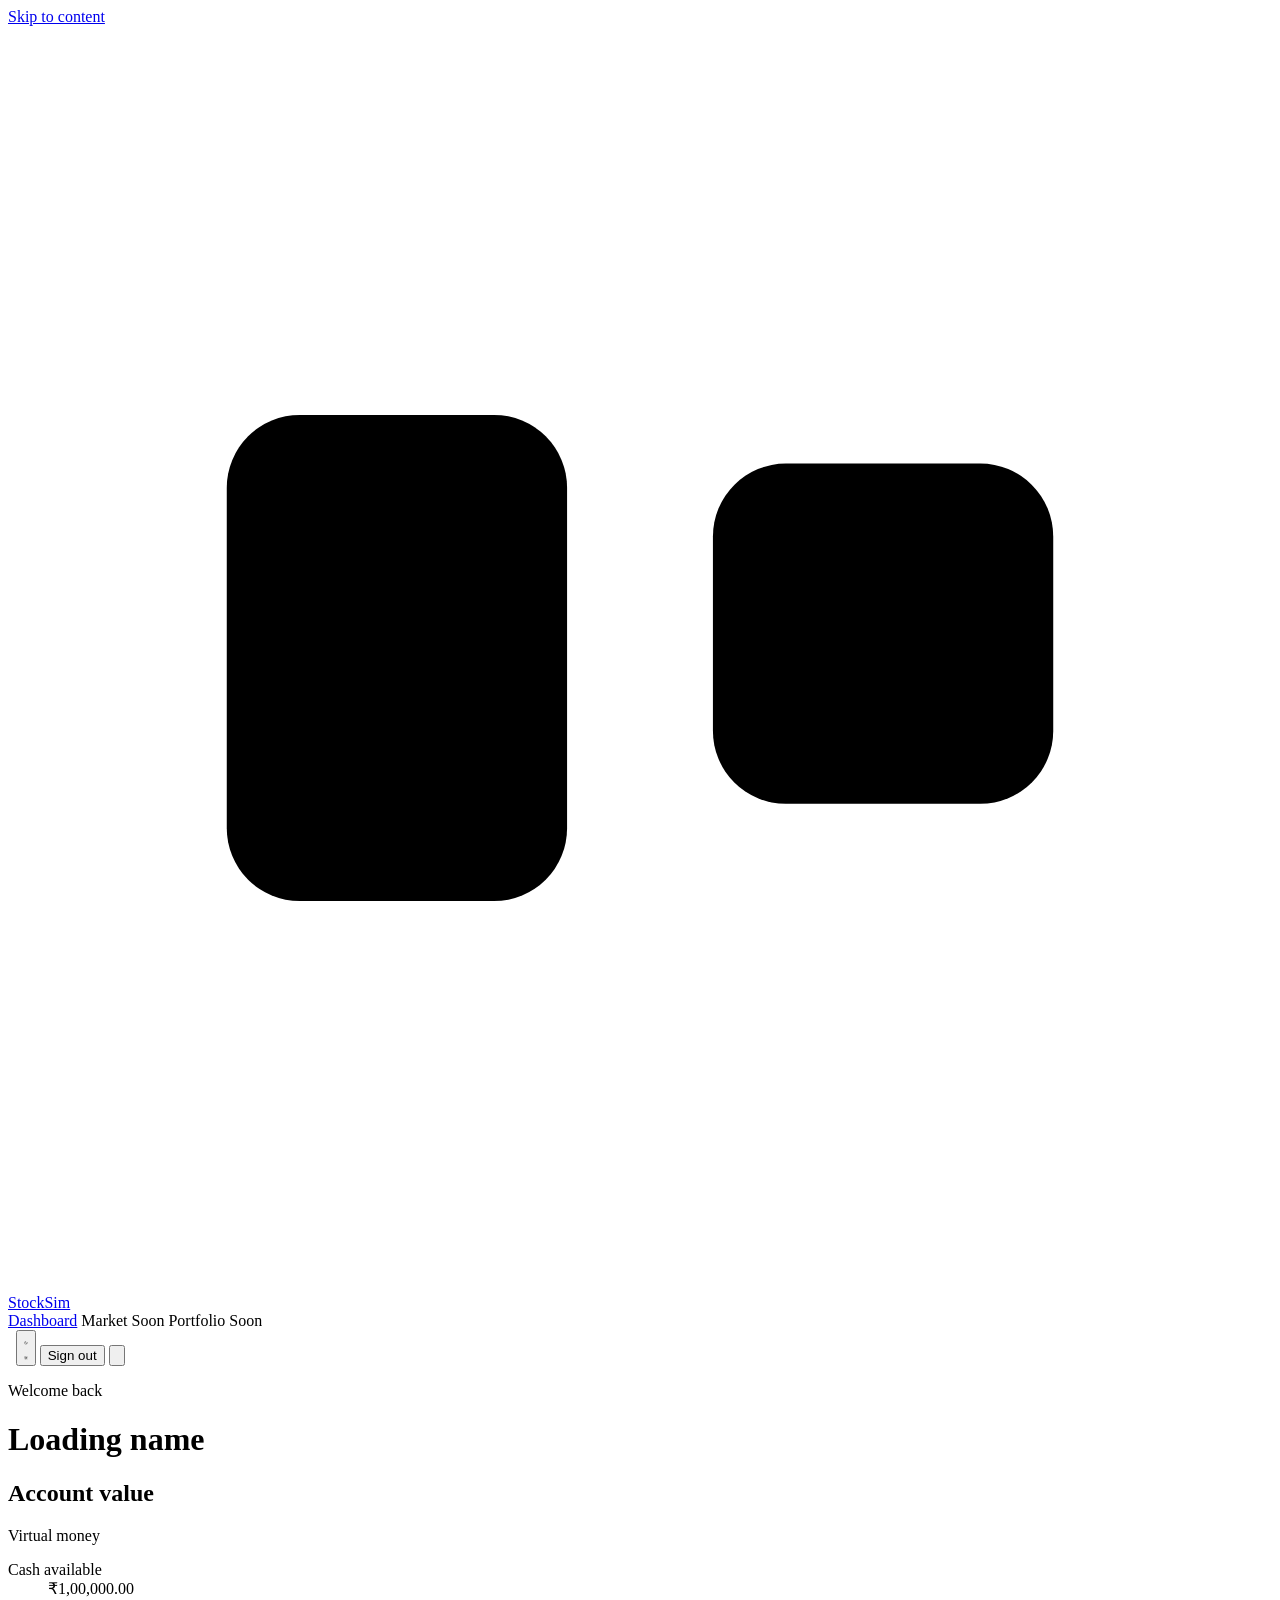
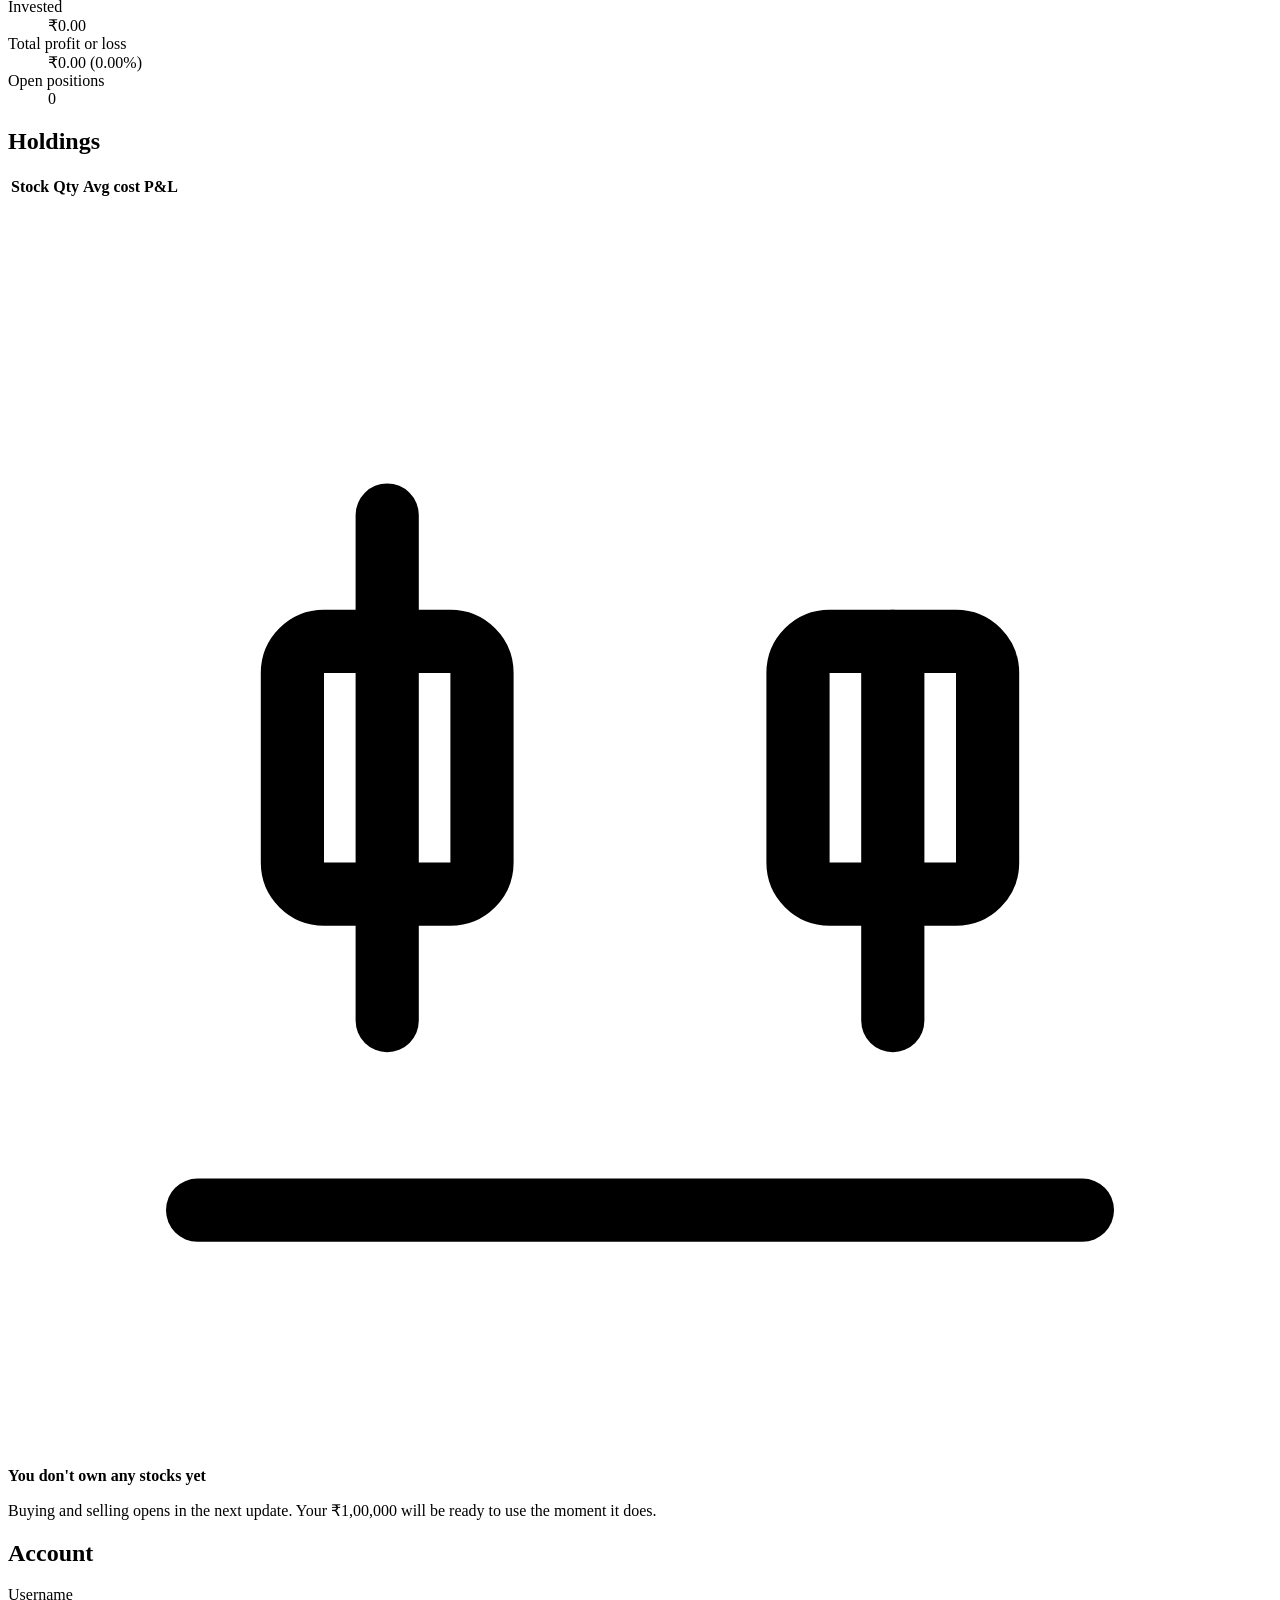
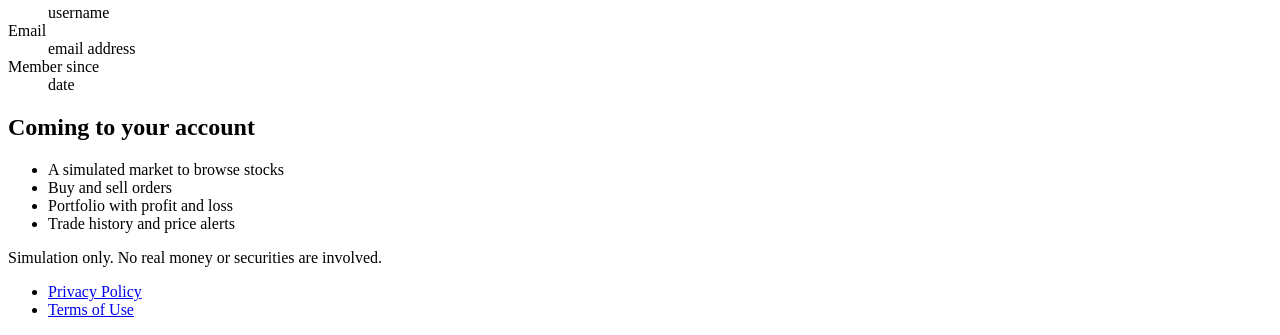
==== src/main/resources/static/dashboard.html @ 89f1765b "Your descriptive commit message here" ====
<!DOCTYPE html>
<html lang="en">
<head>
    <meta charset="UTF-8">
    <meta name="viewport" content="width=device-width, initial-scale=1.0">
    <title>Dashboard | StockSim</title>
    <link rel="icon" href="/favicon.svg" type="image/svg+xml">
    <link rel="preconnect" href="https://fonts.googleapis.com">
    <link rel="preconnect" href="https://fonts.gstatic.com" crossorigin>
    <link href="https://fonts.googleapis.com/css2?family=Schibsted+Grotesk:wght@400;500;600;700;800&display=swap" rel="stylesheet">
    <link rel="stylesheet" href="/css/style.css">
    <script src="/js/theme.js"></script>
</head>
<body>
<a class="skip-link" href="#main">Skip to content</a>

<header class="site-header">
    <div class="wrap header-row">
        <a href="/dashboard.html" class="brand" aria-label="StockSim dashboard">
            <svg class="brand-mark" viewBox="0 0 26 26" aria-hidden="true"><path class="wick" d="M8 3v20M18 6v14" stroke-width="2" stroke-linecap="round"/><rect class="body-up" x="4.5" y="8" width="7" height="10" rx="1.5"/><rect class="body-hi" x="14.5" y="9" width="7" height="7" rx="1.5"/></svg>
            StockSim
        </a>
        <nav class="nav" id="site-nav" aria-label="Main">
            <a href="/dashboard.html" aria-current="page">Dashboard</a>
            <span class="nav-soon" aria-disabled="true">Market <span class="tag-soon">Soon</span></span>
            <span class="nav-soon" aria-disabled="true">Portfolio <span class="tag-soon">Soon</span></span>
        </nav>
        <div class="header-actions">
            <span class="user-chip"><span class="avatar" id="user-initials" aria-hidden="true">&nbsp;</span><span class="user-name" id="user-chip-name"></span></span>
            <button class="icon-btn theme-toggle" type="button" data-theme-toggle>
                <svg class="i-moon" viewBox="0 0 24 24" fill="none" stroke="currentColor" stroke-width="2" stroke-linecap="round" stroke-linejoin="round" aria-hidden="true"><path d="M21 12.8A9 9 0 1 1 11.2 3a7 7 0 0 0 9.8 9.8z"/></svg>
                <svg class="i-sun" viewBox="0 0 24 24" fill="none" stroke="currentColor" stroke-width="2" stroke-linecap="round" aria-hidden="true"><circle cx="12" cy="12" r="4"/><path d="M12 2v2M12 20v2M4.9 4.9l1.4 1.4M17.7 17.7l1.4 1.4M2 12h2M20 12h2M4.9 19.1l1.4-1.4M17.7 6.3l1.4-1.4"/></svg>
            </button>
            <button type="button" id="logout-btn" class="btn btn-secondary hide-sm">Sign out</button>
            <button class="icon-btn menu-btn" type="button" aria-controls="site-nav" aria-expanded="false" aria-label="Open menu">
                <svg viewBox="0 0 24 24" fill="none" stroke="currentColor" stroke-width="2" stroke-linecap="round" aria-hidden="true"><path d="M4 7h16M4 12h16M4 17h16"/></svg>
            </button>
        </div>
    </div>
</header>

<main class="dash" id="main">
    <div class="wrap" id="dashboard-profile">
        <div class="dash-head">
            <div>
                <p id="greeting">Welcome back</p>
                <h1 id="user-name"><span class="skeleton">Loading name</span></h1>
            </div>
            <button type="button" class="btn btn-quiet" id="logout-btn-sm" hidden>Sign out</button>
        </div>

        <div class="dash-grid">
            <div>
                <section class="panel" aria-labelledby="balance-title">
                    <div class="panel-head"><h2 id="balance-title">Account value</h2><span class="tag-soon">Virtual money</span></div>
                    <dl class="balance">
                        <div class="balance-main">
                            <dt>Cash available</dt>
                            <dd id="user-balance"><span class="skeleton">₹1,00,000.00</span></dd>
                        </div>
                        <div class="balance-sub">
                            <div><dt>Invested</dt><dd>₹0.00</dd></div>
                            <div><dt>Total profit or loss</dt><dd>₹0.00 (0.00%)</dd></div>
                            <div><dt>Open positions</dt><dd>0</dd></div>
                        </div>
                    </dl>
                </section>

                <section class="panel holdings" aria-labelledby="holdings-title">
                    <div class="panel-head"><h2 id="holdings-title">Holdings</h2></div>
                    <table class="table">
                        <thead>
                            <tr><th scope="col">Stock</th><th scope="col" class="r">Qty</th><th scope="col" class="r">Avg cost</th><th scope="col" class="r">P&amp;L</th></tr>
                        </thead>
                    </table>
                    <div class="empty">
                        <svg viewBox="0 0 40 40" fill="none" stroke="currentColor" stroke-width="2" stroke-linecap="round" stroke-linejoin="round" aria-hidden="true"><path d="M6 32h28"/><path d="M12 26V14M12 10v4M28 22v-8M28 26v-4"/><rect x="9" y="14" width="6" height="8" rx="1"/><rect x="25" y="14" width="6" height="8" rx="1"/></svg>
                        <strong>You don't own any stocks yet</strong>
                        <p>Buying and selling opens in the next update. Your ₹1,00,000 will be ready to use the moment it does.</p>
                    </div>
                </section>
            </div>

            <div class="side-stack">
                <section class="panel" aria-labelledby="account-title">
                    <div class="panel-head"><h2 id="account-title">Account</h2></div>
                    <dl class="panel-body kv">
                        <div><dt>Username</dt><dd id="user-username"><span class="skeleton">username</span></dd></div>
                        <div><dt>Email</dt><dd id="user-email"><span class="skeleton">email address</span></dd></div>
                        <div><dt>Member since</dt><dd id="user-since"><span class="skeleton">date</span></dd></div>
                    </dl>
                </section>

                <section class="panel" aria-labelledby="next-title">
                    <div class="panel-head"><h2 id="next-title">Coming to your account</h2></div>
                    <ul class="panel-body next-list">
                        <li><span class="status status-build" aria-hidden="true"></span>A simulated market to browse stocks</li>
                        <li><span class="status status-build" aria-hidden="true"></span>Buy and sell orders</li>
                        <li><span class="status status-build" aria-hidden="true"></span>Portfolio with profit and loss</li>
                        <li><span class="status status-plan" aria-hidden="true"></span>Trade history and price alerts</li>
                    </ul>
                </section>
            </div>
        </div>
    </div>
</main>

<footer class="site-footer">
    <div class="wrap footer-row">
        <p style="margin:0">Simulation only. No real money or securities are involved.</p>
        <ul class="footer-links">
            <li><a href="/privacy.html">Privacy Policy</a></li>
            <li><a href="/terms.html">Terms of Use</a></li>
        </ul>
    </div>
</footer>

<script src="/js/app.js"></script>
<script src="/js/auth.js"></script>
</body>
</html>
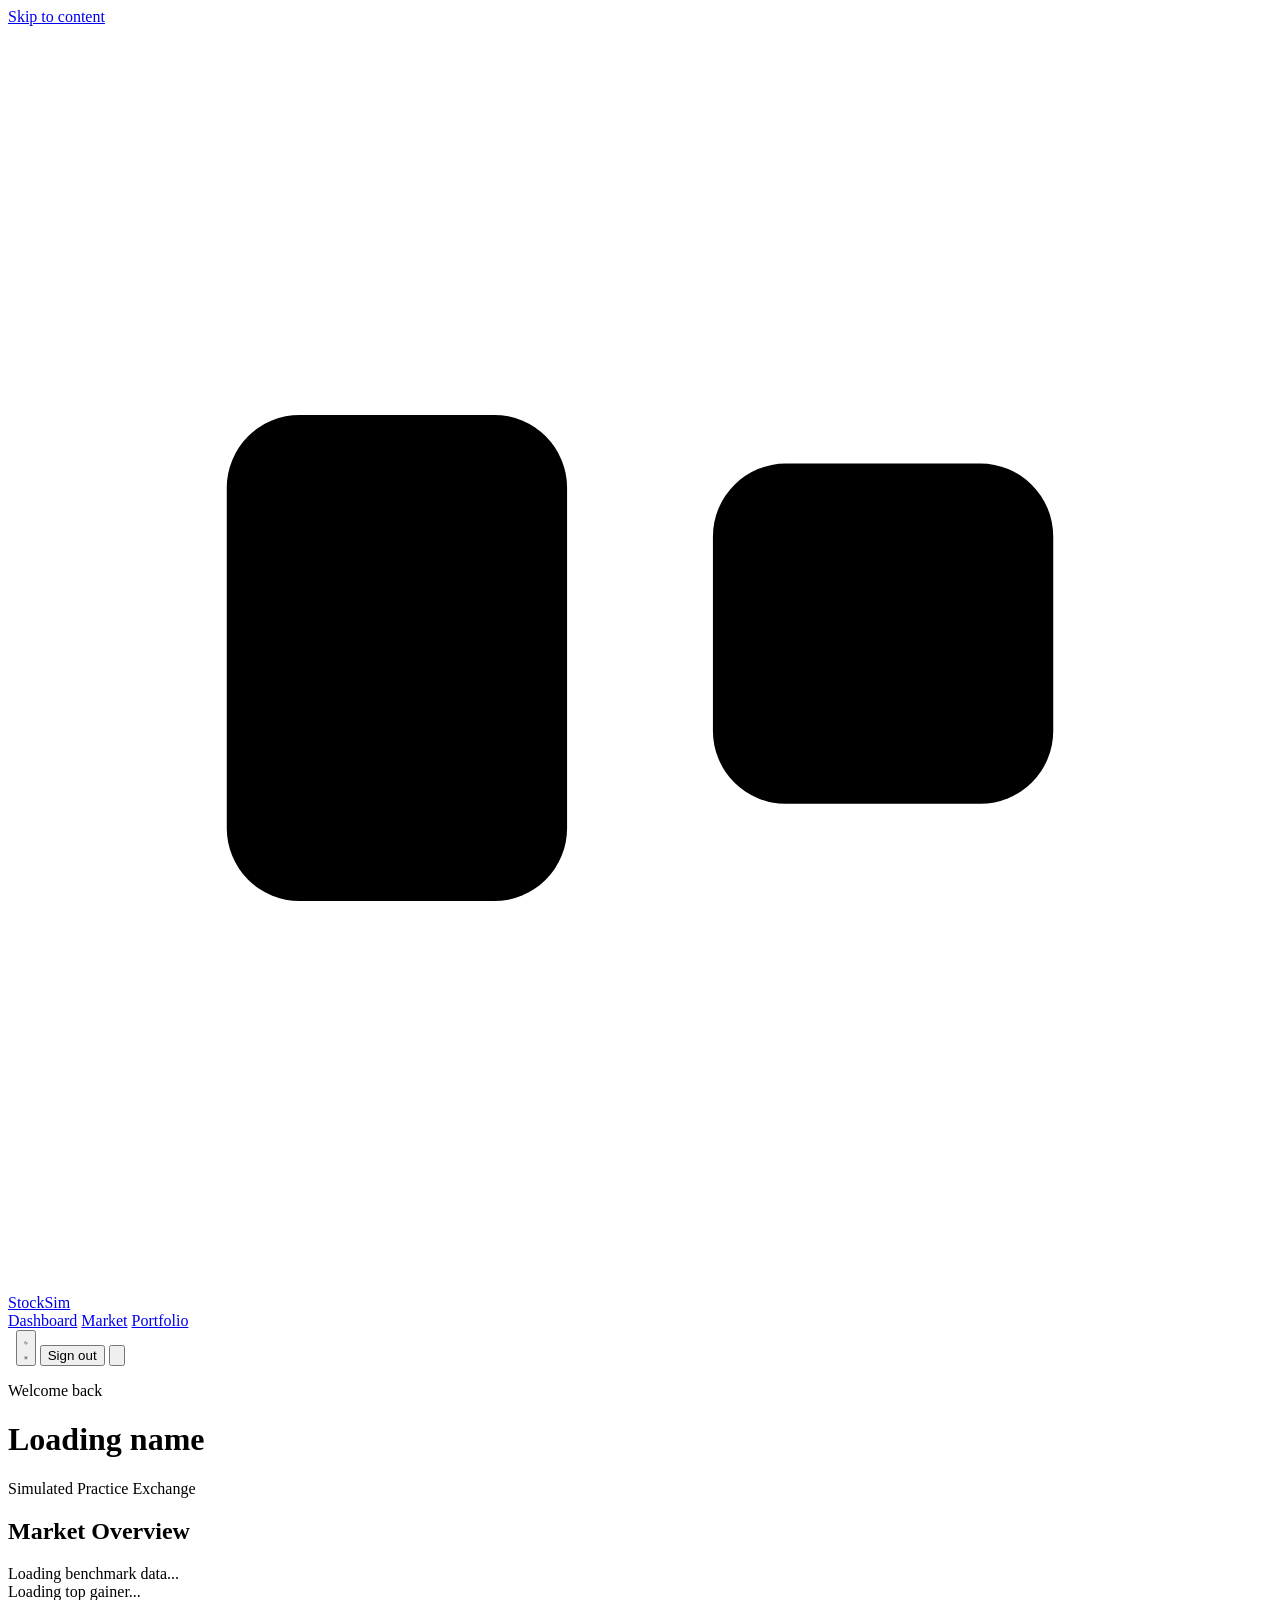
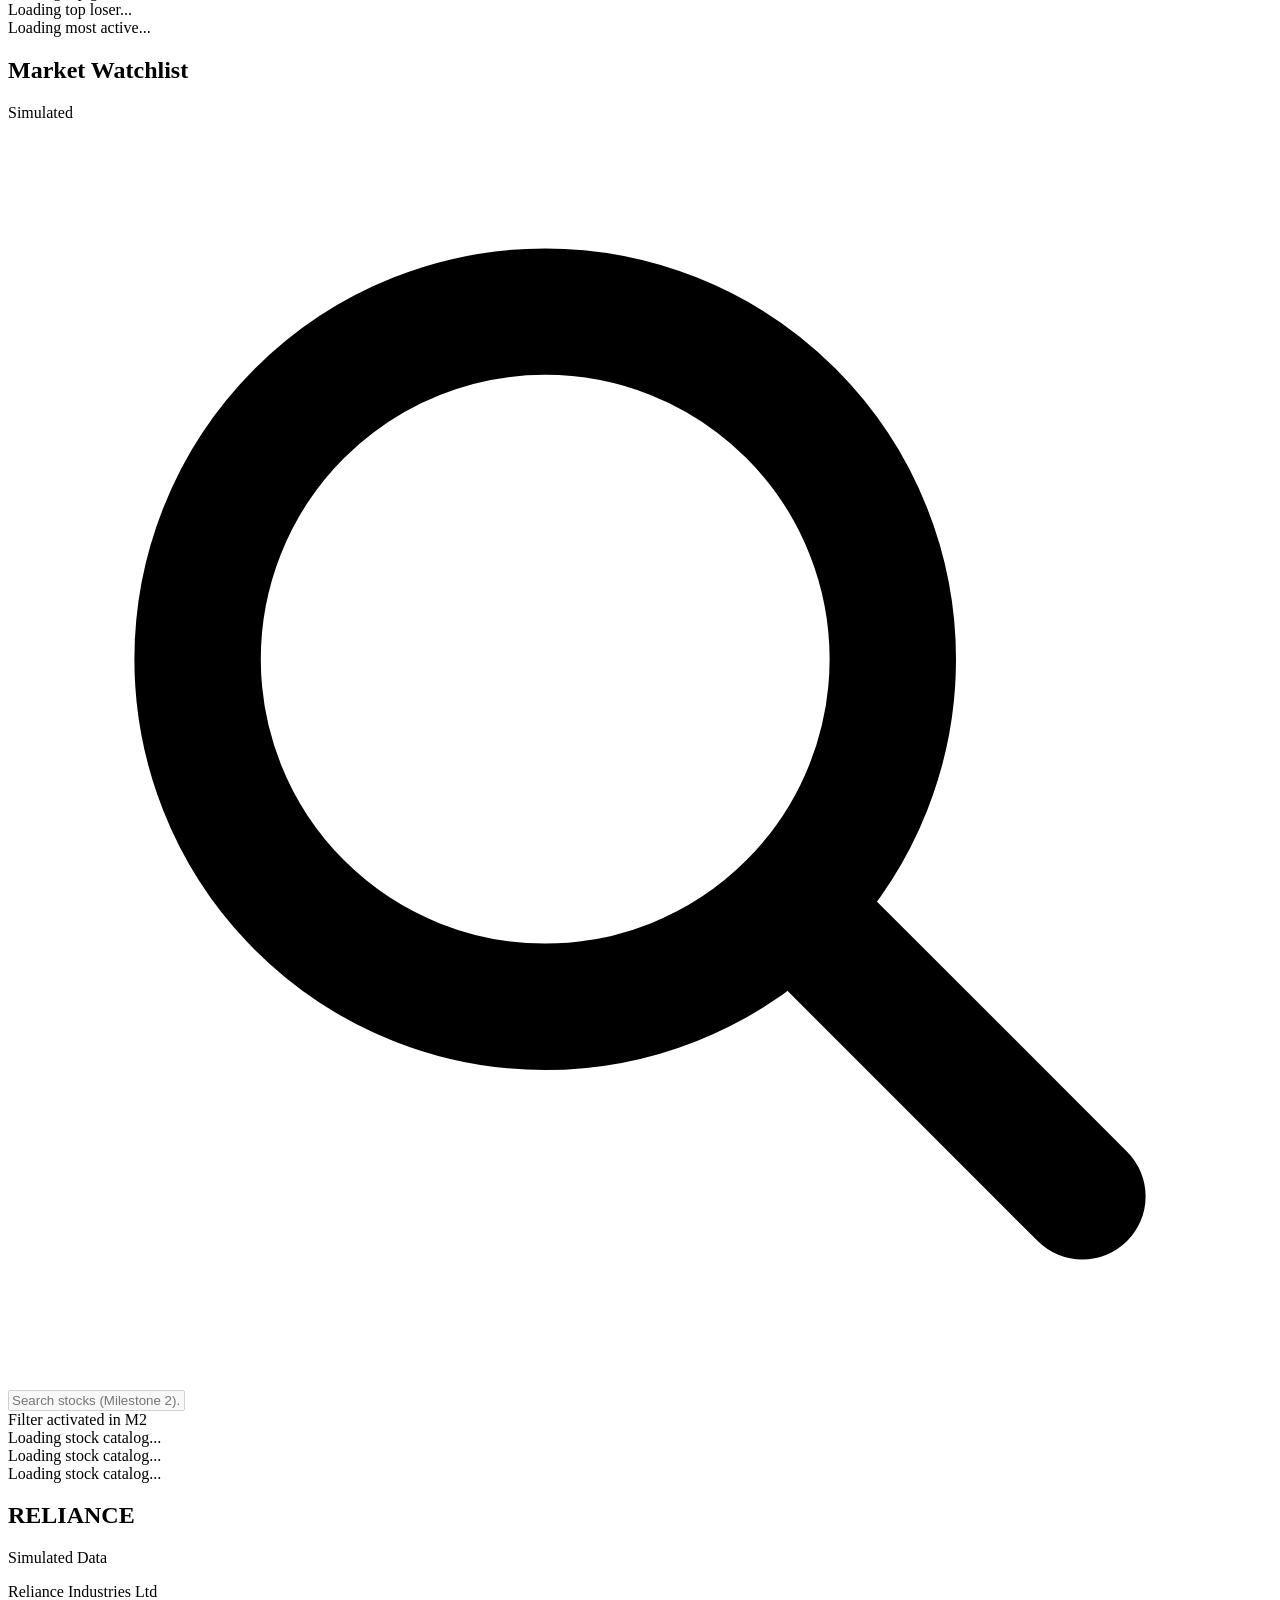
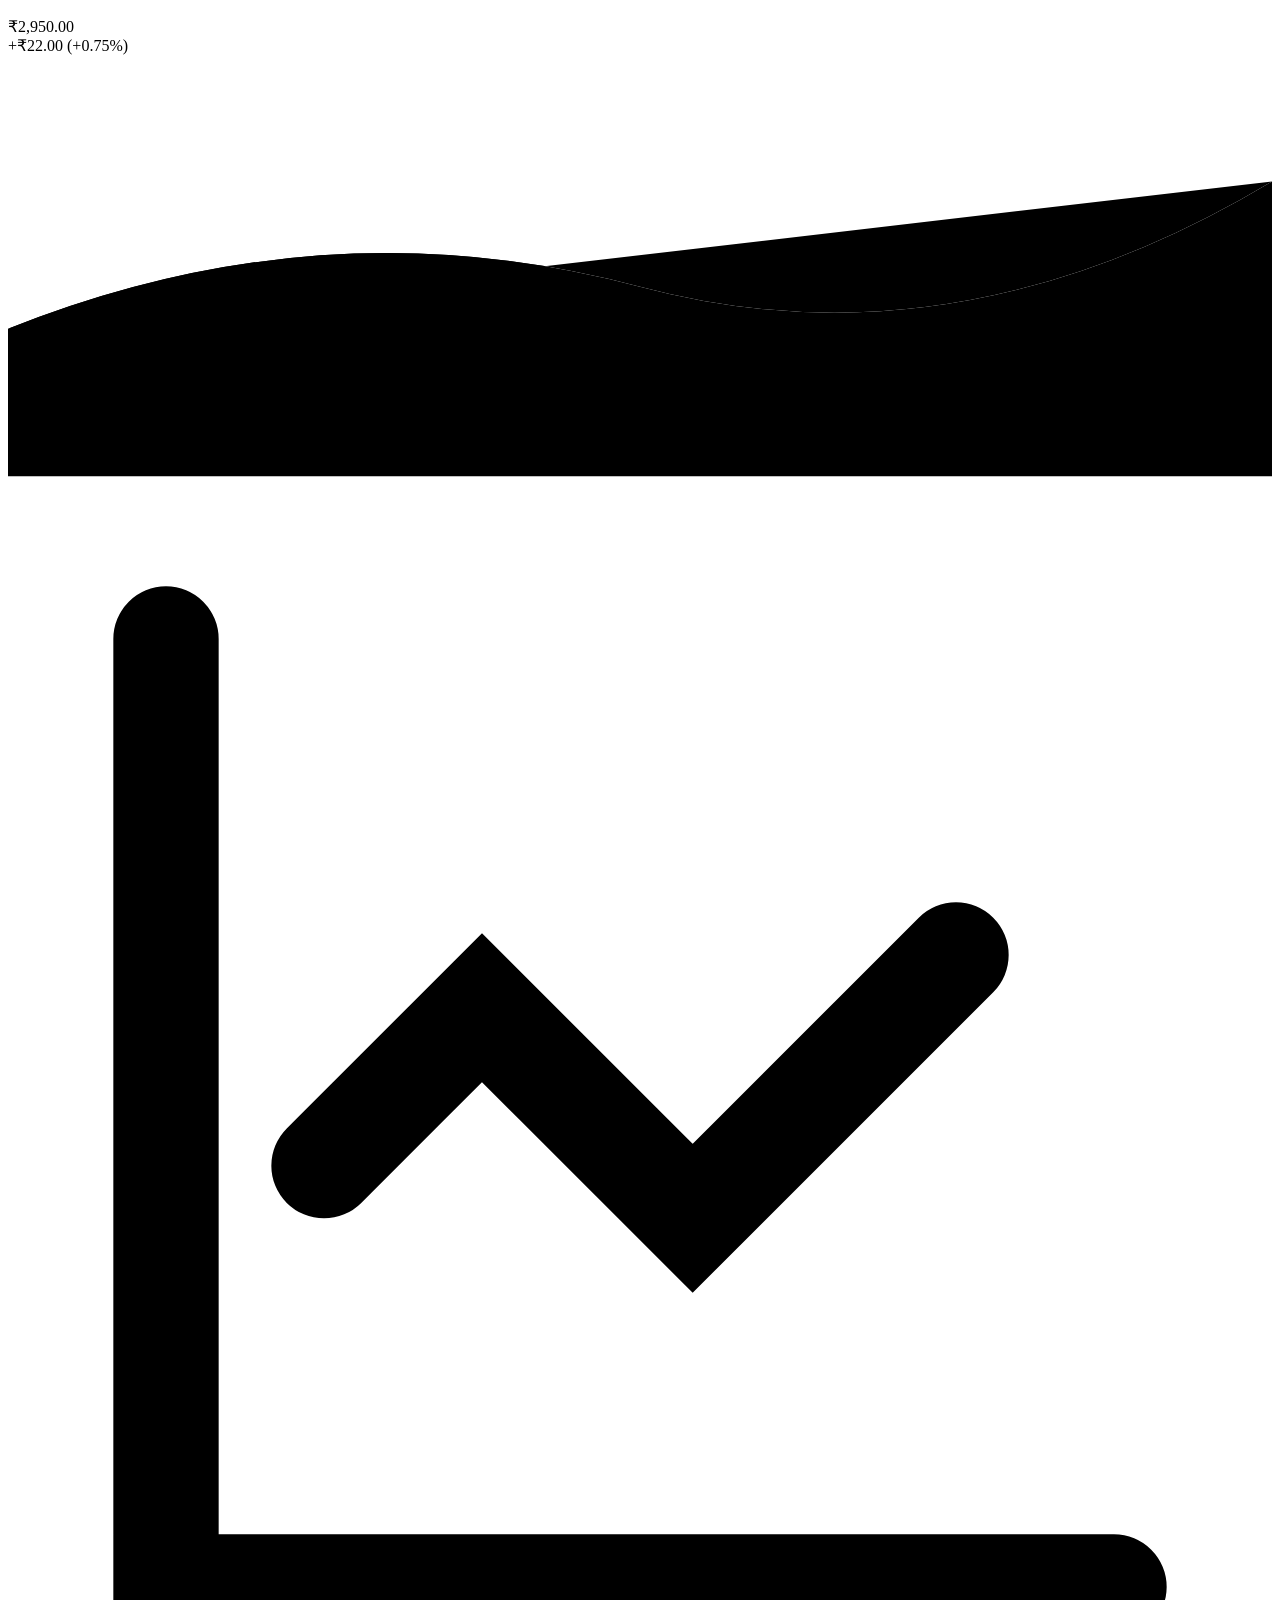
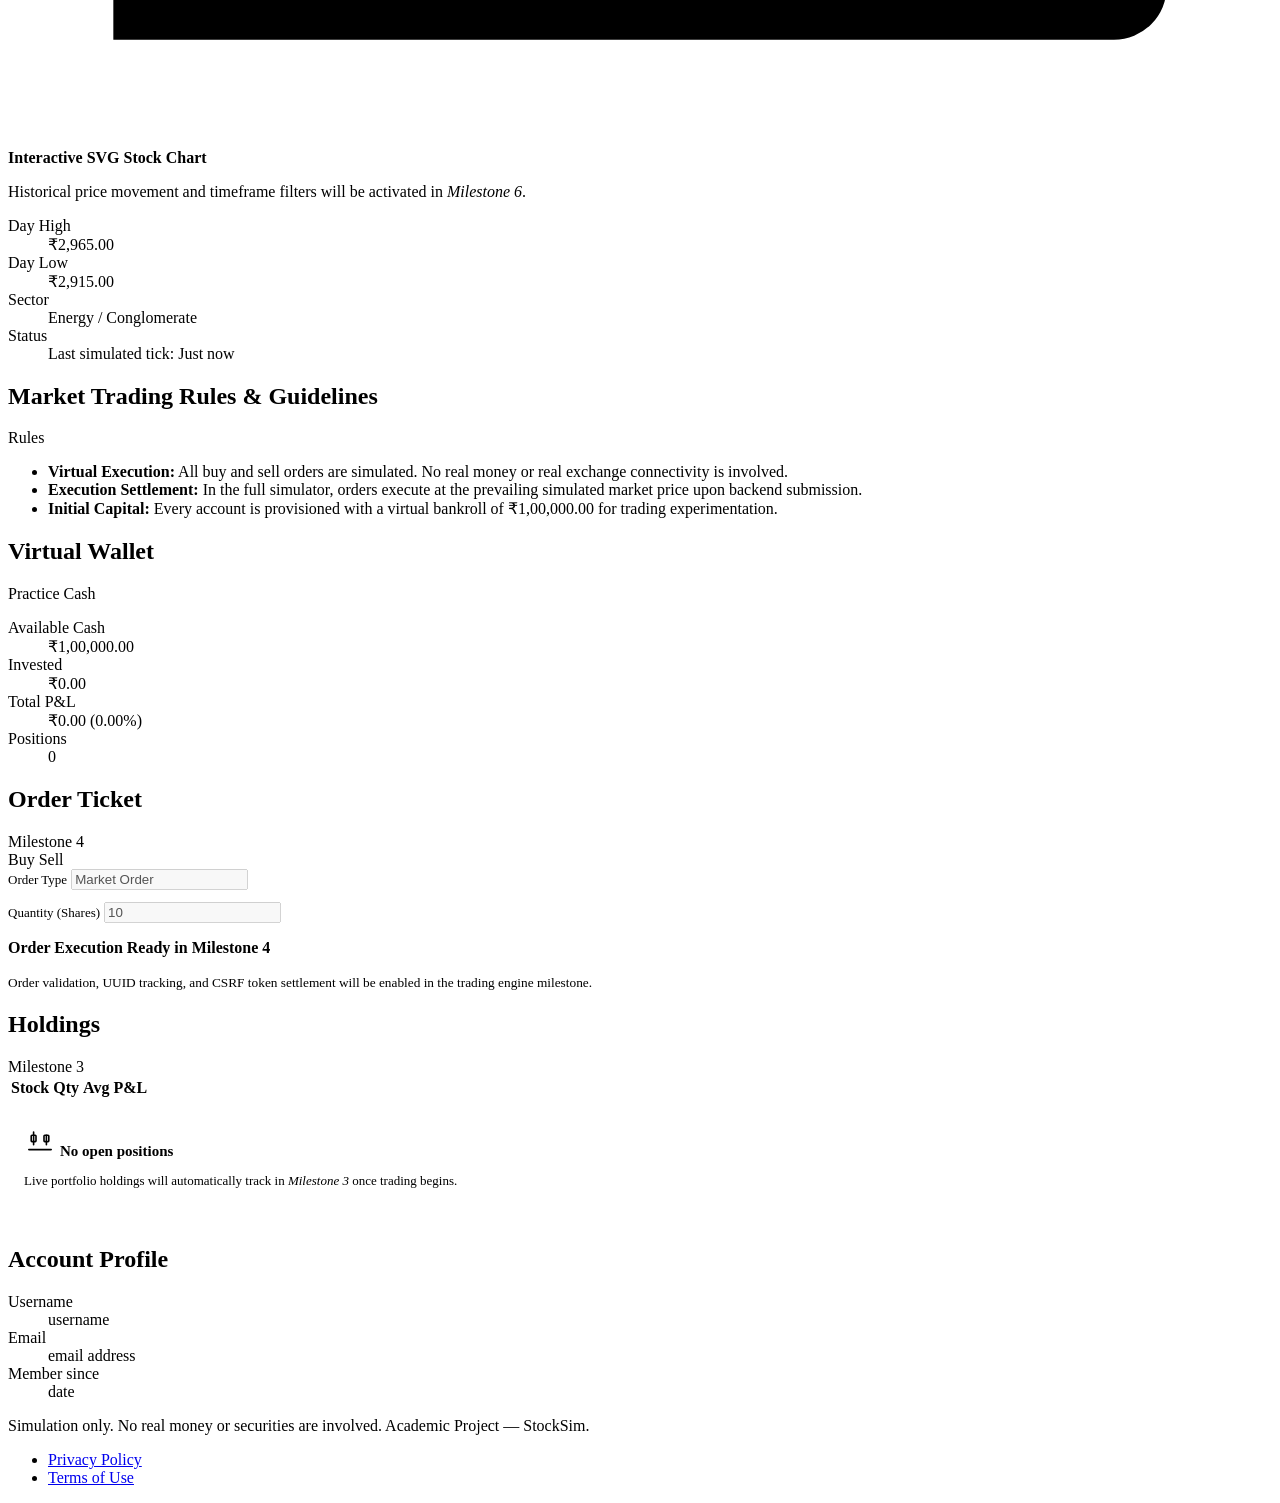
==== commit ec8e4f23: "feat(frontend): implement dashboard layout and market overview" ====
--- a/src/main/resources/static/dashboard.html
+++ b/src/main/resources/static/dashboard.html
@@ -3,7 +3,7 @@
 <head>
     <meta charset="UTF-8">
     <meta name="viewport" content="width=device-width, initial-scale=1.0">
-    <title>Dashboard | StockSim</title>
+    <title>Trading Dashboard | StockSim</title>
     <link rel="icon" href="/favicon.svg" type="image/svg+xml">
     <link rel="preconnect" href="https://fonts.googleapis.com">
     <link rel="preconnect" href="https://fonts.gstatic.com" crossorigin>
@@ -22,8 +22,8 @@
         </a>
         <nav class="nav" id="site-nav" aria-label="Main">
             <a href="/dashboard.html" aria-current="page">Dashboard</a>
-            <span class="nav-soon" aria-disabled="true">Market <span class="tag-soon">Soon</span></span>
-            <span class="nav-soon" aria-disabled="true">Portfolio <span class="tag-soon">Soon</span></span>
+            <a href="#market-overview" class="nav-link">Market</a>
+            <a href="#portfolio-section" class="nav-link">Portfolio</a>
         </nav>
         <div class="header-actions">
             <span class="user-chip"><span class="avatar" id="user-initials" aria-hidden="true">&nbsp;</span><span class="user-name" id="user-chip-name"></span></span>
@@ -41,65 +41,202 @@
 
 <main class="dash" id="main">
     <div class="wrap" id="dashboard-profile">
+        <!-- Top Greeting Bar -->
         <div class="dash-head">
             <div>
                 <p id="greeting">Welcome back</p>
                 <h1 id="user-name"><span class="skeleton">Loading name</span></h1>
             </div>
-            <button type="button" class="btn btn-quiet" id="logout-btn-sm" hidden>Sign out</button>
-        </div>
-
-        <div class="dash-grid">
-            <div>
+            <div class="dash-head-actions">
+                <span class="tag-status-live"><span class="live-dot" aria-hidden="true"></span>Simulated Practice Exchange</span>
+                <button type="button" class="btn btn-quiet" id="logout-btn-sm" hidden>Sign out</button>
+            </div>
+        </div>
+
+        <!-- Simulated Data Notice Bar -->
+        <div id="market-feed-notice" class="market-notice-bar" role="status" hidden>
+            <span class="status status-build" aria-hidden="true"></span>
+            Illustrative simulated market data — backend market feed unavailable.
+        </div>
+
+        <!-- Market Overview Section -->
+        <section class="market-overview-section" id="market-overview" aria-labelledby="market-overview-heading">
+            <h2 id="market-overview-heading" class="sr-only">Market Overview</h2>
+            <div class="dash-overview-grid" id="market-overview-grid">
+                <!-- Skeletons for Overview Cards -->
+                <div class="panel overview-card"><span class="skeleton">Loading benchmark data...</span></div>
+                <div class="panel overview-card"><span class="skeleton">Loading top gainer...</span></div>
+                <div class="panel overview-card"><span class="skeleton">Loading top loser...</span></div>
+                <div class="panel overview-card"><span class="skeleton">Loading most active...</span></div>
+            </div>
+        </section>
+
+        <!-- Main Trading Workspace: 3 Columns -->
+        <div class="dash-workspace" id="trading-workspace">
+            <!-- LEFT COLUMN: Market Watchlist -->
+            <aside class="workspace-col-left" aria-label="Stock Market Watchlist">
+                <section class="panel watchlist-panel">
+                    <div class="panel-head">
+                        <h2>Market Watchlist</h2>
+                        <span class="tag-sim">Simulated</span>
+                    </div>
+                    <!-- Search placeholder for Milestone 2 -->
+                    <div class="watchlist-search-box">
+                        <div class="search-input-wrap">
+                            <svg class="search-icon" viewBox="0 0 20 20" fill="none" stroke="currentColor" stroke-width="2" stroke-linecap="round" aria-hidden="true"><circle cx="8.5" cy="8.5" r="5.5"/><path d="M13 13l4 4"/></svg>
+                            <input type="text" class="input input-sm" id="watchlist-search-placeholder" placeholder="Search stocks (Milestone 2)..." disabled aria-label="Search stocks">
+                        </div>
+                        <span class="tag-milestone">Filter activated in M2</span>
+                    </div>
+
+                    <!-- Stock List Items -->
+                    <div class="stock-list" id="watchlist-items" role="region" aria-label="Stock list">
+                        <div class="stock-item-skeleton"><span class="skeleton">Loading stock catalog...</span></div>
+                        <div class="stock-item-skeleton"><span class="skeleton">Loading stock catalog...</span></div>
+                        <div class="stock-item-skeleton"><span class="skeleton">Loading stock catalog...</span></div>
+                    </div>
+                </section>
+            </aside>
+
+            <!-- CENTER COLUMN: Selected Stock & Chart Workspace -->
+            <div class="workspace-col-center">
+                <!-- Selected Stock Detail Header -->
+                <section class="panel stock-detail-panel" aria-labelledby="selected-stock-symbol">
+                    <div class="stock-detail-head">
+                        <div>
+                            <div class="stock-title-row">
+                                <h2 class="stock-symbol" id="selected-stock-symbol">RELIANCE</h2>
+                                <span class="tag-sim">Simulated Data</span>
+                            </div>
+                            <p class="stock-company" id="selected-stock-name">Reliance Industries Ltd</p>
+                        </div>
+                        <div class="stock-detail-quote r">
+                            <div class="stock-detail-price num" id="selected-stock-price">₹2,950.00</div>
+                            <div class="stock-detail-change num is-gain" id="selected-stock-change">+₹22.00 (+0.75%)</div>
+                        </div>
+                    </div>
+
+                    <!-- Price Chart Placeholder (Milestone 6) -->
+                    <div class="chart-placeholder-box" id="chart-placeholder">
+                        <div class="chart-preview-overlay">
+                            <svg class="chart-preview-svg" viewBox="0 0 600 200" aria-hidden="true">
+                                <g class="chart-grid">
+                                    <line x1="0" x2="600" y1="50" y2="50"/>
+                                    <line x1="0" x2="600" y1="100" y2="100"/>
+                                    <line x1="0" x2="600" y1="150" y2="150"/>
+                                </g>
+                                <path class="preview-area" d="M0 130 Q 150 70, 300 110 T 600 60 L 600 200 L 0 200 Z"/>
+                                <path class="preview-line" d="M0 130 Q 150 70, 300 110 T 600 60"/>
+                            </svg>
+                            <div class="chart-milestone-banner">
+                                <svg viewBox="0 0 24 24" fill="none" stroke="currentColor" stroke-width="2" stroke-linecap="round" aria-hidden="true"><path d="M3 3v18h18"/><path d="M18 9l-5 5-4-4-3 3"/></svg>
+                                <strong>Interactive SVG Stock Chart</strong>
+                                <p>Historical price movement and timeframe filters will be activated in <em>Milestone 6</em>.</p>
+                            </div>
+                        </div>
+                    </div>
+
+                    <!-- Key Market Stats -->
+                    <div class="stock-stats-strip">
+                        <div><dt>Day High</dt><dd class="num" id="selected-stock-high">₹2,965.00</dd></div>
+                        <div><dt>Day Low</dt><dd class="num" id="selected-stock-low">₹2,915.00</dd></div>
+                        <div><dt>Sector</dt><dd id="selected-stock-sector">Energy / Conglomerate</dd></div>
+                        <div><dt>Status</dt><dd id="selected-stock-updated">Last simulated tick: Just now</dd></div>
+                    </div>
+                </section>
+
+                <!-- Market Information Section -->
+                <section class="panel market-info-panel" aria-labelledby="market-info-title">
+                    <div class="panel-head">
+                        <h2 id="market-info-title">Market Trading Rules & Guidelines</h2>
+                        <span class="tag-soon">Rules</span>
+                    </div>
+                    <div class="panel-body">
+                        <ul class="trading-rules-list">
+                            <li><strong>Virtual Execution:</strong> All buy and sell orders are simulated. No real money or real exchange connectivity is involved.</li>
+                            <li><strong>Execution Settlement:</strong> In the full simulator, orders execute at the prevailing simulated market price upon backend submission.</li>
+                            <li><strong>Initial Capital:</strong> Every account is provisioned with a virtual bankroll of ₹1,00,000.00 for trading experimentation.</li>
+                        </ul>
+                    </div>
+                </section>
+            </div>
+
+            <!-- RIGHT COLUMN: Wallet, Ticket & Portfolio -->
+            <div class="workspace-col-right" id="portfolio-section">
+                <!-- Virtual Wallet Balance Panel -->
                 <section class="panel" aria-labelledby="balance-title">
-                    <div class="panel-head"><h2 id="balance-title">Account value</h2><span class="tag-soon">Virtual money</span></div>
+                    <div class="panel-head">
+                        <h2 id="balance-title">Virtual Wallet</h2>
+                        <span class="tag-soon">Practice Cash</span>
+                    </div>
                     <dl class="balance">
                         <div class="balance-main">
-                            <dt>Cash available</dt>
+                            <dt>Available Cash</dt>
                             <dd id="user-balance"><span class="skeleton">₹1,00,000.00</span></dd>
                         </div>
                         <div class="balance-sub">
                             <div><dt>Invested</dt><dd>₹0.00</dd></div>
-                            <div><dt>Total profit or loss</dt><dd>₹0.00 (0.00%)</dd></div>
-                            <div><dt>Open positions</dt><dd>0</dd></div>
+                            <div><dt>Total P&amp;L</dt><dd>₹0.00 (0.00%)</dd></div>
+                            <div><dt>Positions</dt><dd>0</dd></div>
                         </div>
                     </dl>
                 </section>
 
-                <section class="panel holdings" aria-labelledby="holdings-title">
-                    <div class="panel-head"><h2 id="holdings-title">Holdings</h2></div>
+                <!-- Trading Ticket Placeholder (Milestone 4) -->
+                <section class="panel ticket-placeholder-panel" aria-labelledby="ticket-title">
+                    <div class="panel-head">
+                        <h2 id="ticket-title">Order Ticket</h2>
+                        <span class="tag-milestone">Milestone 4</span>
+                    </div>
+                    <div class="panel-body">
+                        <div class="ticket-tab-preview">
+                            <span class="tab-preview tab-preview-buy">Buy</span>
+                            <span class="tab-preview">Sell</span>
+                        </div>
+                        <div class="ticket-form-preview">
+                            <div class="field" style="margin-bottom:12px;">
+                                <label style="font-size:0.8125rem;color:var(--ink-3);">Order Type</label>
+                                <input type="text" class="input input-sm" value="Market Order" disabled>
+                            </div>
+                            <div class="field" style="margin-bottom:12px;">
+                                <label style="font-size:0.8125rem;color:var(--ink-3);">Quantity (Shares)</label>
+                                <input type="number" class="input input-sm" value="10" disabled>
+                            </div>
+                        </div>
+                        <div class="ticket-placeholder-notice">
+                            <p><strong>Order Execution Ready in Milestone 4</strong></p>
+                            <small>Order validation, UUID tracking, and CSRF token settlement will be enabled in the trading engine milestone.</small>
+                        </div>
+                    </div>
+                </section>
+
+                <!-- Portfolio Holdings Placeholder (Milestone 3) -->
+                <section class="panel holdings-placeholder-panel" aria-labelledby="holdings-title">
+                    <div class="panel-head">
+                        <h2 id="holdings-title">Holdings</h2>
+                        <span class="tag-milestone">Milestone 3</span>
+                    </div>
                     <table class="table">
                         <thead>
-                            <tr><th scope="col">Stock</th><th scope="col" class="r">Qty</th><th scope="col" class="r">Avg cost</th><th scope="col" class="r">P&amp;L</th></tr>
+                            <tr><th scope="col">Stock</th><th scope="col" class="r">Qty</th><th scope="col" class="r">Avg</th><th scope="col" class="r">P&amp;L</th></tr>
                         </thead>
                     </table>
-                    <div class="empty">
-                        <svg viewBox="0 0 40 40" fill="none" stroke="currentColor" stroke-width="2" stroke-linecap="round" stroke-linejoin="round" aria-hidden="true"><path d="M6 32h28"/><path d="M12 26V14M12 10v4M28 22v-8M28 26v-4"/><rect x="9" y="14" width="6" height="8" rx="1"/><rect x="25" y="14" width="6" height="8" rx="1"/></svg>
-                        <strong>You don't own any stocks yet</strong>
-                        <p>Buying and selling opens in the next update. Your ₹1,00,000 will be ready to use the moment it does.</p>
-                    </div>
-                </section>
-            </div>
-
-            <div class="side-stack">
+                    <div class="empty" style="padding: 24px 16px;">
+                        <svg viewBox="0 0 40 40" fill="none" stroke="currentColor" stroke-width="2" stroke-linecap="round" stroke-linejoin="round" aria-hidden="true" style="width:32px;height:32px;"><path d="M6 32h28"/><path d="M12 26V14M12 10v4M28 22v-8M28 26v-4"/><rect x="9" y="14" width="6" height="8" rx="1"/><rect x="25" y="14" width="6" height="8" rx="1"/></svg>
+                        <strong style="font-size:0.9375rem;">No open positions</strong>
+                        <p style="font-size:0.8125rem;">Live portfolio holdings will automatically track in <em>Milestone 3</em> once trading begins.</p>
+                    </div>
+                </section>
+
+                <!-- Account Identity Summary Card -->
                 <section class="panel" aria-labelledby="account-title">
-                    <div class="panel-head"><h2 id="account-title">Account</h2></div>
+                    <div class="panel-head"><h2 id="account-title">Account Profile</h2></div>
                     <dl class="panel-body kv">
                         <div><dt>Username</dt><dd id="user-username"><span class="skeleton">username</span></dd></div>
                         <div><dt>Email</dt><dd id="user-email"><span class="skeleton">email address</span></dd></div>
                         <div><dt>Member since</dt><dd id="user-since"><span class="skeleton">date</span></dd></div>
                     </dl>
                 </section>
-
-                <section class="panel" aria-labelledby="next-title">
-                    <div class="panel-head"><h2 id="next-title">Coming to your account</h2></div>
-                    <ul class="panel-body next-list">
-                        <li><span class="status status-build" aria-hidden="true"></span>A simulated market to browse stocks</li>
-                        <li><span class="status status-build" aria-hidden="true"></span>Buy and sell orders</li>
-                        <li><span class="status status-build" aria-hidden="true"></span>Portfolio with profit and loss</li>
-                        <li><span class="status status-plan" aria-hidden="true"></span>Trade history and price alerts</li>
-                    </ul>
-                </section>
             </div>
         </div>
     </div>
@@ -107,7 +244,7 @@
 
 <footer class="site-footer">
     <div class="wrap footer-row">
-        <p style="margin:0">Simulation only. No real money or securities are involved.</p>
+        <p style="margin:0">Simulation only. No real money or securities are involved. Academic Project — StockSim.</p>
         <ul class="footer-links">
             <li><a href="/privacy.html">Privacy Policy</a></li>
             <li><a href="/terms.html">Terms of Use</a></li>
@@ -116,6 +253,9 @@
 </footer>
 
 <script src="/js/app.js"></script>
+<script src="/js/mock-data.js"></script>
+<script src="/js/api.js"></script>
 <script src="/js/auth.js"></script>
+<script src="/js/dashboard.js"></script>
 </body>
 </html>
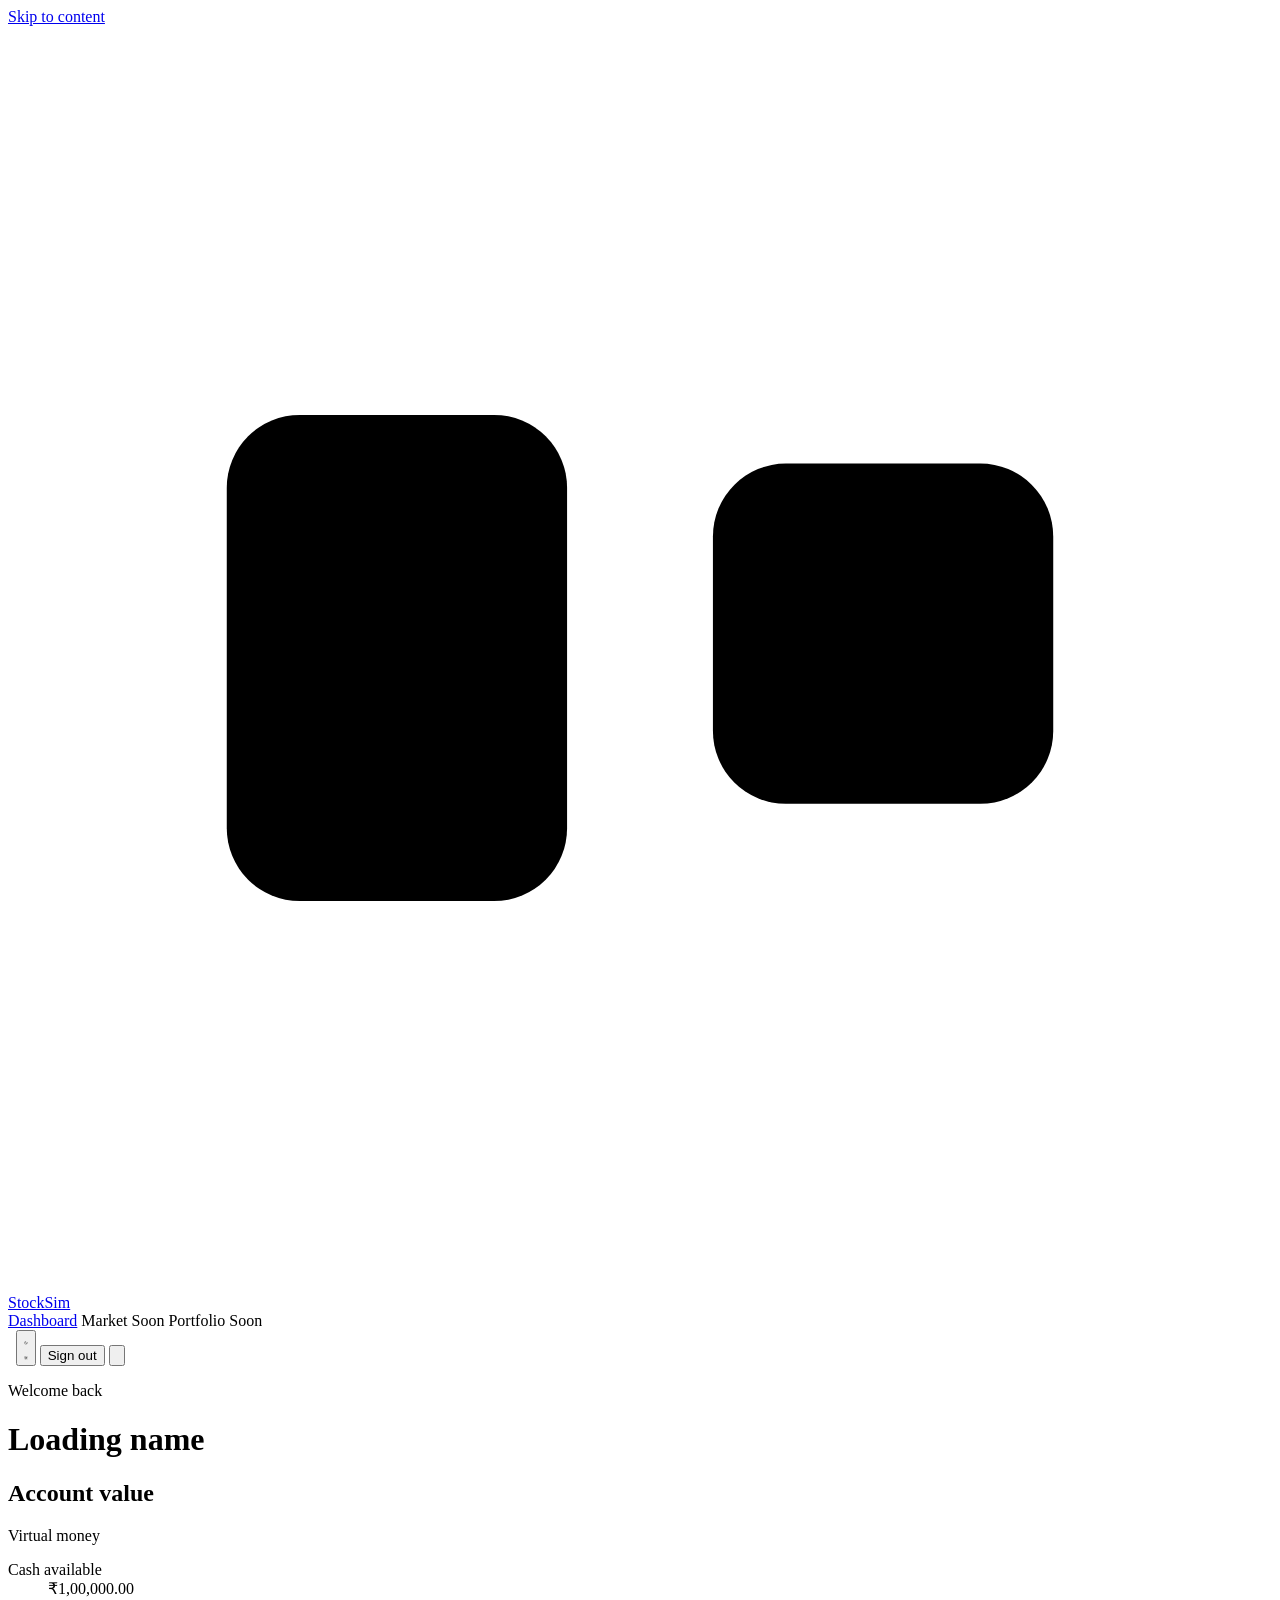
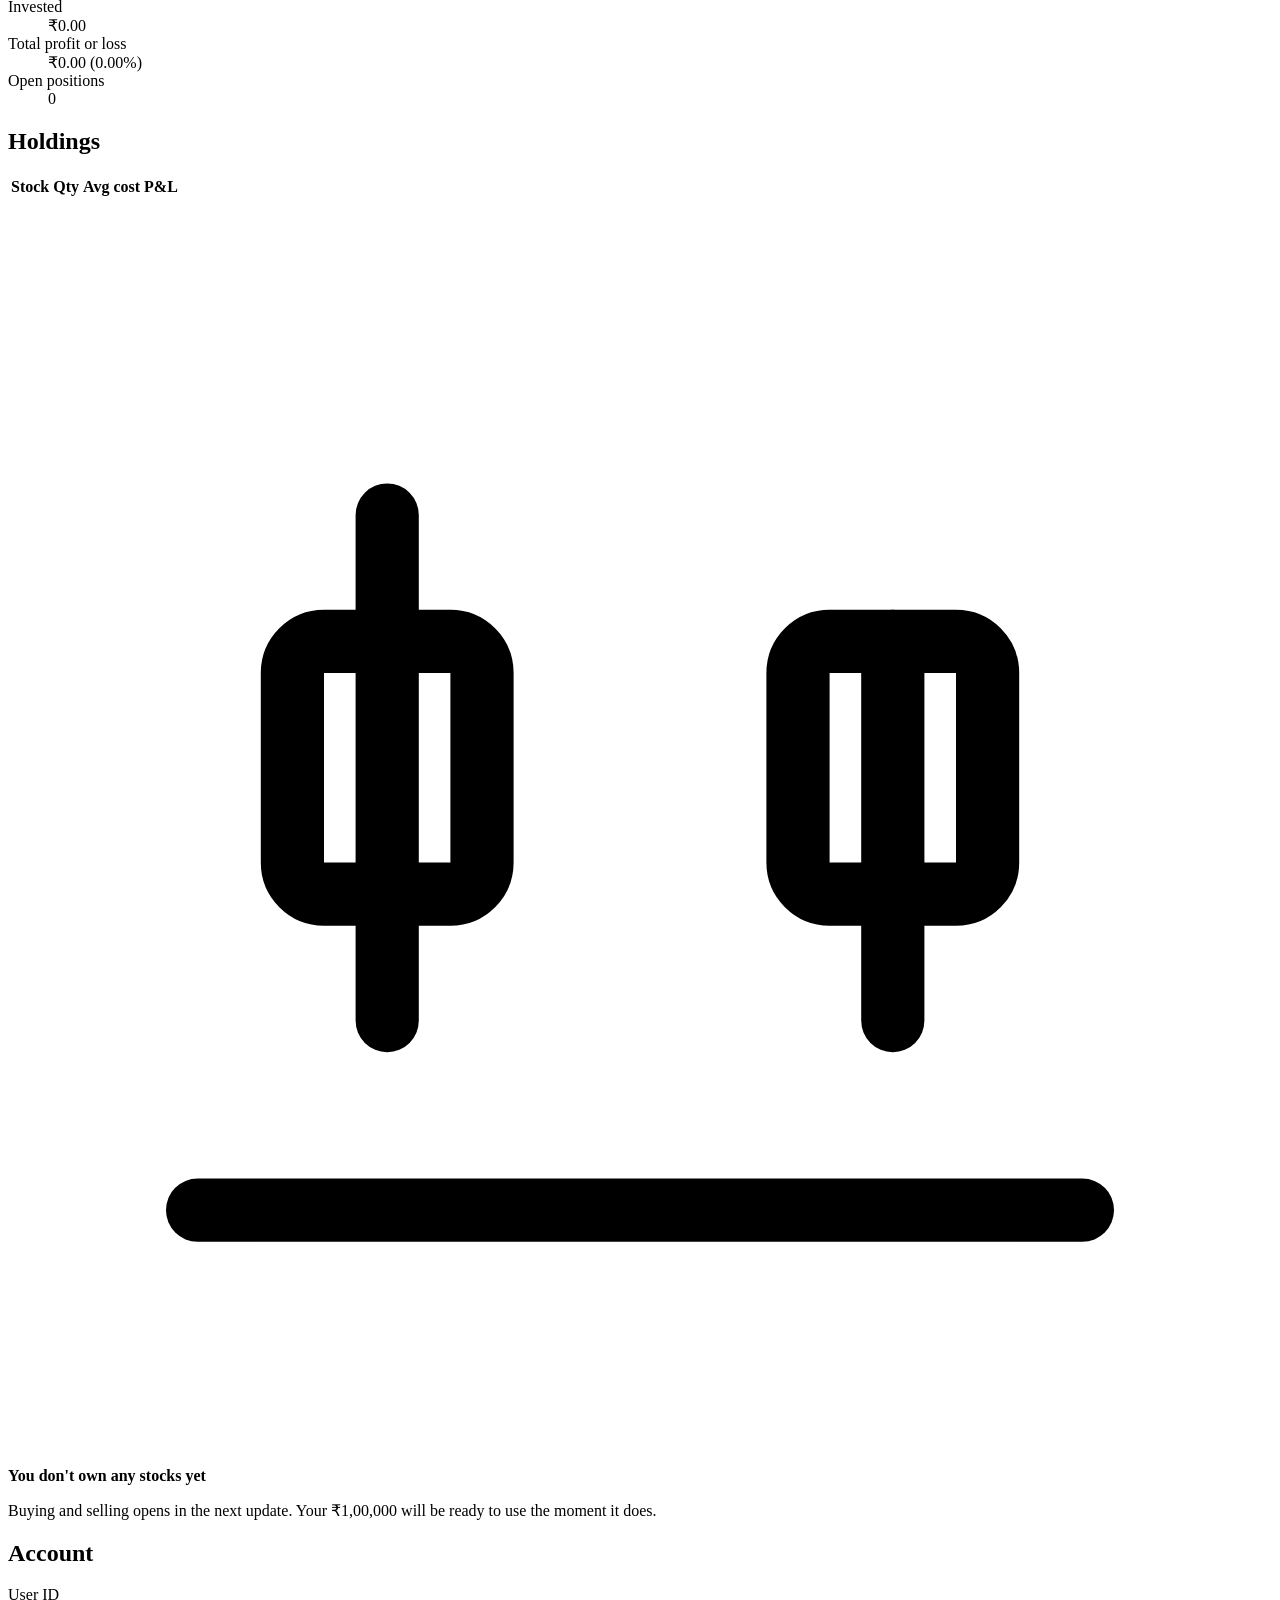
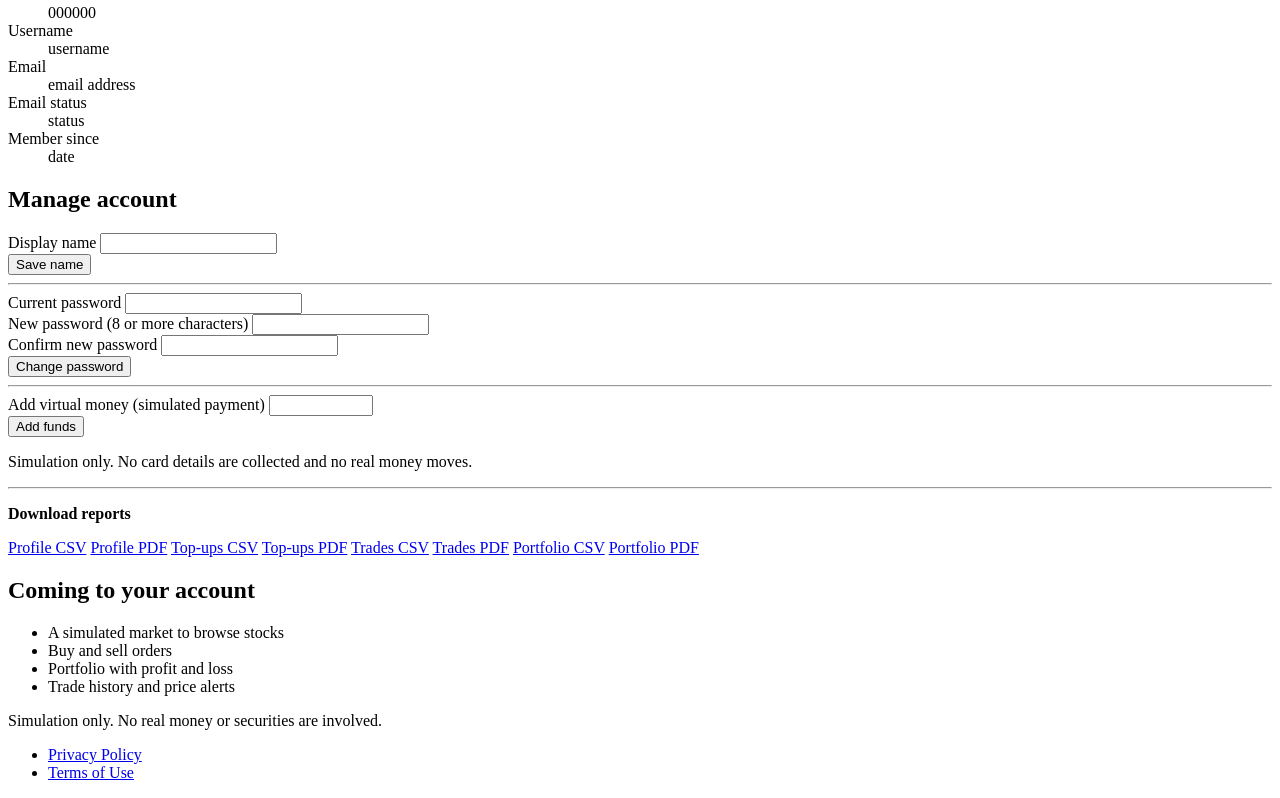
==== commit 912a56d0: "feat: integrate user profiles payments reports and email recovery" ====
--- a/src/main/resources/static/dashboard.html
+++ b/src/main/resources/static/dashboard.html
@@ -3,7 +3,7 @@
 <head>
     <meta charset="UTF-8">
     <meta name="viewport" content="width=device-width, initial-scale=1.0">
-    <title>Trading Dashboard | StockSim</title>
+    <title>Dashboard | StockSim</title>
     <link rel="icon" href="/favicon.svg" type="image/svg+xml">
     <link rel="preconnect" href="https://fonts.googleapis.com">
     <link rel="preconnect" href="https://fonts.gstatic.com" crossorigin>
@@ -22,8 +22,8 @@
         </a>
         <nav class="nav" id="site-nav" aria-label="Main">
             <a href="/dashboard.html" aria-current="page">Dashboard</a>
-            <a href="#market-overview" class="nav-link">Market</a>
-            <a href="#portfolio-section" class="nav-link">Portfolio</a>
+            <span class="nav-soon" aria-disabled="true">Market <span class="tag-soon">Soon</span></span>
+            <span class="nav-soon" aria-disabled="true">Portfolio <span class="tag-soon">Soon</span></span>
         </nav>
         <div class="header-actions">
             <span class="user-chip"><span class="avatar" id="user-initials" aria-hidden="true">&nbsp;</span><span class="user-name" id="user-chip-name"></span></span>
@@ -41,201 +41,113 @@
 
 <main class="dash" id="main">
     <div class="wrap" id="dashboard-profile">
-        <!-- Top Greeting Bar -->
         <div class="dash-head">
             <div>
                 <p id="greeting">Welcome back</p>
                 <h1 id="user-name"><span class="skeleton">Loading name</span></h1>
             </div>
-            <div class="dash-head-actions">
-                <span class="tag-status-live"><span class="live-dot" aria-hidden="true"></span>Simulated Practice Exchange</span>
-                <button type="button" class="btn btn-quiet" id="logout-btn-sm" hidden>Sign out</button>
-            </div>
+            <button type="button" class="btn btn-quiet" id="logout-btn-sm" hidden>Sign out</button>
         </div>
 
-        <!-- Simulated Data Notice Bar -->
-        <div id="market-feed-notice" class="market-notice-bar" role="status" hidden>
-            <span class="status status-build" aria-hidden="true"></span>
-            Illustrative simulated market data — backend market feed unavailable.
-        </div>
-
-        <!-- Market Overview Section -->
-        <section class="market-overview-section" id="market-overview" aria-labelledby="market-overview-heading">
-            <h2 id="market-overview-heading" class="sr-only">Market Overview</h2>
-            <div class="dash-overview-grid" id="market-overview-grid">
-                <!-- Skeletons for Overview Cards -->
-                <div class="panel overview-card"><span class="skeleton">Loading benchmark data...</span></div>
-                <div class="panel overview-card"><span class="skeleton">Loading top gainer...</span></div>
-                <div class="panel overview-card"><span class="skeleton">Loading top loser...</span></div>
-                <div class="panel overview-card"><span class="skeleton">Loading most active...</span></div>
-            </div>
-        </section>
-
-        <!-- Main Trading Workspace: 3 Columns -->
-        <div class="dash-workspace" id="trading-workspace">
-            <!-- LEFT COLUMN: Market Watchlist -->
-            <aside class="workspace-col-left" aria-label="Stock Market Watchlist">
-                <section class="panel watchlist-panel">
-                    <div class="panel-head">
-                        <h2>Market Watchlist</h2>
-                        <span class="tag-sim">Simulated</span>
-                    </div>
-                    <!-- Search placeholder for Milestone 2 -->
-                    <div class="watchlist-search-box">
-                        <div class="search-input-wrap">
-                            <svg class="search-icon" viewBox="0 0 20 20" fill="none" stroke="currentColor" stroke-width="2" stroke-linecap="round" aria-hidden="true"><circle cx="8.5" cy="8.5" r="5.5"/><path d="M13 13l4 4"/></svg>
-                            <input type="text" class="input input-sm" id="watchlist-search-placeholder" placeholder="Search stocks (Milestone 2)..." disabled aria-label="Search stocks">
+        <div class="dash-grid">
+            <div>
+                <section class="panel" aria-labelledby="balance-title">
+                    <div class="panel-head"><h2 id="balance-title">Account value</h2><span class="tag-soon">Virtual money</span></div>
+                    <dl class="balance">
+                        <div class="balance-main">
+                            <dt>Cash available</dt>
+                            <dd id="user-balance"><span class="skeleton">₹1,00,000.00</span></dd>
                         </div>
-                        <span class="tag-milestone">Filter activated in M2</span>
-                    </div>
-
-                    <!-- Stock List Items -->
-                    <div class="stock-list" id="watchlist-items" role="region" aria-label="Stock list">
-                        <div class="stock-item-skeleton"><span class="skeleton">Loading stock catalog...</span></div>
-                        <div class="stock-item-skeleton"><span class="skeleton">Loading stock catalog...</span></div>
-                        <div class="stock-item-skeleton"><span class="skeleton">Loading stock catalog...</span></div>
-                    </div>
-                </section>
-            </aside>
-
-            <!-- CENTER COLUMN: Selected Stock & Chart Workspace -->
-            <div class="workspace-col-center">
-                <!-- Selected Stock Detail Header -->
-                <section class="panel stock-detail-panel" aria-labelledby="selected-stock-symbol">
-                    <div class="stock-detail-head">
-                        <div>
-                            <div class="stock-title-row">
-                                <h2 class="stock-symbol" id="selected-stock-symbol">RELIANCE</h2>
-                                <span class="tag-sim">Simulated Data</span>
-                            </div>
-                            <p class="stock-company" id="selected-stock-name">Reliance Industries Ltd</p>
+                        <div class="balance-sub">
+                            <div><dt>Invested</dt><dd>₹0.00</dd></div>
+                            <div><dt>Total profit or loss</dt><dd>₹0.00 (0.00%)</dd></div>
+                            <div><dt>Open positions</dt><dd>0</dd></div>
                         </div>
-                        <div class="stock-detail-quote r">
-                            <div class="stock-detail-price num" id="selected-stock-price">₹2,950.00</div>
-                            <div class="stock-detail-change num is-gain" id="selected-stock-change">+₹22.00 (+0.75%)</div>
-                        </div>
-                    </div>
-
-                    <!-- Price Chart Placeholder (Milestone 6) -->
-                    <div class="chart-placeholder-box" id="chart-placeholder">
-                        <div class="chart-preview-overlay">
-                            <svg class="chart-preview-svg" viewBox="0 0 600 200" aria-hidden="true">
-                                <g class="chart-grid">
-                                    <line x1="0" x2="600" y1="50" y2="50"/>
-                                    <line x1="0" x2="600" y1="100" y2="100"/>
-                                    <line x1="0" x2="600" y1="150" y2="150"/>
-                                </g>
-                                <path class="preview-area" d="M0 130 Q 150 70, 300 110 T 600 60 L 600 200 L 0 200 Z"/>
-                                <path class="preview-line" d="M0 130 Q 150 70, 300 110 T 600 60"/>
-                            </svg>
-                            <div class="chart-milestone-banner">
-                                <svg viewBox="0 0 24 24" fill="none" stroke="currentColor" stroke-width="2" stroke-linecap="round" aria-hidden="true"><path d="M3 3v18h18"/><path d="M18 9l-5 5-4-4-3 3"/></svg>
-                                <strong>Interactive SVG Stock Chart</strong>
-                                <p>Historical price movement and timeframe filters will be activated in <em>Milestone 6</em>.</p>
-                            </div>
-                        </div>
-                    </div>
-
-                    <!-- Key Market Stats -->
-                    <div class="stock-stats-strip">
-                        <div><dt>Day High</dt><dd class="num" id="selected-stock-high">₹2,965.00</dd></div>
-                        <div><dt>Day Low</dt><dd class="num" id="selected-stock-low">₹2,915.00</dd></div>
-                        <div><dt>Sector</dt><dd id="selected-stock-sector">Energy / Conglomerate</dd></div>
-                        <div><dt>Status</dt><dd id="selected-stock-updated">Last simulated tick: Just now</dd></div>
-                    </div>
+                    </dl>
                 </section>
 
-                <!-- Market Information Section -->
-                <section class="panel market-info-panel" aria-labelledby="market-info-title">
-                    <div class="panel-head">
-                        <h2 id="market-info-title">Market Trading Rules & Guidelines</h2>
-                        <span class="tag-soon">Rules</span>
-                    </div>
-                    <div class="panel-body">
-                        <ul class="trading-rules-list">
-                            <li><strong>Virtual Execution:</strong> All buy and sell orders are simulated. No real money or real exchange connectivity is involved.</li>
-                            <li><strong>Execution Settlement:</strong> In the full simulator, orders execute at the prevailing simulated market price upon backend submission.</li>
-                            <li><strong>Initial Capital:</strong> Every account is provisioned with a virtual bankroll of ₹1,00,000.00 for trading experimentation.</li>
-                        </ul>
+                <section class="panel holdings" aria-labelledby="holdings-title">
+                    <div class="panel-head"><h2 id="holdings-title">Holdings</h2></div>
+                    <table class="table">
+                        <thead>
+                            <tr><th scope="col">Stock</th><th scope="col" class="r">Qty</th><th scope="col" class="r">Avg cost</th><th scope="col" class="r">P&amp;L</th></tr>
+                        </thead>
+                    </table>
+                    <div class="empty">
+                        <svg viewBox="0 0 40 40" fill="none" stroke="currentColor" stroke-width="2" stroke-linecap="round" stroke-linejoin="round" aria-hidden="true"><path d="M6 32h28"/><path d="M12 26V14M12 10v4M28 22v-8M28 26v-4"/><rect x="9" y="14" width="6" height="8" rx="1"/><rect x="25" y="14" width="6" height="8" rx="1"/></svg>
+                        <strong>You don't own any stocks yet</strong>
+                        <p>Buying and selling opens in the next update. Your ₹1,00,000 will be ready to use the moment it does.</p>
                     </div>
                 </section>
             </div>
 
-            <!-- RIGHT COLUMN: Wallet, Ticket & Portfolio -->
-            <div class="workspace-col-right" id="portfolio-section">
-                <!-- Virtual Wallet Balance Panel -->
-                <section class="panel" aria-labelledby="balance-title">
-                    <div class="panel-head">
-                        <h2 id="balance-title">Virtual Wallet</h2>
-                        <span class="tag-soon">Practice Cash</span>
-                    </div>
-                    <dl class="balance">
-                        <div class="balance-main">
-                            <dt>Available Cash</dt>
-                            <dd id="user-balance"><span class="skeleton">₹1,00,000.00</span></dd>
-                        </div>
-                        <div class="balance-sub">
-                            <div><dt>Invested</dt><dd>₹0.00</dd></div>
-                            <div><dt>Total P&amp;L</dt><dd>₹0.00 (0.00%)</dd></div>
-                            <div><dt>Positions</dt><dd>0</dd></div>
-                        </div>
+            <div class="side-stack">
+                <section class="panel" aria-labelledby="account-title">
+                    <div class="panel-head"><h2 id="account-title">Account</h2></div>
+                    <dl class="panel-body kv">
+                        <div><dt>User ID</dt><dd id="user-public-id"><span class="skeleton">000000</span></dd></div>
+                        <div><dt>Username</dt><dd id="user-username"><span class="skeleton">username</span></dd></div>
+                        <div><dt>Email</dt><dd id="user-email"><span class="skeleton">email address</span></dd></div>
+                        <div><dt>Email status</dt><dd id="user-email-status"><span class="skeleton">status</span></dd></div>
+                        <div><dt>Member since</dt><dd id="user-since"><span class="skeleton">date</span></dd></div>
                     </dl>
                 </section>
 
-                <!-- Trading Ticket Placeholder (Milestone 4) -->
-                <section class="panel ticket-placeholder-panel" aria-labelledby="ticket-title">
-                    <div class="panel-head">
-                        <h2 id="ticket-title">Order Ticket</h2>
-                        <span class="tag-milestone">Milestone 4</span>
-                    </div>
+                <section class="panel" aria-labelledby="tools-title" id="account-tools">
+                    <div class="panel-head"><h2 id="tools-title">Manage account</h2></div>
                     <div class="panel-body">
-                        <div class="ticket-tab-preview">
-                            <span class="tab-preview tab-preview-buy">Buy</span>
-                            <span class="tab-preview">Sell</span>
-                        </div>
-                        <div class="ticket-form-preview">
-                            <div class="field" style="margin-bottom:12px;">
-                                <label style="font-size:0.8125rem;color:var(--ink-3);">Order Type</label>
-                                <input type="text" class="input input-sm" value="Market Order" disabled>
+                        <div id="tools-alert" class="alert" role="status" hidden></div>
+
+                        <form id="profile-form" novalidate>
+                            <div class="field">
+                                <label for="profile-name">Display name</label>
+                                <input type="text" id="profile-name" class="input" maxlength="100" required>
                             </div>
-                            <div class="field" style="margin-bottom:12px;">
-                                <label style="font-size:0.8125rem;color:var(--ink-3);">Quantity (Shares)</label>
-                                <input type="number" class="input input-sm" value="10" disabled>
-                            </div>
-                        </div>
-                        <div class="ticket-placeholder-notice">
-                            <p><strong>Order Execution Ready in Milestone 4</strong></p>
-                            <small>Order validation, UUID tracking, and CSRF token settlement will be enabled in the trading engine milestone.</small>
-                        </div>
+                            <button type="submit" class="btn btn-secondary">Save name</button>
+                        </form>
+
+                        <hr>
+                        <form id="password-form" novalidate>
+                            <div class="field"><label for="pw-current">Current password</label>
+                                <input type="password" id="pw-current" class="input" autocomplete="current-password" required></div>
+                            <div class="field"><label for="pw-new">New password (8 or more characters)</label>
+                                <input type="password" id="pw-new" class="input" minlength="8" maxlength="72" autocomplete="new-password" required></div>
+                            <div class="field"><label for="pw-confirm">Confirm new password</label>
+                                <input type="password" id="pw-confirm" class="input" autocomplete="new-password" required></div>
+                            <button type="submit" class="btn btn-secondary">Change password</button>
+                        </form>
+
+                        <hr>
+                        <form id="topup-form" novalidate>
+                            <div class="field"><label for="topup-amount">Add virtual money (simulated payment)</label>
+                                <input type="number" id="topup-amount" class="input" min="100" max="500000" step="0.01" inputmode="decimal" required></div>
+                            <button type="submit" class="btn btn-primary">Add funds</button>
+                            <p class="field-hint">Simulation only. No card details are collected and no real money moves.</p>
+                        </form>
+
+                        <hr>
+                        <p><strong>Download reports</strong></p>
+                        <p>
+                            <a class="btn btn-quiet" href="/api/reports/profile?format=csv">Profile CSV</a>
+                            <a class="btn btn-quiet" href="/api/reports/profile?format=pdf">Profile PDF</a>
+                            <a class="btn btn-quiet" href="/api/reports/transactions?format=csv">Top-ups CSV</a>
+                            <a class="btn btn-quiet" href="/api/reports/transactions?format=pdf">Top-ups PDF</a>
+                            <a class="btn btn-quiet" href="/api/reports/trading-history?format=csv">Trades CSV</a>
+                            <a class="btn btn-quiet" href="/api/reports/trading-history?format=pdf">Trades PDF</a>
+                            <a class="btn btn-quiet" href="/api/reports/portfolio?format=csv">Portfolio CSV</a>
+                            <a class="btn btn-quiet" href="/api/reports/portfolio?format=pdf">Portfolio PDF</a>
+                        </p>
                     </div>
                 </section>
 
-                <!-- Portfolio Holdings Placeholder (Milestone 3) -->
-                <section class="panel holdings-placeholder-panel" aria-labelledby="holdings-title">
-                    <div class="panel-head">
-                        <h2 id="holdings-title">Holdings</h2>
-                        <span class="tag-milestone">Milestone 3</span>
-                    </div>
-                    <table class="table">
-                        <thead>
-                            <tr><th scope="col">Stock</th><th scope="col" class="r">Qty</th><th scope="col" class="r">Avg</th><th scope="col" class="r">P&amp;L</th></tr>
-                        </thead>
-                    </table>
-                    <div class="empty" style="padding: 24px 16px;">
-                        <svg viewBox="0 0 40 40" fill="none" stroke="currentColor" stroke-width="2" stroke-linecap="round" stroke-linejoin="round" aria-hidden="true" style="width:32px;height:32px;"><path d="M6 32h28"/><path d="M12 26V14M12 10v4M28 22v-8M28 26v-4"/><rect x="9" y="14" width="6" height="8" rx="1"/><rect x="25" y="14" width="6" height="8" rx="1"/></svg>
-                        <strong style="font-size:0.9375rem;">No open positions</strong>
-                        <p style="font-size:0.8125rem;">Live portfolio holdings will automatically track in <em>Milestone 3</em> once trading begins.</p>
-                    </div>
-                </section>
-
-                <!-- Account Identity Summary Card -->
-                <section class="panel" aria-labelledby="account-title">
-                    <div class="panel-head"><h2 id="account-title">Account Profile</h2></div>
-                    <dl class="panel-body kv">
-                        <div><dt>Username</dt><dd id="user-username"><span class="skeleton">username</span></dd></div>
-                        <div><dt>Email</dt><dd id="user-email"><span class="skeleton">email address</span></dd></div>
-                        <div><dt>Member since</dt><dd id="user-since"><span class="skeleton">date</span></dd></div>
-                    </dl>
+                <section class="panel" aria-labelledby="next-title">
+                    <div class="panel-head"><h2 id="next-title">Coming to your account</h2></div>
+                    <ul class="panel-body next-list">
+                        <li><span class="status status-build" aria-hidden="true"></span>A simulated market to browse stocks</li>
+                        <li><span class="status status-build" aria-hidden="true"></span>Buy and sell orders</li>
+                        <li><span class="status status-build" aria-hidden="true"></span>Portfolio with profit and loss</li>
+                        <li><span class="status status-plan" aria-hidden="true"></span>Trade history and price alerts</li>
+                    </ul>
                 </section>
             </div>
         </div>
@@ -244,7 +156,7 @@
 
 <footer class="site-footer">
     <div class="wrap footer-row">
-        <p style="margin:0">Simulation only. No real money or securities are involved. Academic Project — StockSim.</p>
+        <p style="margin:0">Simulation only. No real money or securities are involved.</p>
         <ul class="footer-links">
             <li><a href="/privacy.html">Privacy Policy</a></li>
             <li><a href="/terms.html">Terms of Use</a></li>
@@ -253,9 +165,7 @@
 </footer>
 
 <script src="/js/app.js"></script>
-<script src="/js/mock-data.js"></script>
-<script src="/js/api.js"></script>
 <script src="/js/auth.js"></script>
-<script src="/js/dashboard.js"></script>
+<script src="/js/profile.js"></script>
 </body>
 </html>
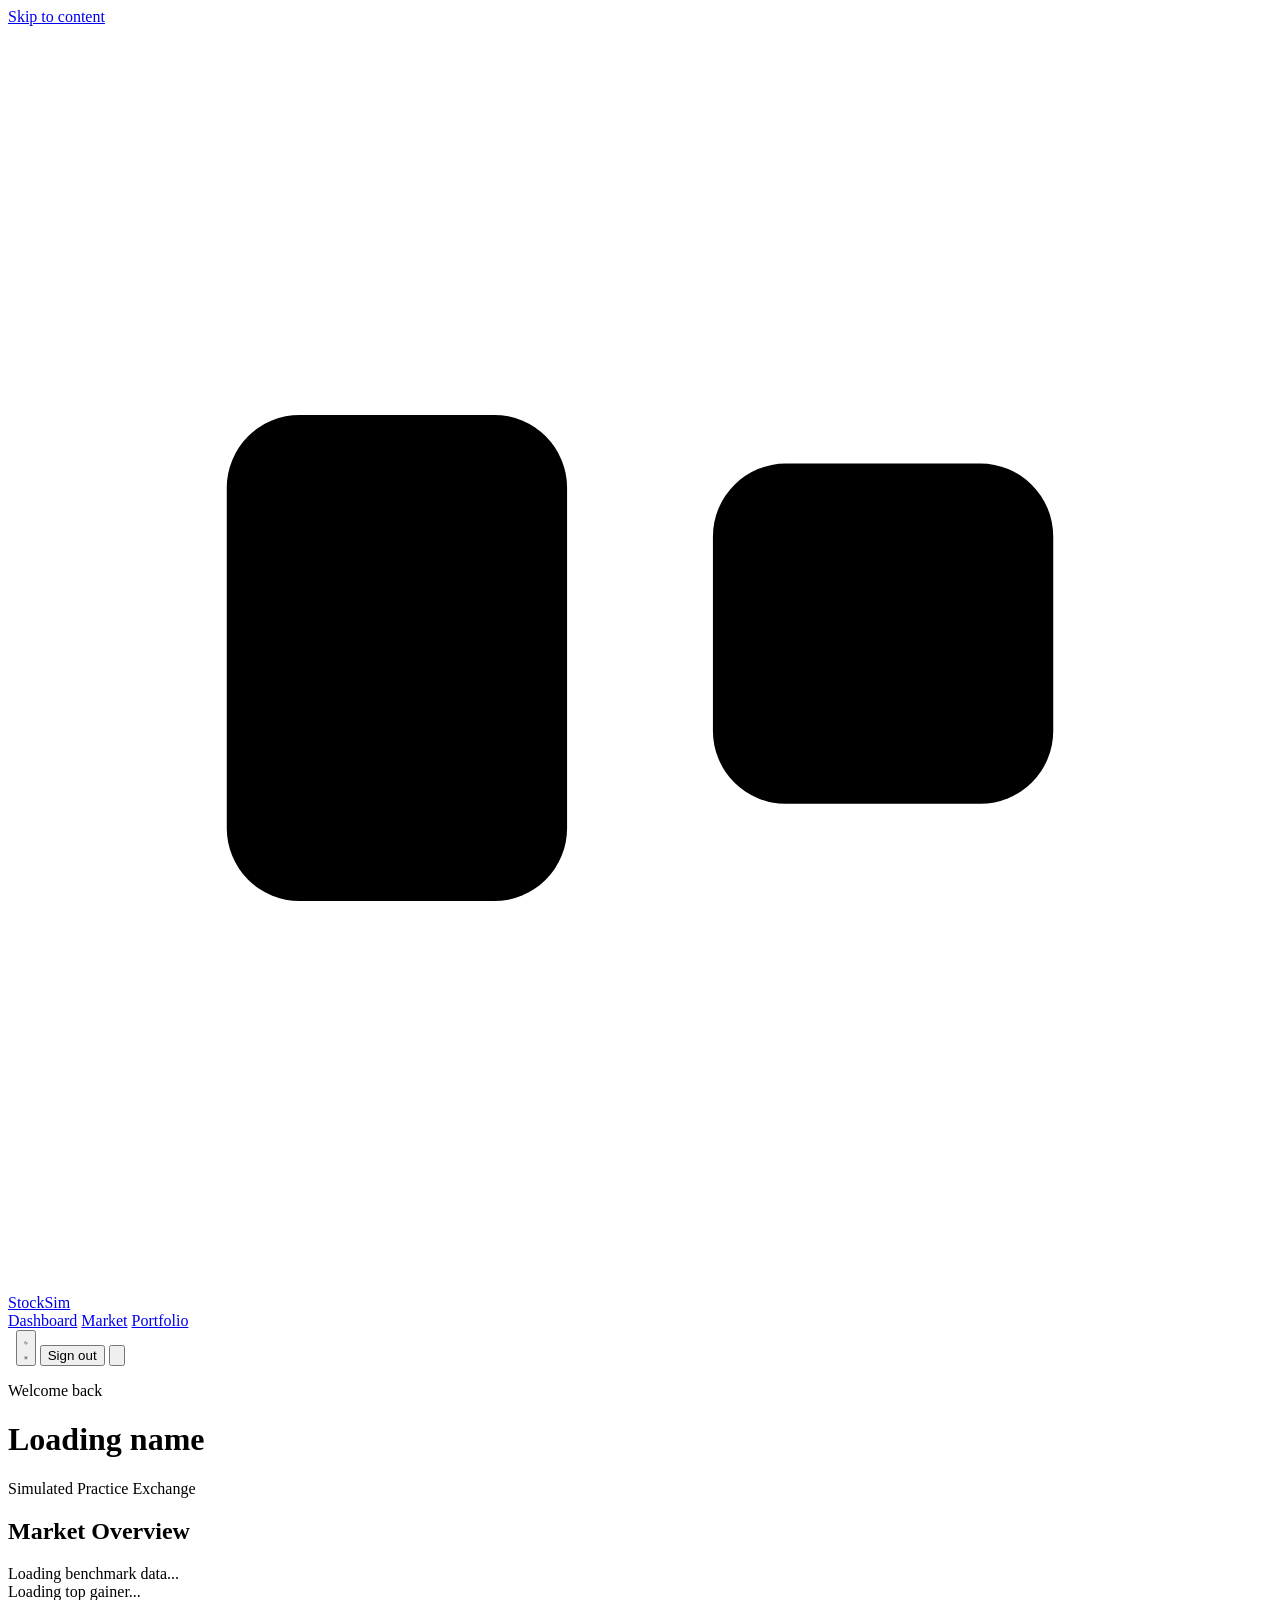
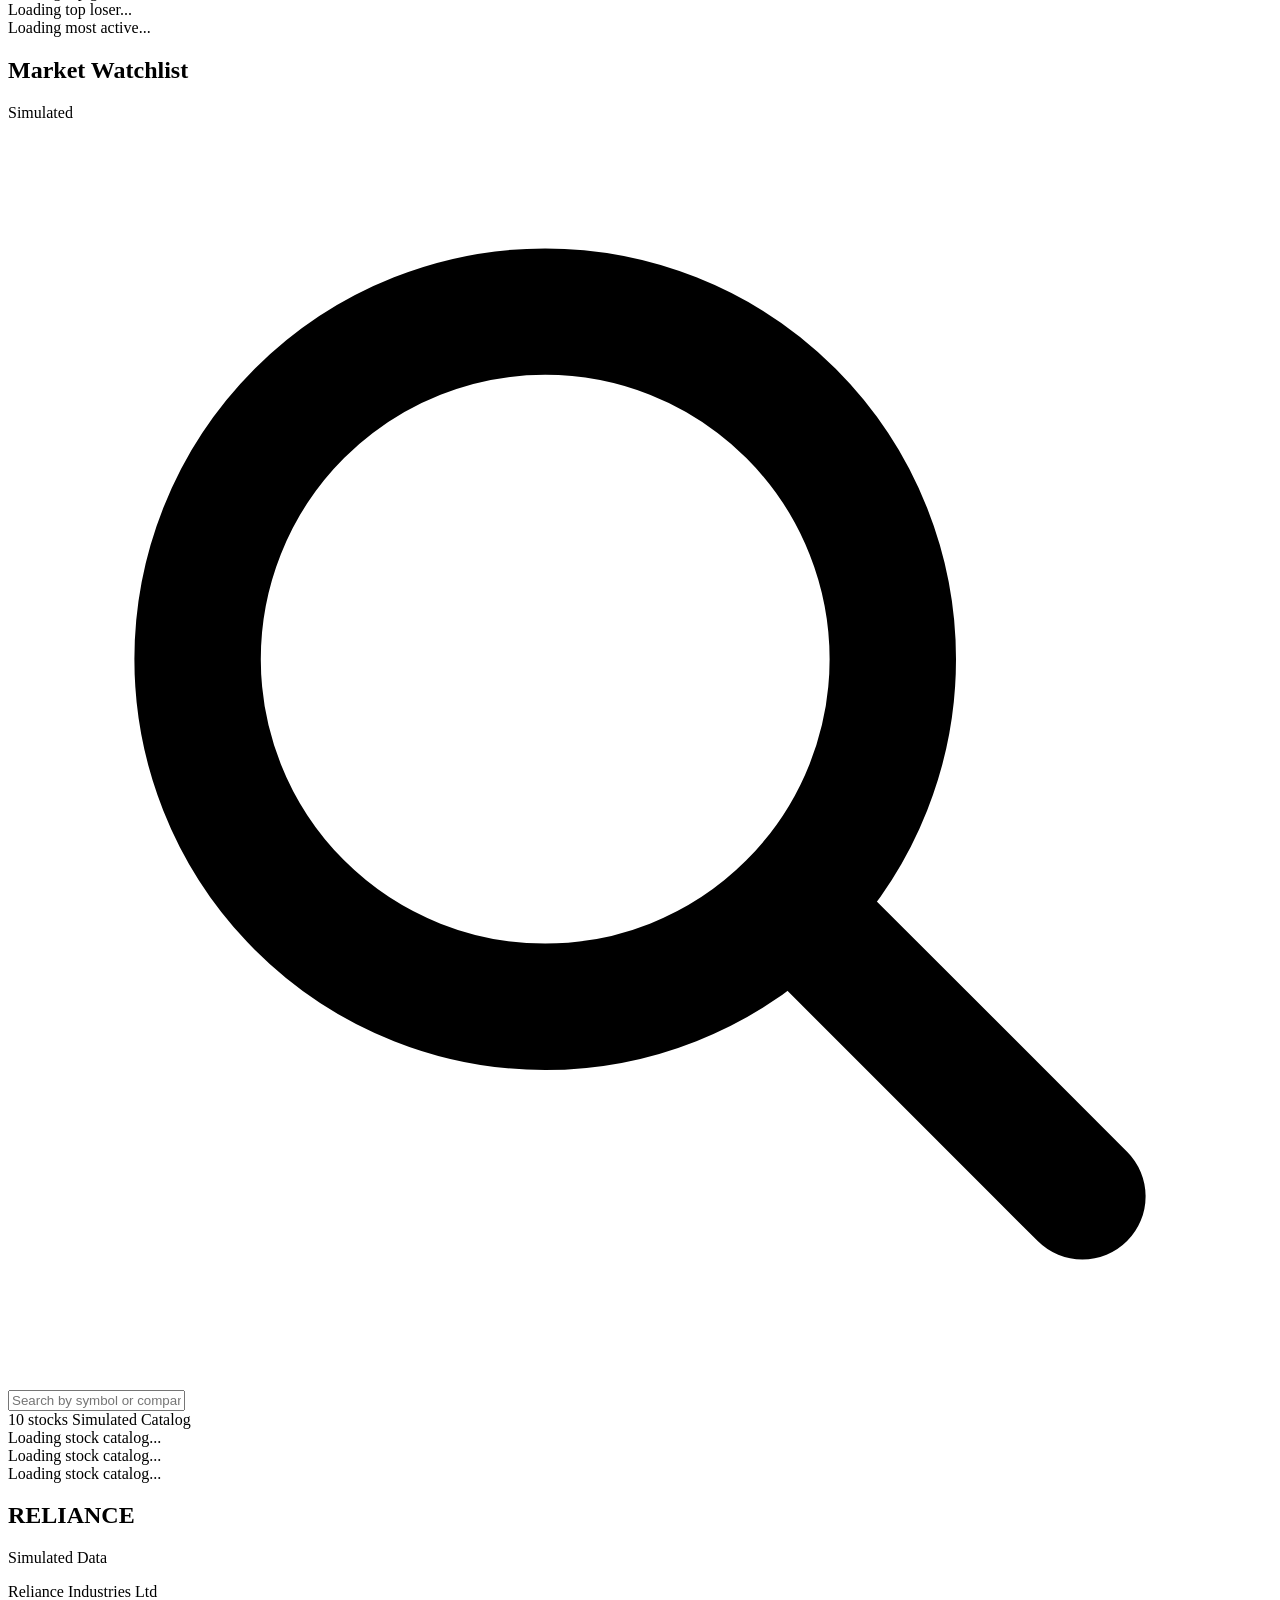
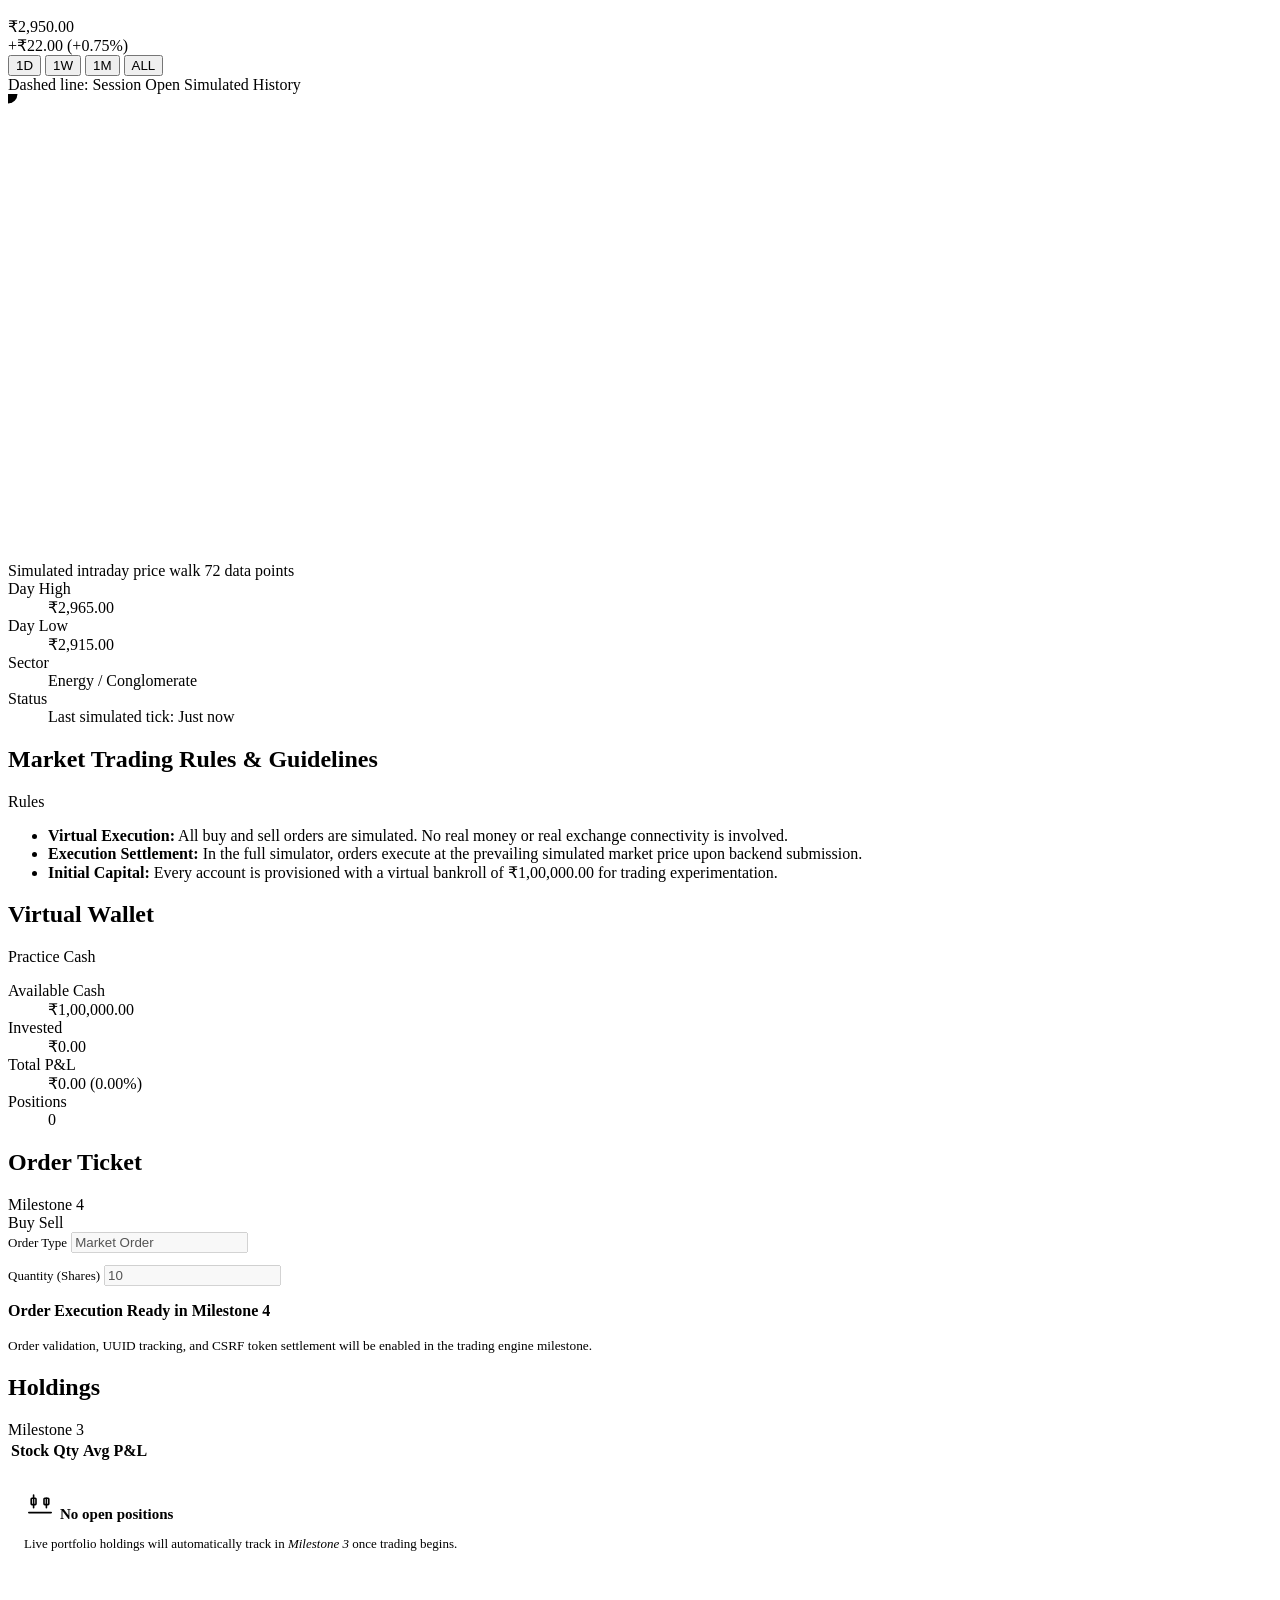
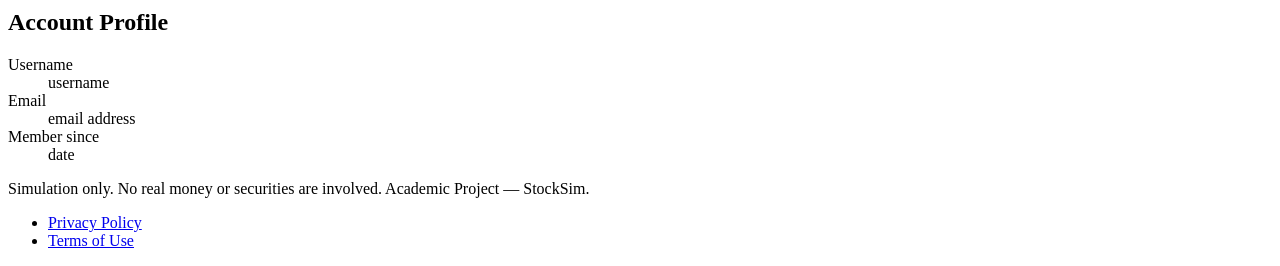
==== commit de75a443: "feat(frontend): add stock search and interactive charts" ====
--- a/src/main/resources/static/dashboard.html
+++ b/src/main/resources/static/dashboard.html
@@ -3,7 +3,7 @@
 <head>
     <meta charset="UTF-8">
     <meta name="viewport" content="width=device-width, initial-scale=1.0">
-    <title>Dashboard | StockSim</title>
+    <title>Trading Dashboard | StockSim</title>
     <link rel="icon" href="/favicon.svg" type="image/svg+xml">
     <link rel="preconnect" href="https://fonts.googleapis.com">
     <link rel="preconnect" href="https://fonts.gstatic.com" crossorigin>
@@ -22,8 +22,8 @@
         </a>
         <nav class="nav" id="site-nav" aria-label="Main">
             <a href="/dashboard.html" aria-current="page">Dashboard</a>
-            <span class="nav-soon" aria-disabled="true">Market <span class="tag-soon">Soon</span></span>
-            <span class="nav-soon" aria-disabled="true">Portfolio <span class="tag-soon">Soon</span></span>
+            <a href="#market-overview" class="nav-link">Market</a>
+            <a href="#portfolio-section" class="nav-link">Portfolio</a>
         </nav>
         <div class="header-actions">
             <span class="user-chip"><span class="avatar" id="user-initials" aria-hidden="true">&nbsp;</span><span class="user-name" id="user-chip-name"></span></span>
@@ -41,114 +41,238 @@
 
 <main class="dash" id="main">
     <div class="wrap" id="dashboard-profile">
+        <!-- Top Greeting Bar -->
         <div class="dash-head">
             <div>
                 <p id="greeting">Welcome back</p>
                 <h1 id="user-name"><span class="skeleton">Loading name</span></h1>
             </div>
-            <button type="button" class="btn btn-quiet" id="logout-btn-sm" hidden>Sign out</button>
-        </div>
-
-        <div class="dash-grid">
-            <div>
+            <div class="dash-head-actions">
+                <span class="tag-status-live"><span class="live-dot" aria-hidden="true"></span>Simulated Practice Exchange</span>
+                <button type="button" class="btn btn-quiet" id="logout-btn-sm" hidden>Sign out</button>
+            </div>
+        </div>
+
+        <!-- Simulated Data Notice Bar -->
+        <div id="market-feed-notice" class="market-notice-bar" role="status" hidden>
+            <span class="status status-build" aria-hidden="true"></span>
+            Illustrative simulated market data — backend market feed unavailable.
+        </div>
+
+        <!-- Market Overview Section -->
+        <section class="market-overview-section" id="market-overview" aria-labelledby="market-overview-heading">
+            <h2 id="market-overview-heading" class="sr-only">Market Overview</h2>
+            <div class="dash-overview-grid" id="market-overview-grid">
+                <!-- Skeletons for Overview Cards -->
+                <div class="panel overview-card"><span class="skeleton">Loading benchmark data...</span></div>
+                <div class="panel overview-card"><span class="skeleton">Loading top gainer...</span></div>
+                <div class="panel overview-card"><span class="skeleton">Loading top loser...</span></div>
+                <div class="panel overview-card"><span class="skeleton">Loading most active...</span></div>
+            </div>
+        </section>
+
+        <!-- Main Trading Workspace: 3 Columns -->
+        <div class="dash-workspace" id="trading-workspace">
+            <!-- LEFT COLUMN: Market Watchlist -->
+            <aside class="workspace-col-left" aria-label="Stock Market Watchlist">
+                <section class="panel watchlist-panel">
+                    <div class="panel-head">
+                        <h2>Market Watchlist</h2>
+                        <span class="tag-sim">Simulated</span>
+                    </div>
+                    <!-- Search Box -->
+                    <div class="watchlist-search-box">
+                        <div class="search-input-wrap">
+                            <svg class="search-icon" viewBox="0 0 20 20" fill="none" stroke="currentColor" stroke-width="2" stroke-linecap="round" aria-hidden="true"><circle cx="8.5" cy="8.5" r="5.5"/><path d="M13 13l4 4"/></svg>
+                            <input type="text" class="input input-sm" id="watchlist-search" placeholder="Search by symbol or company..." aria-label="Search stocks by symbol or company" autocomplete="off" spellcheck="false">
+                            <button type="button" class="search-clear-btn" id="watchlist-search-clear" aria-label="Clear search" hidden>&times;</button>
+                        </div>
+                        <div class="search-meta-row">
+                            <span class="search-count" id="watchlist-count">10 stocks</span>
+                            <span class="tag-sim">Simulated Catalog</span>
+                        </div>
+                    </div>
+
+                    <!-- Stock List Items -->
+                    <div class="stock-list" id="watchlist-items" role="region" aria-label="Stock list">
+                        <div class="stock-item-skeleton"><span class="skeleton">Loading stock catalog...</span></div>
+                        <div class="stock-item-skeleton"><span class="skeleton">Loading stock catalog...</span></div>
+                        <div class="stock-item-skeleton"><span class="skeleton">Loading stock catalog...</span></div>
+                    </div>
+                </section>
+            </aside>
+
+            <!-- CENTER COLUMN: Selected Stock & Chart Workspace -->
+            <div class="workspace-col-center">
+                <!-- Selected Stock Detail Header -->
+                <section class="panel stock-detail-panel" aria-labelledby="selected-stock-symbol">
+                    <div class="stock-detail-head">
+                        <div>
+                            <div class="stock-title-row">
+                                <h2 class="stock-symbol" id="selected-stock-symbol">RELIANCE</h2>
+                                <span class="tag-sim" id="selected-stock-sim-tag">Simulated Data</span>
+                            </div>
+                            <p class="stock-company" id="selected-stock-name">Reliance Industries Ltd</p>
+                        </div>
+                        <div class="stock-detail-quote r">
+                            <div class="stock-detail-price num" id="selected-stock-price">₹2,950.00</div>
+                            <div class="stock-detail-change num is-gain" id="selected-stock-change">+₹22.00 (+0.75%)</div>
+                        </div>
+                    </div>
+
+                    <!-- Interactive SVG Stock Price Chart -->
+                    <div class="stock-chart-panel" id="stock-chart-container">
+                        <div class="chart-controls-bar">
+                            <div class="timeframe-group" role="tablist" aria-label="Chart Timeframes">
+                                <button type="button" class="timeframe-pill is-active" data-timeframe="1D" role="tab" aria-selected="true">1D</button>
+                                <button type="button" class="timeframe-pill" data-timeframe="1W" role="tab" aria-selected="false">1W</button>
+                                <button type="button" class="timeframe-pill" data-timeframe="1M" role="tab" aria-selected="false">1M</button>
+                                <button type="button" class="timeframe-pill" data-timeframe="ALL" role="tab" aria-selected="false">ALL</button>
+                            </div>
+                            <div class="chart-meta-indicators">
+                                <span class="chart-open-indicator">Dashed line: Session Open</span>
+                                <span class="tag-sim">Simulated History</span>
+                            </div>
+                        </div>
+
+                        <!-- Chart Canvas and States Wrapper -->
+                        <div class="chart-stage">
+                            <!-- Loading State -->
+                            <div class="chart-state-overlay" id="chart-loading" hidden>
+                                <div class="chart-spinner"></div>
+                                <span>Loading price history...</span>
+                            </div>
+
+                            <!-- Error State with Retry -->
+                            <div class="chart-state-overlay chart-state-error" id="chart-error" hidden>
+                                <svg viewBox="0 0 24 24" fill="none" stroke="currentColor" stroke-width="2" stroke-linecap="round" aria-hidden="true"><circle cx="12" cy="12" r="10"/><line x1="12" y1="8" x2="12" y2="12"/><line x1="12" y1="16" x2="12.01" y2="16"/></svg>
+                                <p id="chart-error-msg">Failed to load price history.</p>
+                                <button type="button" class="btn btn-secondary btn-sm" id="chart-retry-btn">Retry</button>
+                            </div>
+
+                            <!-- Empty State -->
+                            <div class="chart-state-overlay" id="chart-empty" hidden>
+                                <p>No historical price data available for this timeframe.</p>
+                            </div>
+
+                            <!-- Dynamic SVG Chart -->
+                            <svg id="stock-chart" class="chart-svg" viewBox="0 0 600 220" role="img" aria-label="Stock Price History Chart" preserveAspectRatio="none">
+                                <g class="chart-grid" id="chart-grid"></g>
+                                <g class="chart-open-group"><line id="chart-open-line" x1="0" x2="540" y1="0" y2="0"/></g>
+                                <path class="chart-area" id="chart-area" d=""/>
+                                <path class="chart-line" id="chart-line" d=""/>
+                                <circle class="chart-dot" id="chart-dot" r="4.5" cx="0" cy="0"/>
+                                <g class="chart-axis" id="chart-axis"></g>
+                            </svg>
+                        </div>
+
+                        <div class="chart-footer-note">
+                            <span id="chart-range-label">Simulated intraday price walk</span>
+                            <span id="chart-points-count" class="num">72 data points</span>
+                        </div>
+                    </div>
+
+                    <!-- Key Market Stats -->
+                    <div class="stock-stats-strip">
+                        <div><dt>Day High</dt><dd class="num" id="selected-stock-high">₹2,965.00</dd></div>
+                        <div><dt>Day Low</dt><dd class="num" id="selected-stock-low">₹2,915.00</dd></div>
+                        <div><dt>Sector</dt><dd id="selected-stock-sector">Energy / Conglomerate</dd></div>
+                        <div><dt>Status</dt><dd id="selected-stock-updated">Last simulated tick: Just now</dd></div>
+                    </div>
+                </section>
+
+                <!-- Market Information Section -->
+                <section class="panel market-info-panel" aria-labelledby="market-info-title">
+                    <div class="panel-head">
+                        <h2 id="market-info-title">Market Trading Rules & Guidelines</h2>
+                        <span class="tag-soon">Rules</span>
+                    </div>
+                    <div class="panel-body">
+                        <ul class="trading-rules-list">
+                            <li><strong>Virtual Execution:</strong> All buy and sell orders are simulated. No real money or real exchange connectivity is involved.</li>
+                            <li><strong>Execution Settlement:</strong> In the full simulator, orders execute at the prevailing simulated market price upon backend submission.</li>
+                            <li><strong>Initial Capital:</strong> Every account is provisioned with a virtual bankroll of ₹1,00,000.00 for trading experimentation.</li>
+                        </ul>
+                    </div>
+                </section>
+            </div>
+
+            <!-- RIGHT COLUMN: Wallet, Ticket & Portfolio -->
+            <div class="workspace-col-right" id="portfolio-section">
+                <!-- Virtual Wallet Balance Panel -->
                 <section class="panel" aria-labelledby="balance-title">
-                    <div class="panel-head"><h2 id="balance-title">Account value</h2><span class="tag-soon">Virtual money</span></div>
+                    <div class="panel-head">
+                        <h2 id="balance-title">Virtual Wallet</h2>
+                        <span class="tag-soon">Practice Cash</span>
+                    </div>
                     <dl class="balance">
                         <div class="balance-main">
-                            <dt>Cash available</dt>
+                            <dt>Available Cash</dt>
                             <dd id="user-balance"><span class="skeleton">₹1,00,000.00</span></dd>
                         </div>
                         <div class="balance-sub">
                             <div><dt>Invested</dt><dd>₹0.00</dd></div>
-                            <div><dt>Total profit or loss</dt><dd>₹0.00 (0.00%)</dd></div>
-                            <div><dt>Open positions</dt><dd>0</dd></div>
+                            <div><dt>Total P&amp;L</dt><dd>₹0.00 (0.00%)</dd></div>
+                            <div><dt>Positions</dt><dd>0</dd></div>
                         </div>
                     </dl>
                 </section>
 
-                <section class="panel holdings" aria-labelledby="holdings-title">
-                    <div class="panel-head"><h2 id="holdings-title">Holdings</h2></div>
+                <!-- Trading Ticket Placeholder (Milestone 4) -->
+                <section class="panel ticket-placeholder-panel" aria-labelledby="ticket-title">
+                    <div class="panel-head">
+                        <h2 id="ticket-title">Order Ticket</h2>
+                        <span class="tag-milestone">Milestone 4</span>
+                    </div>
+                    <div class="panel-body">
+                        <div class="ticket-tab-preview">
+                            <span class="tab-preview tab-preview-buy">Buy</span>
+                            <span class="tab-preview">Sell</span>
+                        </div>
+                        <div class="ticket-form-preview">
+                            <div class="field" style="margin-bottom:12px;">
+                                <label style="font-size:0.8125rem;color:var(--ink-3);">Order Type</label>
+                                <input type="text" class="input input-sm" value="Market Order" disabled>
+                            </div>
+                            <div class="field" style="margin-bottom:12px;">
+                                <label style="font-size:0.8125rem;color:var(--ink-3);">Quantity (Shares)</label>
+                                <input type="number" class="input input-sm" value="10" disabled>
+                            </div>
+                        </div>
+                        <div class="ticket-placeholder-notice">
+                            <p><strong>Order Execution Ready in Milestone 4</strong></p>
+                            <small>Order validation, UUID tracking, and CSRF token settlement will be enabled in the trading engine milestone.</small>
+                        </div>
+                    </div>
+                </section>
+
+                <!-- Portfolio Holdings Placeholder (Milestone 3) -->
+                <section class="panel holdings-placeholder-panel" aria-labelledby="holdings-title">
+                    <div class="panel-head">
+                        <h2 id="holdings-title">Holdings</h2>
+                        <span class="tag-milestone">Milestone 3</span>
+                    </div>
                     <table class="table">
                         <thead>
-                            <tr><th scope="col">Stock</th><th scope="col" class="r">Qty</th><th scope="col" class="r">Avg cost</th><th scope="col" class="r">P&amp;L</th></tr>
+                            <tr><th scope="col">Stock</th><th scope="col" class="r">Qty</th><th scope="col" class="r">Avg</th><th scope="col" class="r">P&amp;L</th></tr>
                         </thead>
                     </table>
-                    <div class="empty">
-                        <svg viewBox="0 0 40 40" fill="none" stroke="currentColor" stroke-width="2" stroke-linecap="round" stroke-linejoin="round" aria-hidden="true"><path d="M6 32h28"/><path d="M12 26V14M12 10v4M28 22v-8M28 26v-4"/><rect x="9" y="14" width="6" height="8" rx="1"/><rect x="25" y="14" width="6" height="8" rx="1"/></svg>
-                        <strong>You don't own any stocks yet</strong>
-                        <p>Buying and selling opens in the next update. Your ₹1,00,000 will be ready to use the moment it does.</p>
-                    </div>
-                </section>
-            </div>
-
-            <div class="side-stack">
+                    <div class="empty" style="padding: 24px 16px;">
+                        <svg viewBox="0 0 40 40" fill="none" stroke="currentColor" stroke-width="2" stroke-linecap="round" stroke-linejoin="round" aria-hidden="true" style="width:32px;height:32px;"><path d="M6 32h28"/><path d="M12 26V14M12 10v4M28 22v-8M28 26v-4"/><rect x="9" y="14" width="6" height="8" rx="1"/><rect x="25" y="14" width="6" height="8" rx="1"/></svg>
+                        <strong style="font-size:0.9375rem;">No open positions</strong>
+                        <p style="font-size:0.8125rem;">Live portfolio holdings will automatically track in <em>Milestone 3</em> once trading begins.</p>
+                    </div>
+                </section>
+
+                <!-- Account Identity Summary Card -->
                 <section class="panel" aria-labelledby="account-title">
-                    <div class="panel-head"><h2 id="account-title">Account</h2></div>
+                    <div class="panel-head"><h2 id="account-title">Account Profile</h2></div>
                     <dl class="panel-body kv">
-                        <div><dt>User ID</dt><dd id="user-public-id"><span class="skeleton">000000</span></dd></div>
                         <div><dt>Username</dt><dd id="user-username"><span class="skeleton">username</span></dd></div>
                         <div><dt>Email</dt><dd id="user-email"><span class="skeleton">email address</span></dd></div>
-                        <div><dt>Email status</dt><dd id="user-email-status"><span class="skeleton">status</span></dd></div>
                         <div><dt>Member since</dt><dd id="user-since"><span class="skeleton">date</span></dd></div>
                     </dl>
                 </section>
-
-                <section class="panel" aria-labelledby="tools-title" id="account-tools">
-                    <div class="panel-head"><h2 id="tools-title">Manage account</h2></div>
-                    <div class="panel-body">
-                        <div id="tools-alert" class="alert" role="status" hidden></div>
-
-                        <form id="profile-form" novalidate>
-                            <div class="field">
-                                <label for="profile-name">Display name</label>
-                                <input type="text" id="profile-name" class="input" maxlength="100" required>
-                            </div>
-                            <button type="submit" class="btn btn-secondary">Save name</button>
-                        </form>
-
-                        <hr>
-                        <form id="password-form" novalidate>
-                            <div class="field"><label for="pw-current">Current password</label>
-                                <input type="password" id="pw-current" class="input" autocomplete="current-password" required></div>
-                            <div class="field"><label for="pw-new">New password (8 or more characters)</label>
-                                <input type="password" id="pw-new" class="input" minlength="8" maxlength="72" autocomplete="new-password" required></div>
-                            <div class="field"><label for="pw-confirm">Confirm new password</label>
-                                <input type="password" id="pw-confirm" class="input" autocomplete="new-password" required></div>
-                            <button type="submit" class="btn btn-secondary">Change password</button>
-                        </form>
-
-                        <hr>
-                        <form id="topup-form" novalidate>
-                            <div class="field"><label for="topup-amount">Add virtual money (simulated payment)</label>
-                                <input type="number" id="topup-amount" class="input" min="100" max="500000" step="0.01" inputmode="decimal" required></div>
-                            <button type="submit" class="btn btn-primary">Add funds</button>
-                            <p class="field-hint">Simulation only. No card details are collected and no real money moves.</p>
-                        </form>
-
-                        <hr>
-                        <p><strong>Download reports</strong></p>
-                        <p>
-                            <a class="btn btn-quiet" href="/api/reports/profile?format=csv">Profile CSV</a>
-                            <a class="btn btn-quiet" href="/api/reports/profile?format=pdf">Profile PDF</a>
-                            <a class="btn btn-quiet" href="/api/reports/transactions?format=csv">Top-ups CSV</a>
-                            <a class="btn btn-quiet" href="/api/reports/transactions?format=pdf">Top-ups PDF</a>
-                            <a class="btn btn-quiet" href="/api/reports/trading-history?format=csv">Trades CSV</a>
-                            <a class="btn btn-quiet" href="/api/reports/trading-history?format=pdf">Trades PDF</a>
-                            <a class="btn btn-quiet" href="/api/reports/portfolio?format=csv">Portfolio CSV</a>
-                            <a class="btn btn-quiet" href="/api/reports/portfolio?format=pdf">Portfolio PDF</a>
-                        </p>
-                    </div>
-                </section>
-
-                <section class="panel" aria-labelledby="next-title">
-                    <div class="panel-head"><h2 id="next-title">Coming to your account</h2></div>
-                    <ul class="panel-body next-list">
-                        <li><span class="status status-build" aria-hidden="true"></span>A simulated market to browse stocks</li>
-                        <li><span class="status status-build" aria-hidden="true"></span>Buy and sell orders</li>
-                        <li><span class="status status-build" aria-hidden="true"></span>Portfolio with profit and loss</li>
-                        <li><span class="status status-plan" aria-hidden="true"></span>Trade history and price alerts</li>
-                    </ul>
-                </section>
             </div>
         </div>
     </div>
@@ -156,7 +280,7 @@
 
 <footer class="site-footer">
     <div class="wrap footer-row">
-        <p style="margin:0">Simulation only. No real money or securities are involved.</p>
+        <p style="margin:0">Simulation only. No real money or securities are involved. Academic Project — StockSim.</p>
         <ul class="footer-links">
             <li><a href="/privacy.html">Privacy Policy</a></li>
             <li><a href="/terms.html">Terms of Use</a></li>
@@ -165,7 +289,9 @@
 </footer>
 
 <script src="/js/app.js"></script>
+<script src="/js/mock-data.js"></script>
+<script src="/js/api.js"></script>
 <script src="/js/auth.js"></script>
-<script src="/js/profile.js"></script>
+<script src="/js/dashboard.js"></script>
 </body>
-</html>
+</html>
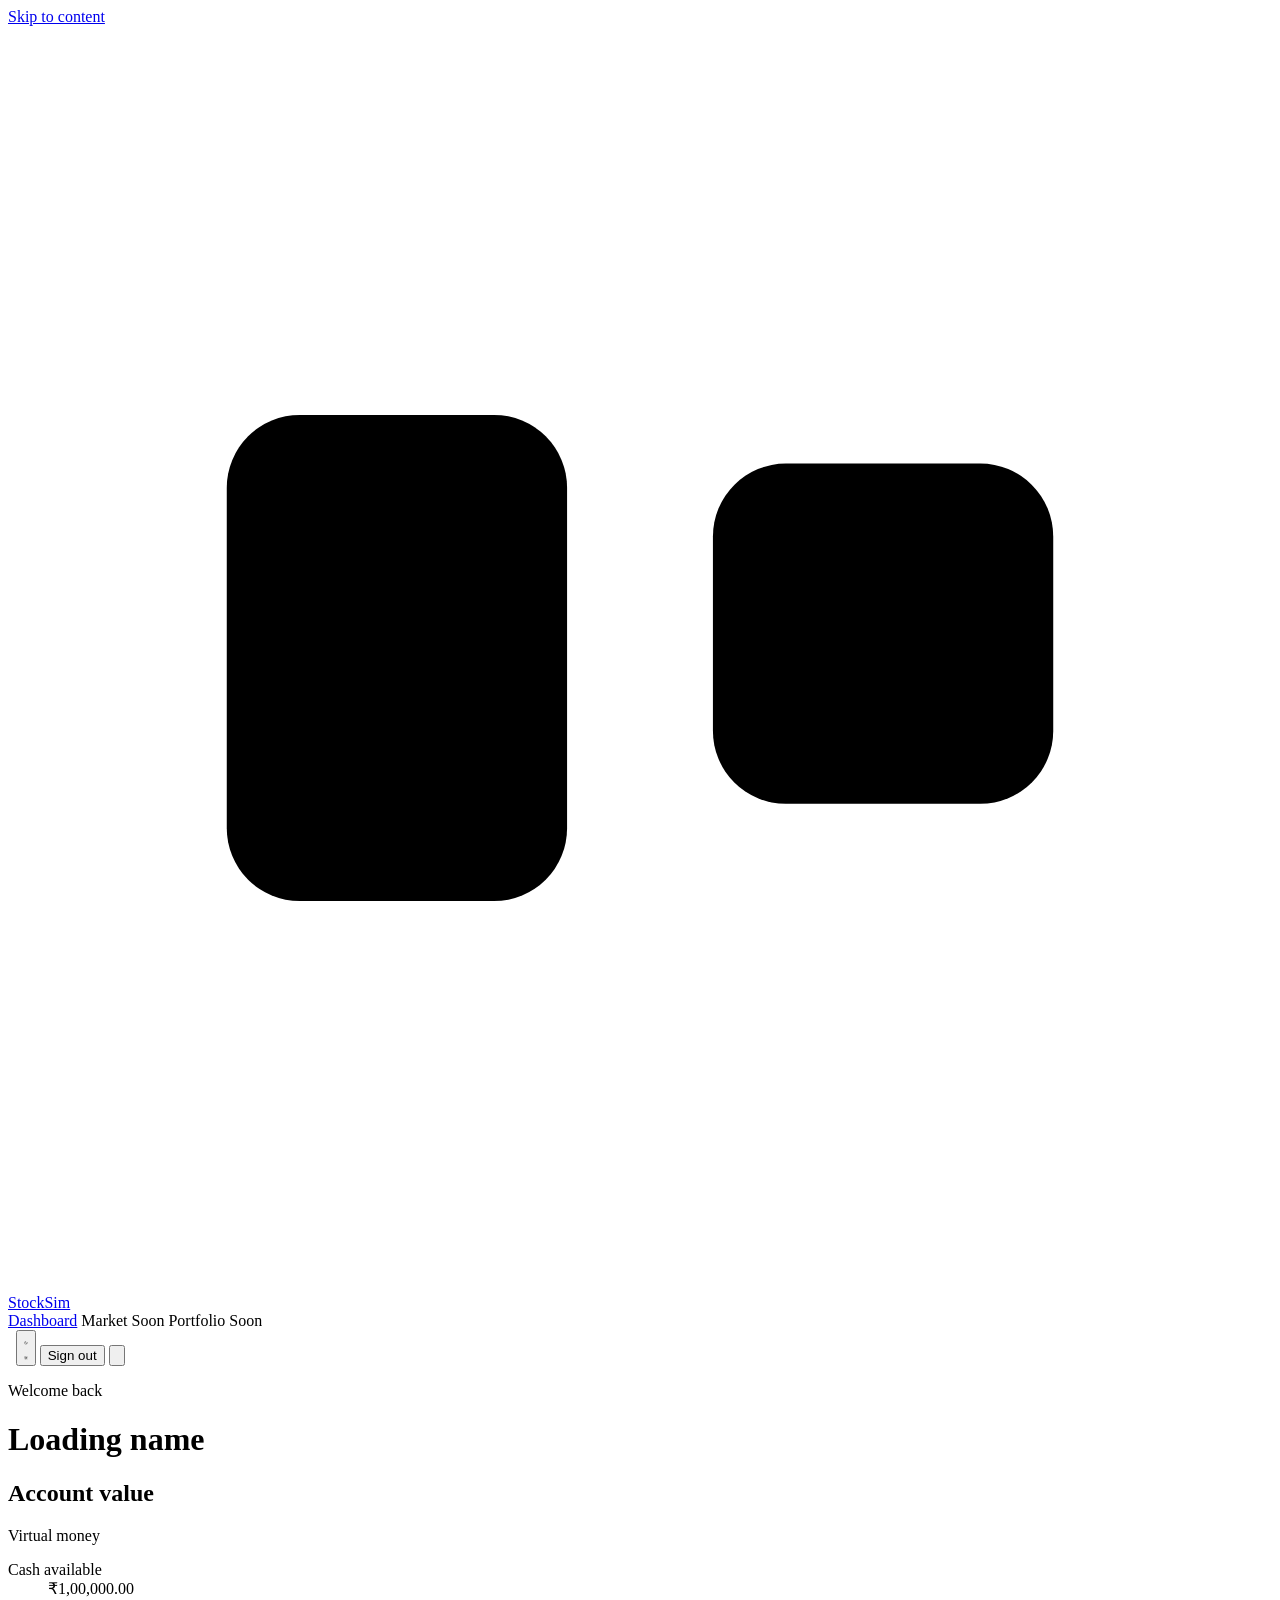
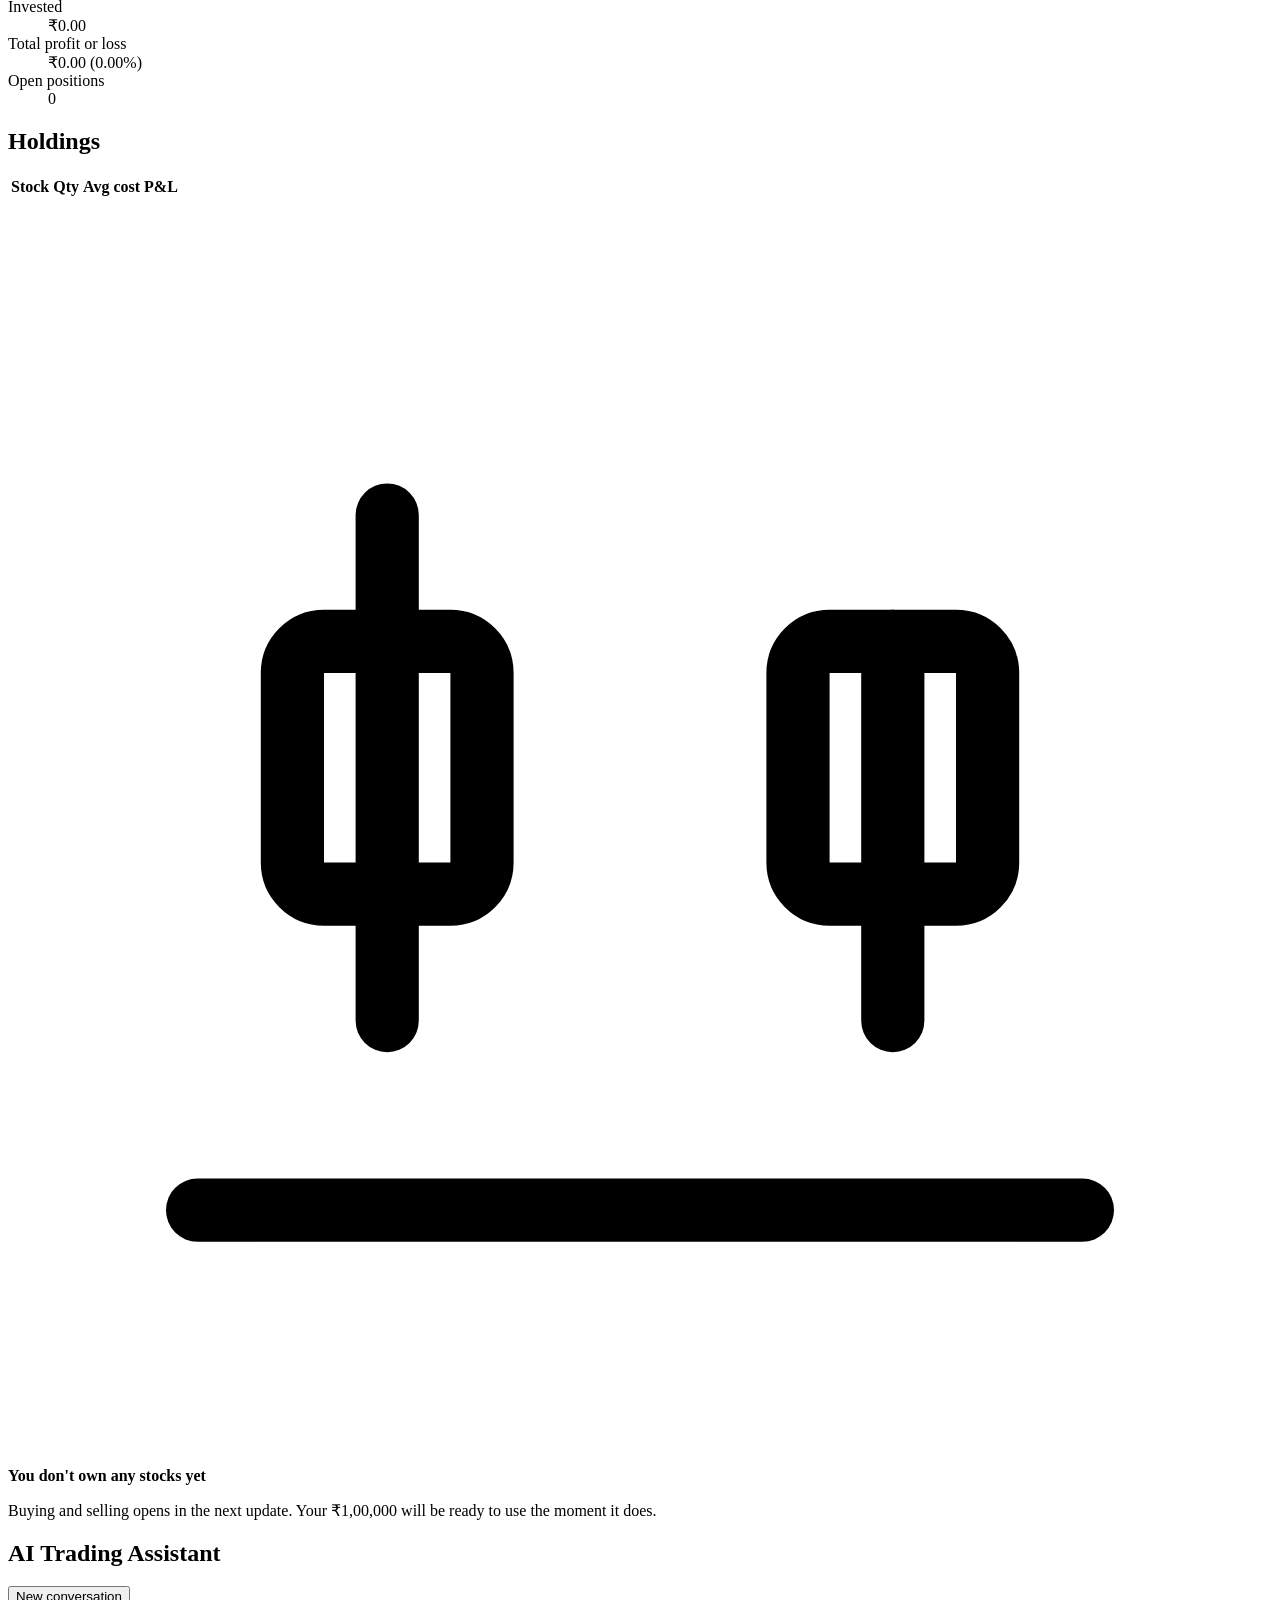
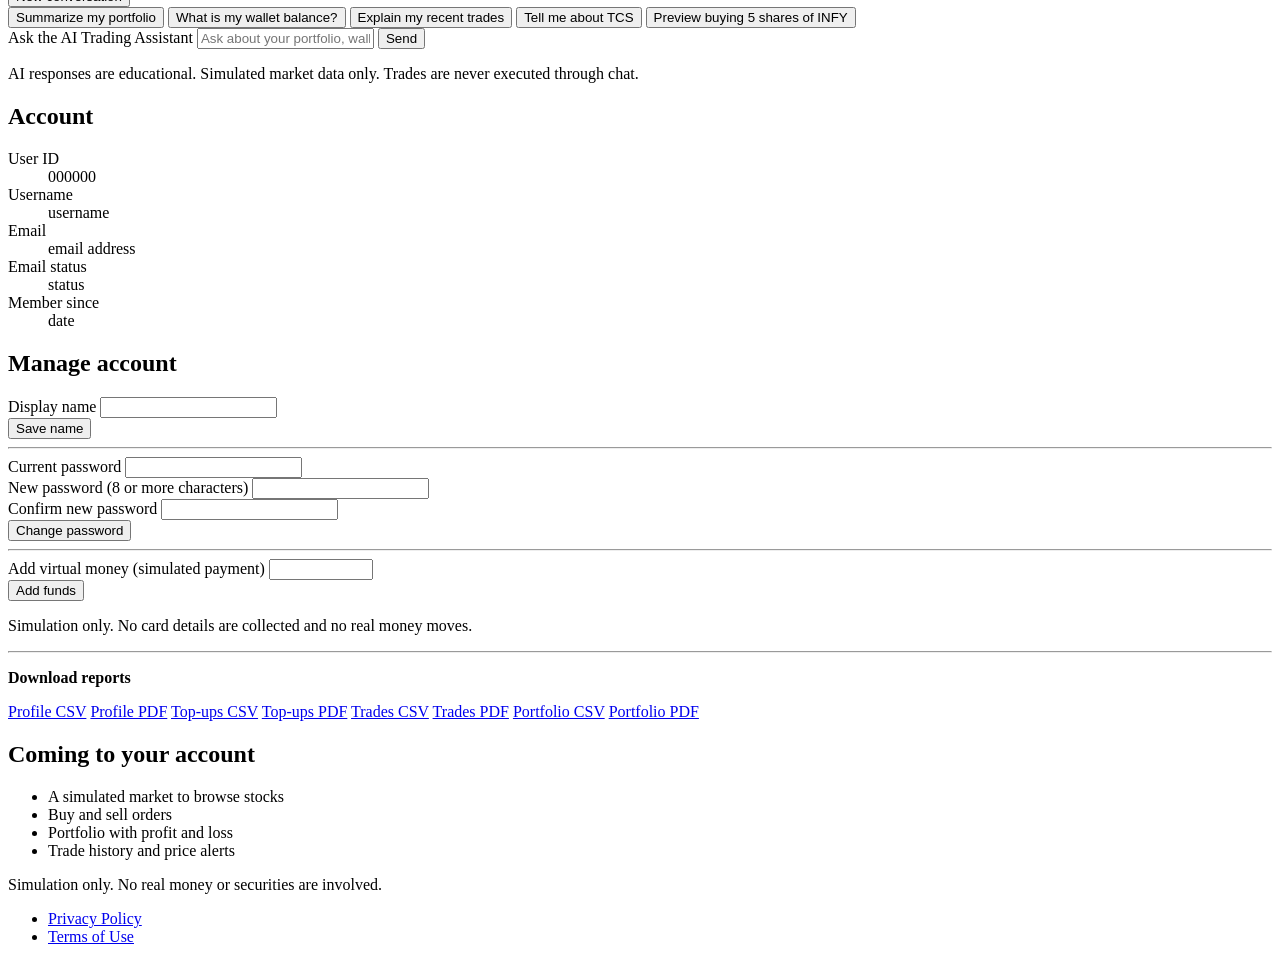
==== commit 71a2974e: "feat: integrate secure read-only AI trading assistant" ====
--- a/src/main/resources/static/dashboard.html
+++ b/src/main/resources/static/dashboard.html
@@ -3,7 +3,7 @@
 <head>
     <meta charset="UTF-8">
     <meta name="viewport" content="width=device-width, initial-scale=1.0">
-    <title>Trading Dashboard | StockSim</title>
+    <title>Dashboard | StockSim</title>
     <link rel="icon" href="/favicon.svg" type="image/svg+xml">
     <link rel="preconnect" href="https://fonts.googleapis.com">
     <link rel="preconnect" href="https://fonts.gstatic.com" crossorigin>
@@ -22,8 +22,8 @@
         </a>
         <nav class="nav" id="site-nav" aria-label="Main">
             <a href="/dashboard.html" aria-current="page">Dashboard</a>
-            <a href="#market-overview" class="nav-link">Market</a>
-            <a href="#portfolio-section" class="nav-link">Portfolio</a>
+            <span class="nav-soon" aria-disabled="true">Market <span class="tag-soon">Soon</span></span>
+            <span class="nav-soon" aria-disabled="true">Portfolio <span class="tag-soon">Soon</span></span>
         </nav>
         <div class="header-actions">
             <span class="user-chip"><span class="avatar" id="user-initials" aria-hidden="true">&nbsp;</span><span class="user-name" id="user-chip-name"></span></span>
@@ -41,237 +41,140 @@
 
 <main class="dash" id="main">
     <div class="wrap" id="dashboard-profile">
-        <!-- Top Greeting Bar -->
         <div class="dash-head">
             <div>
                 <p id="greeting">Welcome back</p>
                 <h1 id="user-name"><span class="skeleton">Loading name</span></h1>
             </div>
-            <div class="dash-head-actions">
-                <span class="tag-status-live"><span class="live-dot" aria-hidden="true"></span>Simulated Practice Exchange</span>
-                <button type="button" class="btn btn-quiet" id="logout-btn-sm" hidden>Sign out</button>
-            </div>
+            <button type="button" class="btn btn-quiet" id="logout-btn-sm" hidden>Sign out</button>
         </div>
 
-        <!-- Simulated Data Notice Bar -->
-        <div id="market-feed-notice" class="market-notice-bar" role="status" hidden>
-            <span class="status status-build" aria-hidden="true"></span>
-            Illustrative simulated market data — backend market feed unavailable.
-        </div>
+        <div class="dash-grid">
+            <div>
+                <section class="panel" aria-labelledby="balance-title">
+                    <div class="panel-head"><h2 id="balance-title">Account value</h2><span class="tag-soon">Virtual money</span></div>
+                    <dl class="balance">
+                        <div class="balance-main">
+                            <dt>Cash available</dt>
+                            <dd id="user-balance"><span class="skeleton">₹1,00,000.00</span></dd>
+                        </div>
+                        <div class="balance-sub">
+                            <div><dt>Invested</dt><dd>₹0.00</dd></div>
+                            <div><dt>Total profit or loss</dt><dd>₹0.00 (0.00%)</dd></div>
+                            <div><dt>Open positions</dt><dd>0</dd></div>
+                        </div>
+                    </dl>
+                </section>
 
-        <!-- Market Overview Section -->
-        <section class="market-overview-section" id="market-overview" aria-labelledby="market-overview-heading">
-            <h2 id="market-overview-heading" class="sr-only">Market Overview</h2>
-            <div class="dash-overview-grid" id="market-overview-grid">
-                <!-- Skeletons for Overview Cards -->
-                <div class="panel overview-card"><span class="skeleton">Loading benchmark data...</span></div>
-                <div class="panel overview-card"><span class="skeleton">Loading top gainer...</span></div>
-                <div class="panel overview-card"><span class="skeleton">Loading top loser...</span></div>
-                <div class="panel overview-card"><span class="skeleton">Loading most active...</span></div>
-            </div>
-        </section>
-
-        <!-- Main Trading Workspace: 3 Columns -->
-        <div class="dash-workspace" id="trading-workspace">
-            <!-- LEFT COLUMN: Market Watchlist -->
-            <aside class="workspace-col-left" aria-label="Stock Market Watchlist">
-                <section class="panel watchlist-panel">
-                    <div class="panel-head">
-                        <h2>Market Watchlist</h2>
-                        <span class="tag-sim">Simulated</span>
-                    </div>
-                    <!-- Search Box -->
-                    <div class="watchlist-search-box">
-                        <div class="search-input-wrap">
-                            <svg class="search-icon" viewBox="0 0 20 20" fill="none" stroke="currentColor" stroke-width="2" stroke-linecap="round" aria-hidden="true"><circle cx="8.5" cy="8.5" r="5.5"/><path d="M13 13l4 4"/></svg>
-                            <input type="text" class="input input-sm" id="watchlist-search" placeholder="Search by symbol or company..." aria-label="Search stocks by symbol or company" autocomplete="off" spellcheck="false">
-                            <button type="button" class="search-clear-btn" id="watchlist-search-clear" aria-label="Clear search" hidden>&times;</button>
-                        </div>
-                        <div class="search-meta-row">
-                            <span class="search-count" id="watchlist-count">10 stocks</span>
-                            <span class="tag-sim">Simulated Catalog</span>
-                        </div>
-                    </div>
-
-                    <!-- Stock List Items -->
-                    <div class="stock-list" id="watchlist-items" role="region" aria-label="Stock list">
-                        <div class="stock-item-skeleton"><span class="skeleton">Loading stock catalog...</span></div>
-                        <div class="stock-item-skeleton"><span class="skeleton">Loading stock catalog...</span></div>
-                        <div class="stock-item-skeleton"><span class="skeleton">Loading stock catalog...</span></div>
-                    </div>
-                </section>
-            </aside>
-
-            <!-- CENTER COLUMN: Selected Stock & Chart Workspace -->
-            <div class="workspace-col-center">
-                <!-- Selected Stock Detail Header -->
-                <section class="panel stock-detail-panel" aria-labelledby="selected-stock-symbol">
-                    <div class="stock-detail-head">
-                        <div>
-                            <div class="stock-title-row">
-                                <h2 class="stock-symbol" id="selected-stock-symbol">RELIANCE</h2>
-                                <span class="tag-sim" id="selected-stock-sim-tag">Simulated Data</span>
-                            </div>
-                            <p class="stock-company" id="selected-stock-name">Reliance Industries Ltd</p>
-                        </div>
-                        <div class="stock-detail-quote r">
-                            <div class="stock-detail-price num" id="selected-stock-price">₹2,950.00</div>
-                            <div class="stock-detail-change num is-gain" id="selected-stock-change">+₹22.00 (+0.75%)</div>
-                        </div>
-                    </div>
-
-                    <!-- Interactive SVG Stock Price Chart -->
-                    <div class="stock-chart-panel" id="stock-chart-container">
-                        <div class="chart-controls-bar">
-                            <div class="timeframe-group" role="tablist" aria-label="Chart Timeframes">
-                                <button type="button" class="timeframe-pill is-active" data-timeframe="1D" role="tab" aria-selected="true">1D</button>
-                                <button type="button" class="timeframe-pill" data-timeframe="1W" role="tab" aria-selected="false">1W</button>
-                                <button type="button" class="timeframe-pill" data-timeframe="1M" role="tab" aria-selected="false">1M</button>
-                                <button type="button" class="timeframe-pill" data-timeframe="ALL" role="tab" aria-selected="false">ALL</button>
-                            </div>
-                            <div class="chart-meta-indicators">
-                                <span class="chart-open-indicator">Dashed line: Session Open</span>
-                                <span class="tag-sim">Simulated History</span>
-                            </div>
-                        </div>
-
-                        <!-- Chart Canvas and States Wrapper -->
-                        <div class="chart-stage">
-                            <!-- Loading State -->
-                            <div class="chart-state-overlay" id="chart-loading" hidden>
-                                <div class="chart-spinner"></div>
-                                <span>Loading price history...</span>
-                            </div>
-
-                            <!-- Error State with Retry -->
-                            <div class="chart-state-overlay chart-state-error" id="chart-error" hidden>
-                                <svg viewBox="0 0 24 24" fill="none" stroke="currentColor" stroke-width="2" stroke-linecap="round" aria-hidden="true"><circle cx="12" cy="12" r="10"/><line x1="12" y1="8" x2="12" y2="12"/><line x1="12" y1="16" x2="12.01" y2="16"/></svg>
-                                <p id="chart-error-msg">Failed to load price history.</p>
-                                <button type="button" class="btn btn-secondary btn-sm" id="chart-retry-btn">Retry</button>
-                            </div>
-
-                            <!-- Empty State -->
-                            <div class="chart-state-overlay" id="chart-empty" hidden>
-                                <p>No historical price data available for this timeframe.</p>
-                            </div>
-
-                            <!-- Dynamic SVG Chart -->
-                            <svg id="stock-chart" class="chart-svg" viewBox="0 0 600 220" role="img" aria-label="Stock Price History Chart" preserveAspectRatio="none">
-                                <g class="chart-grid" id="chart-grid"></g>
-                                <g class="chart-open-group"><line id="chart-open-line" x1="0" x2="540" y1="0" y2="0"/></g>
-                                <path class="chart-area" id="chart-area" d=""/>
-                                <path class="chart-line" id="chart-line" d=""/>
-                                <circle class="chart-dot" id="chart-dot" r="4.5" cx="0" cy="0"/>
-                                <g class="chart-axis" id="chart-axis"></g>
-                            </svg>
-                        </div>
-
-                        <div class="chart-footer-note">
-                            <span id="chart-range-label">Simulated intraday price walk</span>
-                            <span id="chart-points-count" class="num">72 data points</span>
-                        </div>
-                    </div>
-
-                    <!-- Key Market Stats -->
-                    <div class="stock-stats-strip">
-                        <div><dt>Day High</dt><dd class="num" id="selected-stock-high">₹2,965.00</dd></div>
-                        <div><dt>Day Low</dt><dd class="num" id="selected-stock-low">₹2,915.00</dd></div>
-                        <div><dt>Sector</dt><dd id="selected-stock-sector">Energy / Conglomerate</dd></div>
-                        <div><dt>Status</dt><dd id="selected-stock-updated">Last simulated tick: Just now</dd></div>
+                <section class="panel holdings" aria-labelledby="holdings-title">
+                    <div class="panel-head"><h2 id="holdings-title">Holdings</h2></div>
+                    <table class="table">
+                        <thead>
+                            <tr><th scope="col">Stock</th><th scope="col" class="r">Qty</th><th scope="col" class="r">Avg cost</th><th scope="col" class="r">P&amp;L</th></tr>
+                        </thead>
+                    </table>
+                    <div class="empty">
+                        <svg viewBox="0 0 40 40" fill="none" stroke="currentColor" stroke-width="2" stroke-linecap="round" stroke-linejoin="round" aria-hidden="true"><path d="M6 32h28"/><path d="M12 26V14M12 10v4M28 22v-8M28 26v-4"/><rect x="9" y="14" width="6" height="8" rx="1"/><rect x="25" y="14" width="6" height="8" rx="1"/></svg>
+                        <strong>You don't own any stocks yet</strong>
+                        <p>Buying and selling opens in the next update. Your ₹1,00,000 will be ready to use the moment it does.</p>
                     </div>
                 </section>
 
-                <!-- Market Information Section -->
-                <section class="panel market-info-panel" aria-labelledby="market-info-title">
+                <section class="panel assistant-panel" aria-labelledby="assistant-title" id="assistant-panel">
                     <div class="panel-head">
-                        <h2 id="market-info-title">Market Trading Rules & Guidelines</h2>
-                        <span class="tag-soon">Rules</span>
+                        <h2 id="assistant-title">AI Trading Assistant</h2>
+                        <button type="button" id="assistant-new-btn" class="btn btn-quiet">New conversation</button>
                     </div>
                     <div class="panel-body">
-                        <ul class="trading-rules-list">
-                            <li><strong>Virtual Execution:</strong> All buy and sell orders are simulated. No real money or real exchange connectivity is involved.</li>
-                            <li><strong>Execution Settlement:</strong> In the full simulator, orders execute at the prevailing simulated market price upon backend submission.</li>
-                            <li><strong>Initial Capital:</strong> Every account is provisioned with a virtual bankroll of ₹1,00,000.00 for trading experimentation.</li>
-                        </ul>
+                        <div class="assistant-starters" aria-label="Suggested prompts">
+                            <button type="button" class="btn btn-quiet" data-assistant-prompt="Summarize my portfolio">Summarize my portfolio</button>
+                            <button type="button" class="btn btn-quiet" data-assistant-prompt="What is my wallet balance?">What is my wallet balance?</button>
+                            <button type="button" class="btn btn-quiet" data-assistant-prompt="Explain my recent trades">Explain my recent trades</button>
+                            <button type="button" class="btn btn-quiet" data-assistant-prompt="Tell me about TCS">Tell me about TCS</button>
+                            <button type="button" class="btn btn-quiet" data-assistant-prompt="Preview buying 5 shares of INFY">Preview buying 5 shares of INFY</button>
+                        </div>
+
+                        <div id="assistant-messages" class="chat-log" role="log" aria-live="polite"></div>
+                        <p id="assistant-loading" class="field-hint" hidden>Assistant is thinking…</p>
+                        <div id="assistant-error" class="alert alert-error" role="alert" hidden></div>
+
+                        <form id="assistant-form" class="chat-form" novalidate>
+                            <label for="assistant-input" class="skip-link">Ask the AI Trading Assistant</label>
+                            <input type="text" id="assistant-input" class="input" maxlength="4000" placeholder="Ask about your portfolio, wallet, stocks, or preview a trade…" autocomplete="off" required>
+                            <button type="submit" id="assistant-send" class="btn btn-primary">Send</button>
+                        </form>
+                        <p class="field-hint assistant-disclaimer">AI responses are educational. Simulated market data only. Trades are never executed through chat.</p>
                     </div>
                 </section>
             </div>
 
-            <!-- RIGHT COLUMN: Wallet, Ticket & Portfolio -->
-            <div class="workspace-col-right" id="portfolio-section">
-                <!-- Virtual Wallet Balance Panel -->
-                <section class="panel" aria-labelledby="balance-title">
-                    <div class="panel-head">
-                        <h2 id="balance-title">Virtual Wallet</h2>
-                        <span class="tag-soon">Practice Cash</span>
-                    </div>
-                    <dl class="balance">
-                        <div class="balance-main">
-                            <dt>Available Cash</dt>
-                            <dd id="user-balance"><span class="skeleton">₹1,00,000.00</span></dd>
-                        </div>
-                        <div class="balance-sub">
-                            <div><dt>Invested</dt><dd>₹0.00</dd></div>
-                            <div><dt>Total P&amp;L</dt><dd>₹0.00 (0.00%)</dd></div>
-                            <div><dt>Positions</dt><dd>0</dd></div>
-                        </div>
+            <div class="side-stack">
+                <section class="panel" aria-labelledby="account-title">
+                    <div class="panel-head"><h2 id="account-title">Account</h2></div>
+                    <dl class="panel-body kv">
+                        <div><dt>User ID</dt><dd id="user-public-id"><span class="skeleton">000000</span></dd></div>
+                        <div><dt>Username</dt><dd id="user-username"><span class="skeleton">username</span></dd></div>
+                        <div><dt>Email</dt><dd id="user-email"><span class="skeleton">email address</span></dd></div>
+                        <div><dt>Email status</dt><dd id="user-email-status"><span class="skeleton">status</span></dd></div>
+                        <div><dt>Member since</dt><dd id="user-since"><span class="skeleton">date</span></dd></div>
                     </dl>
                 </section>
 
-                <!-- Trading Ticket Placeholder (Milestone 4) -->
-                <section class="panel ticket-placeholder-panel" aria-labelledby="ticket-title">
-                    <div class="panel-head">
-                        <h2 id="ticket-title">Order Ticket</h2>
-                        <span class="tag-milestone">Milestone 4</span>
-                    </div>
+                <section class="panel" aria-labelledby="tools-title" id="account-tools">
+                    <div class="panel-head"><h2 id="tools-title">Manage account</h2></div>
                     <div class="panel-body">
-                        <div class="ticket-tab-preview">
-                            <span class="tab-preview tab-preview-buy">Buy</span>
-                            <span class="tab-preview">Sell</span>
-                        </div>
-                        <div class="ticket-form-preview">
-                            <div class="field" style="margin-bottom:12px;">
-                                <label style="font-size:0.8125rem;color:var(--ink-3);">Order Type</label>
-                                <input type="text" class="input input-sm" value="Market Order" disabled>
+                        <div id="tools-alert" class="alert" role="status" hidden></div>
+
+                        <form id="profile-form" novalidate>
+                            <div class="field">
+                                <label for="profile-name">Display name</label>
+                                <input type="text" id="profile-name" class="input" maxlength="100" required>
                             </div>
-                            <div class="field" style="margin-bottom:12px;">
-                                <label style="font-size:0.8125rem;color:var(--ink-3);">Quantity (Shares)</label>
-                                <input type="number" class="input input-sm" value="10" disabled>
-                            </div>
-                        </div>
-                        <div class="ticket-placeholder-notice">
-                            <p><strong>Order Execution Ready in Milestone 4</strong></p>
-                            <small>Order validation, UUID tracking, and CSRF token settlement will be enabled in the trading engine milestone.</small>
-                        </div>
+                            <button type="submit" class="btn btn-secondary">Save name</button>
+                        </form>
+
+                        <hr>
+                        <form id="password-form" novalidate>
+                            <div class="field"><label for="pw-current">Current password</label>
+                                <input type="password" id="pw-current" class="input" autocomplete="current-password" required></div>
+                            <div class="field"><label for="pw-new">New password (8 or more characters)</label>
+                                <input type="password" id="pw-new" class="input" minlength="8" maxlength="72" autocomplete="new-password" required></div>
+                            <div class="field"><label for="pw-confirm">Confirm new password</label>
+                                <input type="password" id="pw-confirm" class="input" autocomplete="new-password" required></div>
+                            <button type="submit" class="btn btn-secondary">Change password</button>
+                        </form>
+
+                        <hr>
+                        <form id="topup-form" novalidate>
+                            <div class="field"><label for="topup-amount">Add virtual money (simulated payment)</label>
+                                <input type="number" id="topup-amount" class="input" min="100" max="500000" step="0.01" inputmode="decimal" required></div>
+                            <button type="submit" class="btn btn-primary">Add funds</button>
+                            <p class="field-hint">Simulation only. No card details are collected and no real money moves.</p>
+                        </form>
+
+                        <hr>
+                        <p><strong>Download reports</strong></p>
+                        <p>
+                            <a class="btn btn-quiet" href="/api/reports/profile?format=csv">Profile CSV</a>
+                            <a class="btn btn-quiet" href="/api/reports/profile?format=pdf">Profile PDF</a>
+                            <a class="btn btn-quiet" href="/api/reports/transactions?format=csv">Top-ups CSV</a>
+                            <a class="btn btn-quiet" href="/api/reports/transactions?format=pdf">Top-ups PDF</a>
+                            <a class="btn btn-quiet" href="/api/reports/trading-history?format=csv">Trades CSV</a>
+                            <a class="btn btn-quiet" href="/api/reports/trading-history?format=pdf">Trades PDF</a>
+                            <a class="btn btn-quiet" href="/api/reports/portfolio?format=csv">Portfolio CSV</a>
+                            <a class="btn btn-quiet" href="/api/reports/portfolio?format=pdf">Portfolio PDF</a>
+                        </p>
                     </div>
                 </section>
 
-                <!-- Portfolio Holdings Placeholder (Milestone 3) -->
-                <section class="panel holdings-placeholder-panel" aria-labelledby="holdings-title">
-                    <div class="panel-head">
-                        <h2 id="holdings-title">Holdings</h2>
-                        <span class="tag-milestone">Milestone 3</span>
-                    </div>
-                    <table class="table">
-                        <thead>
-                            <tr><th scope="col">Stock</th><th scope="col" class="r">Qty</th><th scope="col" class="r">Avg</th><th scope="col" class="r">P&amp;L</th></tr>
-                        </thead>
-                    </table>
-                    <div class="empty" style="padding: 24px 16px;">
-                        <svg viewBox="0 0 40 40" fill="none" stroke="currentColor" stroke-width="2" stroke-linecap="round" stroke-linejoin="round" aria-hidden="true" style="width:32px;height:32px;"><path d="M6 32h28"/><path d="M12 26V14M12 10v4M28 22v-8M28 26v-4"/><rect x="9" y="14" width="6" height="8" rx="1"/><rect x="25" y="14" width="6" height="8" rx="1"/></svg>
-                        <strong style="font-size:0.9375rem;">No open positions</strong>
-                        <p style="font-size:0.8125rem;">Live portfolio holdings will automatically track in <em>Milestone 3</em> once trading begins.</p>
-                    </div>
-                </section>
-
-                <!-- Account Identity Summary Card -->
-                <section class="panel" aria-labelledby="account-title">
-                    <div class="panel-head"><h2 id="account-title">Account Profile</h2></div>
-                    <dl class="panel-body kv">
-                        <div><dt>Username</dt><dd id="user-username"><span class="skeleton">username</span></dd></div>
-                        <div><dt>Email</dt><dd id="user-email"><span class="skeleton">email address</span></dd></div>
-                        <div><dt>Member since</dt><dd id="user-since"><span class="skeleton">date</span></dd></div>
-                    </dl>
+                <section class="panel" aria-labelledby="next-title">
+                    <div class="panel-head"><h2 id="next-title">Coming to your account</h2></div>
+                    <ul class="panel-body next-list">
+                        <li><span class="status status-build" aria-hidden="true"></span>A simulated market to browse stocks</li>
+                        <li><span class="status status-build" aria-hidden="true"></span>Buy and sell orders</li>
+                        <li><span class="status status-build" aria-hidden="true"></span>Portfolio with profit and loss</li>
+                        <li><span class="status status-plan" aria-hidden="true"></span>Trade history and price alerts</li>
+                    </ul>
                 </section>
             </div>
         </div>
@@ -280,7 +183,7 @@
 
 <footer class="site-footer">
     <div class="wrap footer-row">
-        <p style="margin:0">Simulation only. No real money or securities are involved. Academic Project — StockSim.</p>
+        <p style="margin:0">Simulation only. No real money or securities are involved.</p>
         <ul class="footer-links">
             <li><a href="/privacy.html">Privacy Policy</a></li>
             <li><a href="/terms.html">Terms of Use</a></li>
@@ -289,9 +192,8 @@
 </footer>
 
 <script src="/js/app.js"></script>
-<script src="/js/mock-data.js"></script>
-<script src="/js/api.js"></script>
 <script src="/js/auth.js"></script>
-<script src="/js/dashboard.js"></script>
+<script src="/js/profile.js"></script>
+<script src="/js/assistant.js"></script>
 </body>
-</html>+</html>
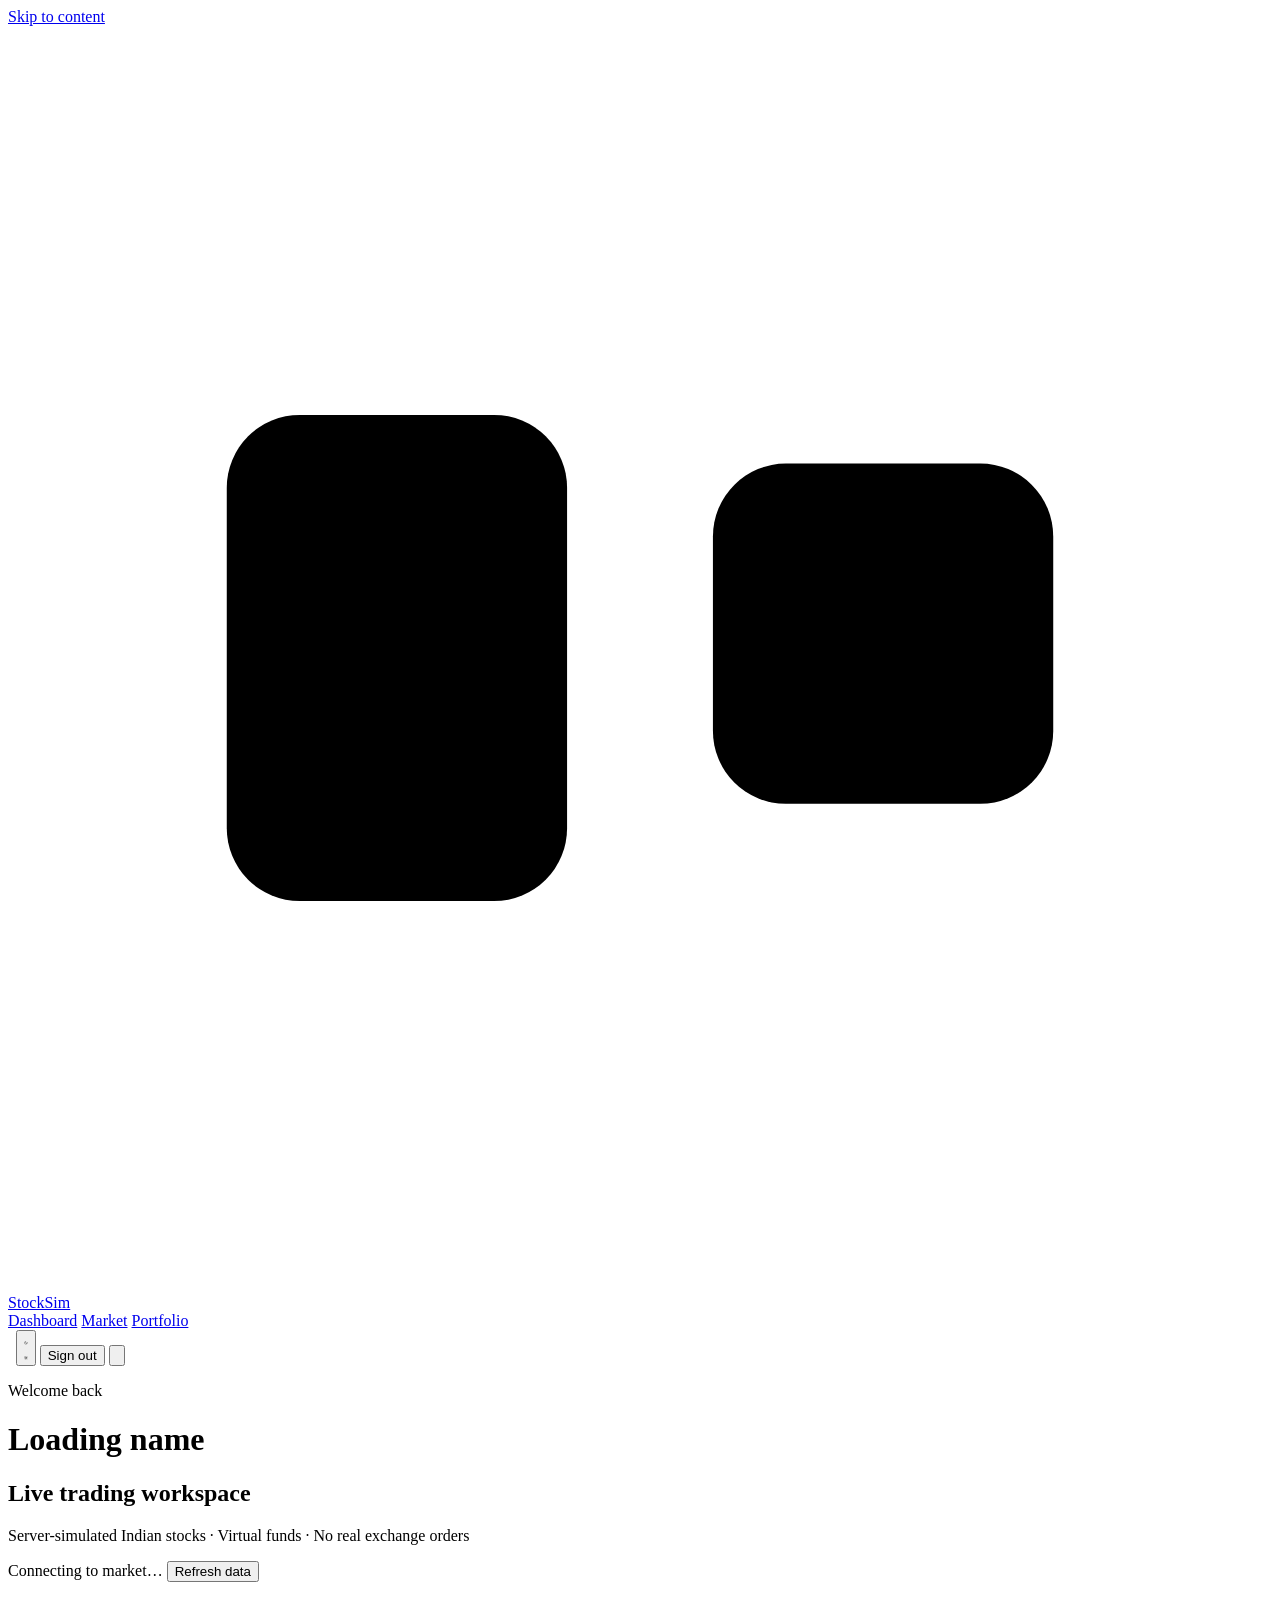
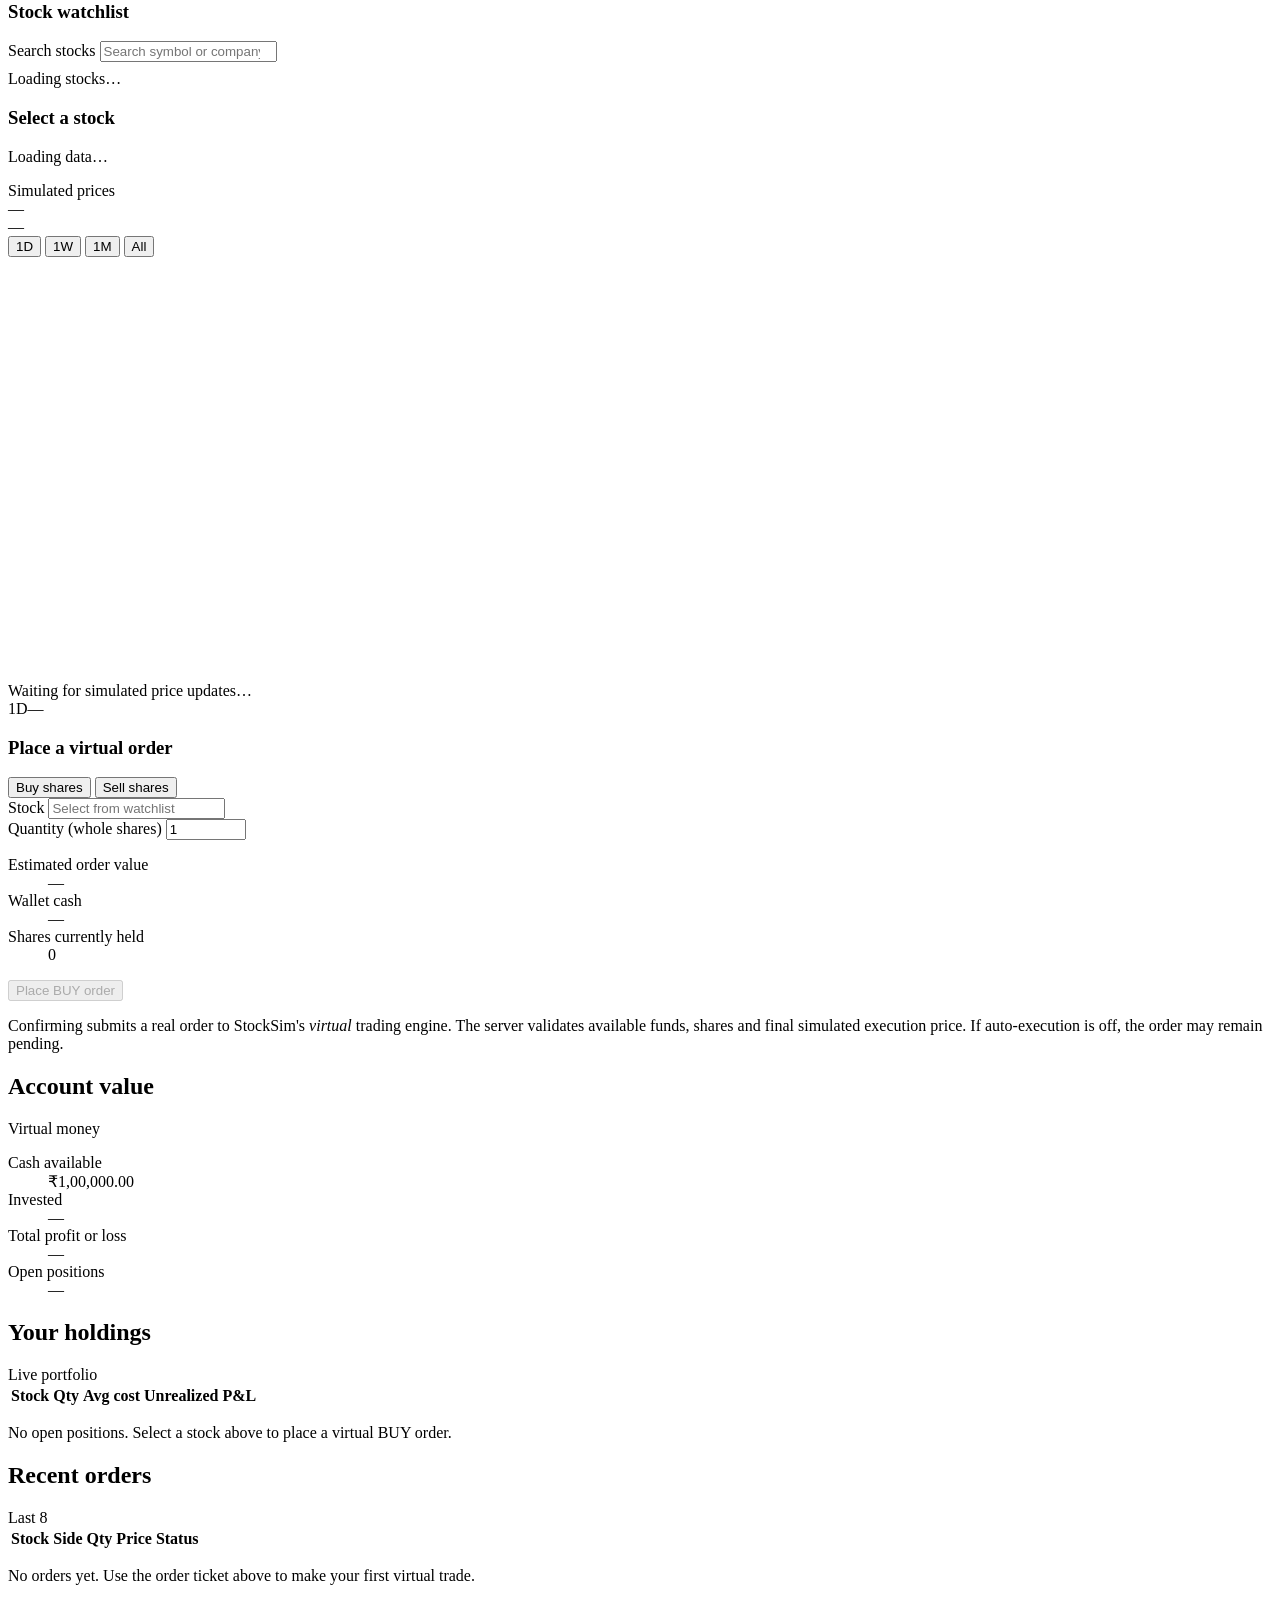
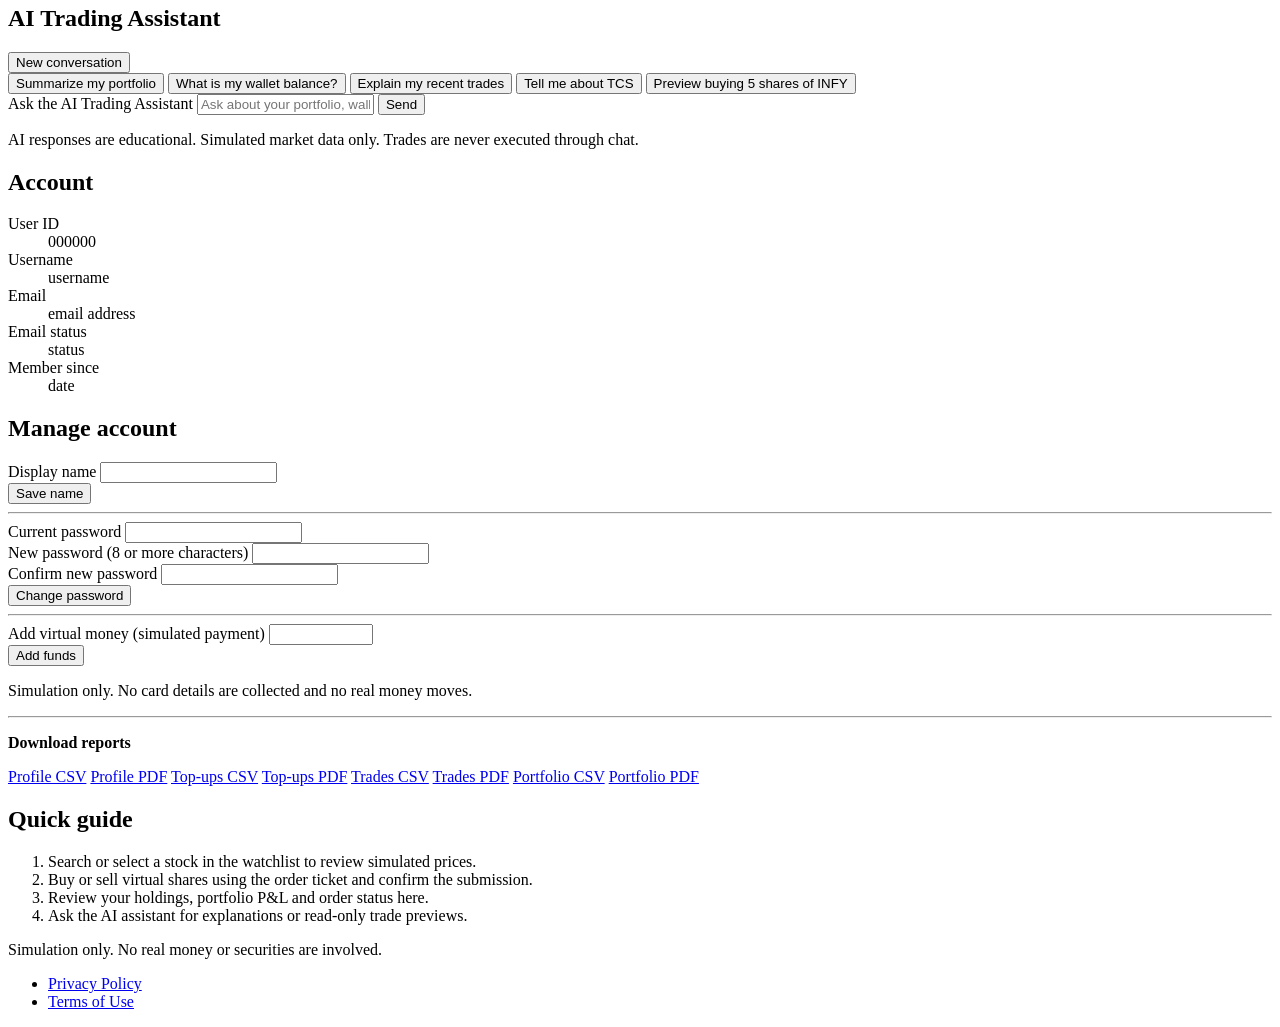
==== commit 6b58e7d4: "feat: integrate live trading dashboard with charts and portfolio" ====
--- a/src/main/resources/static/dashboard.html
+++ b/src/main/resources/static/dashboard.html
@@ -9,6 +9,7 @@
     <link rel="preconnect" href="https://fonts.gstatic.com" crossorigin>
     <link href="https://fonts.googleapis.com/css2?family=Schibsted+Grotesk:wght@400;500;600;700;800&display=swap" rel="stylesheet">
     <link rel="stylesheet" href="/css/style.css">
+    <link rel="stylesheet" href="/css/trading-dashboard.css">
     <script src="/js/theme.js"></script>
 </head>
 <body>
@@ -22,8 +23,8 @@
         </a>
         <nav class="nav" id="site-nav" aria-label="Main">
             <a href="/dashboard.html" aria-current="page">Dashboard</a>
-            <span class="nav-soon" aria-disabled="true">Market <span class="tag-soon">Soon</span></span>
-            <span class="nav-soon" aria-disabled="true">Portfolio <span class="tag-soon">Soon</span></span>
+            <a href="#market-workspace">Market</a>
+            <a href="#portfolio-panel">Portfolio</a>
         </nav>
         <div class="header-actions">
             <span class="user-chip"><span class="avatar" id="user-initials" aria-hidden="true">&nbsp;</span><span class="user-name" id="user-chip-name"></span></span>
@@ -49,6 +50,89 @@
             <button type="button" class="btn btn-quiet" id="logout-btn-sm" hidden>Sign out</button>
         </div>
 
+        <!-- Live server-backed market and trading workspace (never mock data) -->
+        <section id="market-workspace" class="market-workspace" aria-labelledby="market-workspace-title">
+            <div class="market-section-head">
+                <div>
+                    <h2 id="market-workspace-title">Live trading workspace</h2>
+                    <p class="market-muted">Server-simulated Indian stocks · Virtual funds · No real exchange orders</p>
+                </div>
+                <div class="market-update-controls">
+                    <span id="trading-status" class="market-muted">Connecting to market…</span>
+                    <button type="button" id="trading-refresh" class="btn btn-secondary">Refresh data</button>
+                </div>
+            </div>
+            <div id="market-banner" class="market-banner" role="status" hidden></div>
+            <div class="market-layout">
+                <section class="market-card market-card-pad" aria-label="Available stocks">
+                    <h3 class="market-card-heading">Stock watchlist</h3>
+                    <label class="skip-link" for="market-search">Search stocks</label>
+                    <input id="market-search" class="market-search" type="search" placeholder="Search symbol or company…" autocomplete="off">
+                    <p class="market-muted" id="market-count" style="margin-top:8px">Loading stocks…</p>
+                    <div id="market-stock-list" class="market-list" role="group" aria-label="Select a stock"></div>
+                </section>
+                <section class="market-card market-card-pad" aria-labelledby="market-selected-symbol">
+                    <div class="market-selected-head">
+                        <div>
+                            <h3 id="market-selected-symbol">Select a stock</h3>
+                            <p class="market-muted" id="market-selected-company">Loading data…</p>
+                        </div>
+                        <span class="tag-soon">Simulated prices</span>
+                    </div>
+                    <div id="market-selected-price" class="market-quote">—</div>
+                    <div id="market-selected-change" class="market-change">—</div>
+                    <div class="market-range-controls" role="group" aria-label="Price history timeframe">
+                        <button type="button" class="market-pill is-active" data-market-range="1D" aria-pressed="true">1D</button>
+                        <button type="button" class="market-pill" data-market-range="1W" aria-pressed="false">1W</button>
+                        <button type="button" class="market-pill" data-market-range="1M" aria-pressed="false">1M</button>
+                        <button type="button" class="market-pill" data-market-range="ALL" aria-pressed="false">All</button>
+                    </div>
+                    <div class="market-chart-area">
+                        <svg id="market-chart" viewBox="0 0 720 240" preserveAspectRatio="none" role="img" aria-label="Historical simulated price chart">
+                            <g class="market-chart-grid">
+                                <line x1="16" x2="704" y1="50" y2="50"/><line x1="16" x2="704" y1="102" y2="102"/>
+                                <line x1="16" x2="704" y1="154" y2="154"/><line x1="16" x2="704" y1="206" y2="206"/>
+                            </g>
+                            <path id="market-chart-area" d=""/><path id="market-chart-line" d=""/>
+                            <circle id="market-chart-dot" r="0"/>
+                        </svg>
+                        <div id="market-chart-empty" class="market-chart-empty">Waiting for simulated price updates…</div>
+                    </div>
+                    <div class="market-chart-legend"><span id="market-chart-low"></span><span id="market-chart-high"></span></div>
+                    <div class="market-chart-legend"><span id="market-range-label">1D</span><span id="market-last-updated">—</span></div>
+                </section>
+                <section class="market-card market-card-pad market-ticket" aria-labelledby="trade-ticket-title">
+                    <h3 id="trade-ticket-title" class="market-card-heading">Place a virtual order</h3>
+                    <form id="trade-order-form" novalidate>
+                        <div class="market-ticket-body">
+                            <div class="market-ticket-side" role="group" aria-label="Order side">
+                                <button type="button" data-market-side="BUY" class="is-active" aria-pressed="true">Buy shares</button>
+                                <button type="button" data-market-side="SELL" aria-pressed="false">Sell shares</button>
+                            </div>
+                            <div class="market-ticket-field">
+                                <label for="trade-order-symbol">Stock</label>
+                                <input id="trade-order-symbol" type="text" readonly placeholder="Select from watchlist" required>
+                            </div>
+                            <div class="market-ticket-field">
+                                <label for="trade-order-quantity">Quantity (whole shares)</label>
+                                <input id="trade-order-quantity" type="number" value="1" min="1" max="100000" step="1" required inputmode="numeric">
+                            </div>
+                            <dl class="market-order-summary">
+                                <div><dt>Estimated order value</dt><dd id="trade-order-estimated">—</dd></div>
+                                <div><dt>Wallet cash</dt><dd id="trade-order-balance">—</dd></div>
+                                <div><dt>Shares currently held</dt><dd id="trade-order-held">0</dd></div>
+                            </dl>
+                        </div>
+                        <input type="hidden" id="trade-order-side" value="BUY">
+                        <button type="submit" id="trade-order-submit" class="btn btn-buy market-trade-submit" disabled>Place BUY order</button>
+                        <p class="market-disclaimer">Confirming submits a real order to StockSim's <em>virtual</em> trading engine. The server validates available funds, shares and final simulated execution price. If auto-execution is off, the order may remain pending.</p>
+                        <div id="trade-order-feedback" role="status" class="market-feedback" hidden></div>
+                        <button type="button" id="trade-order-reconcile" class="btn btn-quiet market-reconcile" hidden>Check previous order before retrying</button>
+                    </form>
+                </section>
+            </div>
+        </section>
+
         <div class="dash-grid">
             <div>
                 <section class="panel" aria-labelledby="balance-title">
@@ -59,25 +143,33 @@
                             <dd id="user-balance"><span class="skeleton">₹1,00,000.00</span></dd>
                         </div>
                         <div class="balance-sub">
-                            <div><dt>Invested</dt><dd>₹0.00</dd></div>
-                            <div><dt>Total profit or loss</dt><dd>₹0.00 (0.00%)</dd></div>
-                            <div><dt>Open positions</dt><dd>0</dd></div>
+                            <div><dt>Invested</dt><dd id="live-invested">—</dd></div>
+                            <div><dt>Total profit or loss</dt><dd id="live-pnl">—</dd></div>
+                            <div><dt>Open positions</dt><dd id="live-positions">—</dd></div>
                         </div>
                     </dl>
                 </section>
 
-                <section class="panel holdings" aria-labelledby="holdings-title">
-                    <div class="panel-head"><h2 id="holdings-title">Holdings</h2></div>
-                    <table class="table">
-                        <thead>
-                            <tr><th scope="col">Stock</th><th scope="col" class="r">Qty</th><th scope="col" class="r">Avg cost</th><th scope="col" class="r">P&amp;L</th></tr>
-                        </thead>
-                    </table>
-                    <div class="empty">
-                        <svg viewBox="0 0 40 40" fill="none" stroke="currentColor" stroke-width="2" stroke-linecap="round" stroke-linejoin="round" aria-hidden="true"><path d="M6 32h28"/><path d="M12 26V14M12 10v4M28 22v-8M28 26v-4"/><rect x="9" y="14" width="6" height="8" rx="1"/><rect x="25" y="14" width="6" height="8" rx="1"/></svg>
-                        <strong>You don't own any stocks yet</strong>
-                        <p>Buying and selling opens in the next update. Your ₹1,00,000 will be ready to use the moment it does.</p>
-                    </div>
+                <section class="panel holdings" aria-labelledby="holdings-title" id="portfolio-panel">
+                    <div class="panel-head"><h2 id="holdings-title">Your holdings</h2><span class="market-muted">Live portfolio</span></div>
+                    <div class="market-table-wrap">
+                        <table class="table">
+                            <thead><tr><th scope="col">Stock</th><th scope="col" class="r">Qty</th><th scope="col" class="r">Avg cost</th><th scope="col" class="r">Unrealized P&amp;L</th></tr></thead>
+                            <tbody id="live-holdings-body"></tbody>
+                        </table>
+                    </div>
+                    <p class="market-panel-empty" id="live-holdings-empty">No open positions. Select a stock above to place a virtual BUY order.</p>
+                    <p class="market-panel-empty" id="portfolio-loading-error" role="status" hidden></p>
+                </section>
+                <section class="panel market-order-history" aria-labelledby="live-orders-title">
+                    <div class="panel-head"><h2 id="live-orders-title">Recent orders</h2><span class="market-muted">Last 8</span></div>
+                    <div class="market-table-wrap">
+                        <table class="table">
+                            <thead><tr><th scope="col">Stock</th><th scope="col">Side</th><th scope="col" class="r">Qty</th><th scope="col" class="r">Price</th><th scope="col" class="r">Status</th></tr></thead>
+                            <tbody id="live-orders-body"></tbody>
+                        </table>
+                    </div>
+                    <p class="market-panel-empty" id="live-orders-empty">No orders yet. Use the order ticket above to make your first virtual trade.</p>
                 </section>
 
                 <section class="panel assistant-panel" aria-labelledby="assistant-title" id="assistant-panel">
@@ -168,13 +260,13 @@
                 </section>
 
                 <section class="panel" aria-labelledby="next-title">
-                    <div class="panel-head"><h2 id="next-title">Coming to your account</h2></div>
-                    <ul class="panel-body next-list">
-                        <li><span class="status status-build" aria-hidden="true"></span>A simulated market to browse stocks</li>
-                        <li><span class="status status-build" aria-hidden="true"></span>Buy and sell orders</li>
-                        <li><span class="status status-build" aria-hidden="true"></span>Portfolio with profit and loss</li>
-                        <li><span class="status status-plan" aria-hidden="true"></span>Trade history and price alerts</li>
-                    </ul>
+                    <div class="panel-head"><h2 id="next-title">Quick guide</h2></div>
+                    <ol class="panel-body market-note-list">
+                        <li>Search or select a stock in the watchlist to review simulated prices.</li>
+                        <li>Buy or sell virtual shares using the order ticket and confirm the submission.</li>
+                        <li>Review your holdings, portfolio P&amp;L and order status here.</li>
+                        <li>Ask the AI assistant for explanations or read-only trade previews.</li>
+                    </ol>
                 </section>
             </div>
         </div>
@@ -195,5 +287,6 @@
 <script src="/js/auth.js"></script>
 <script src="/js/profile.js"></script>
 <script src="/js/assistant.js"></script>
+<script src="/js/trading-dashboard.js"></script>
 </body>
 </html>
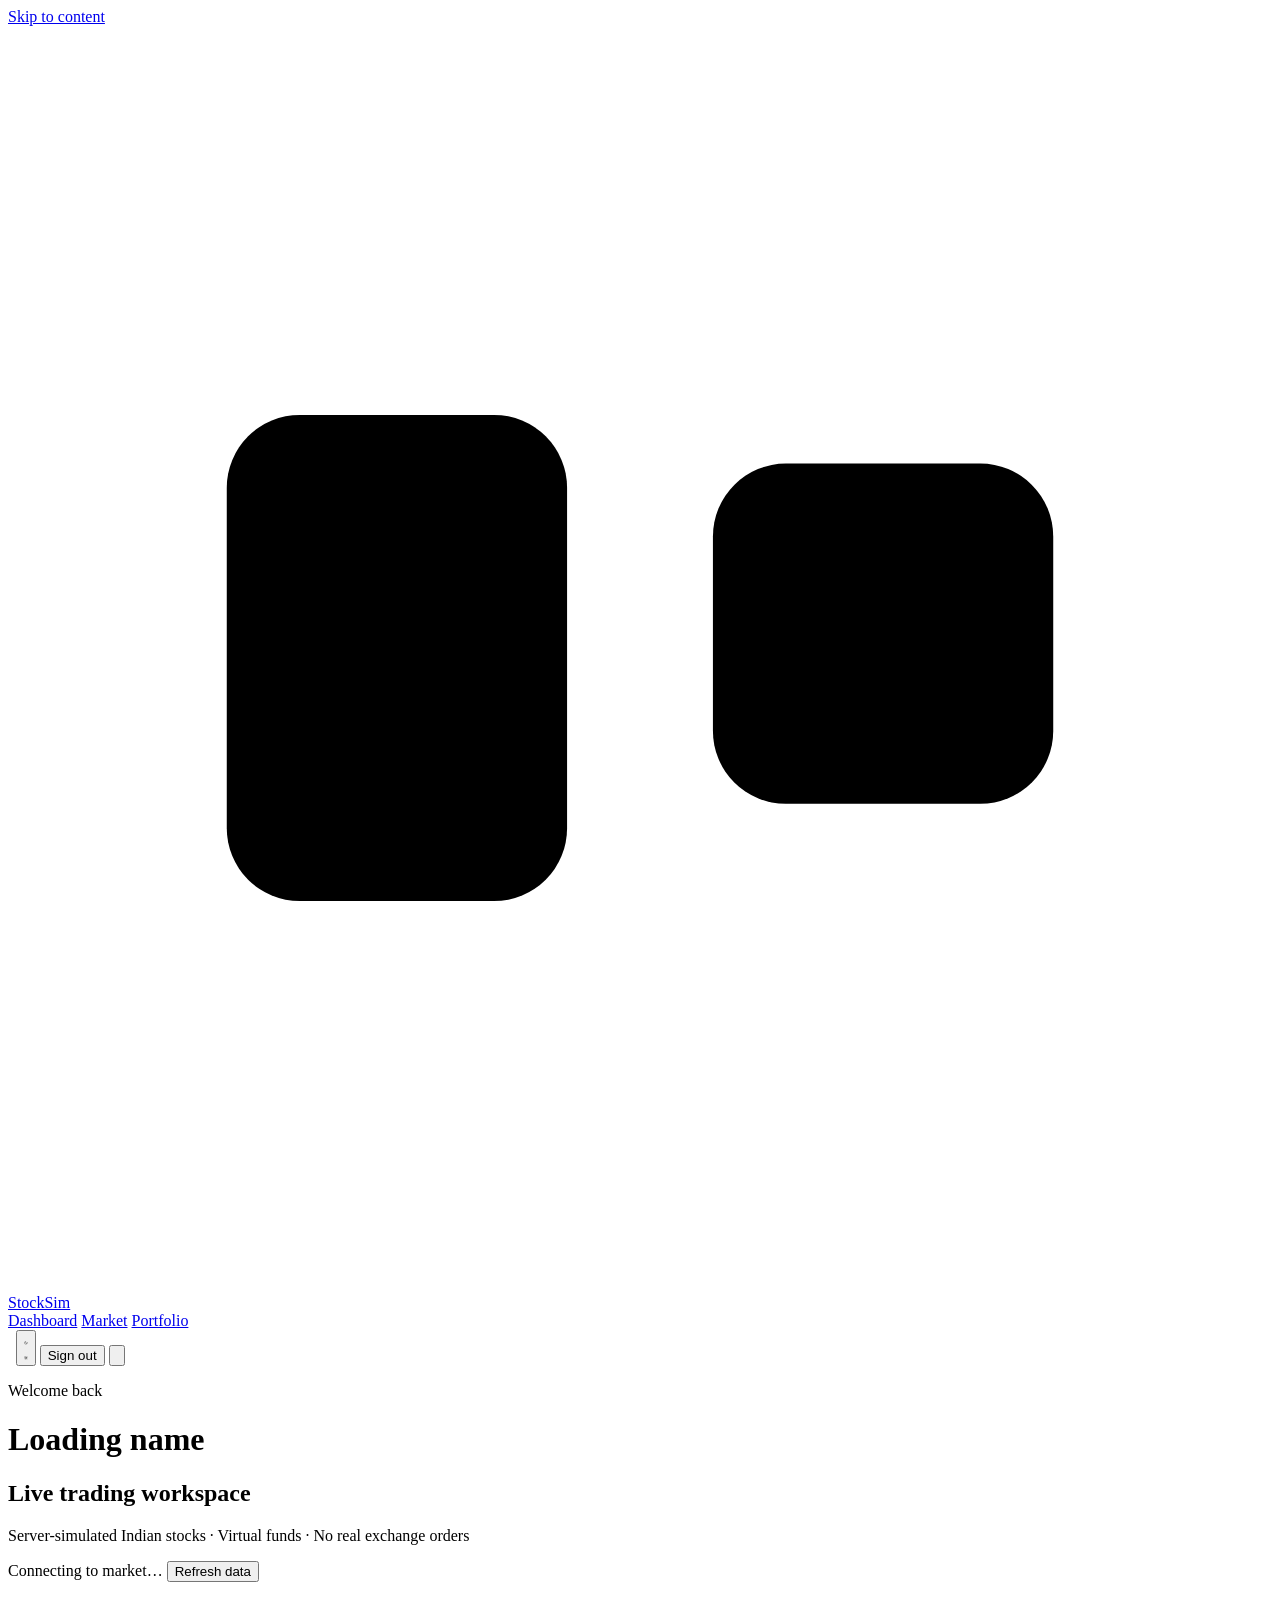
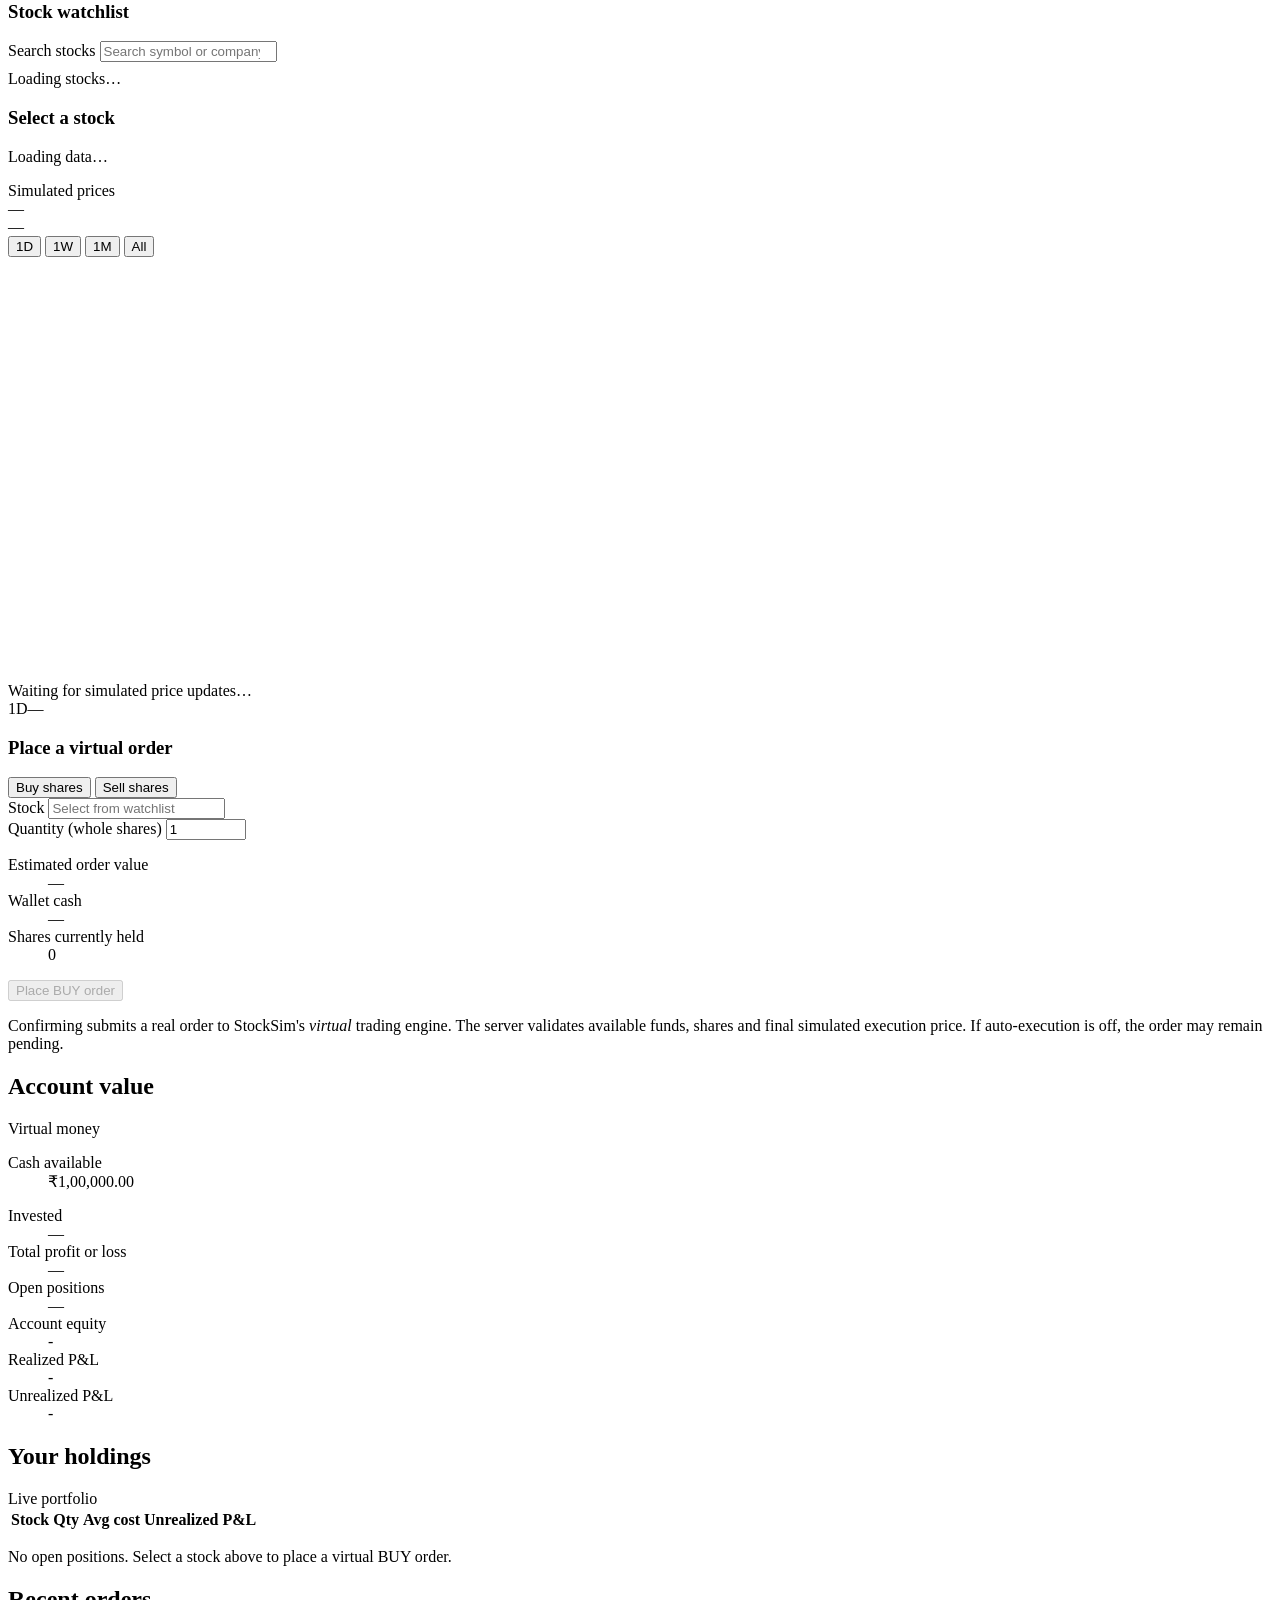
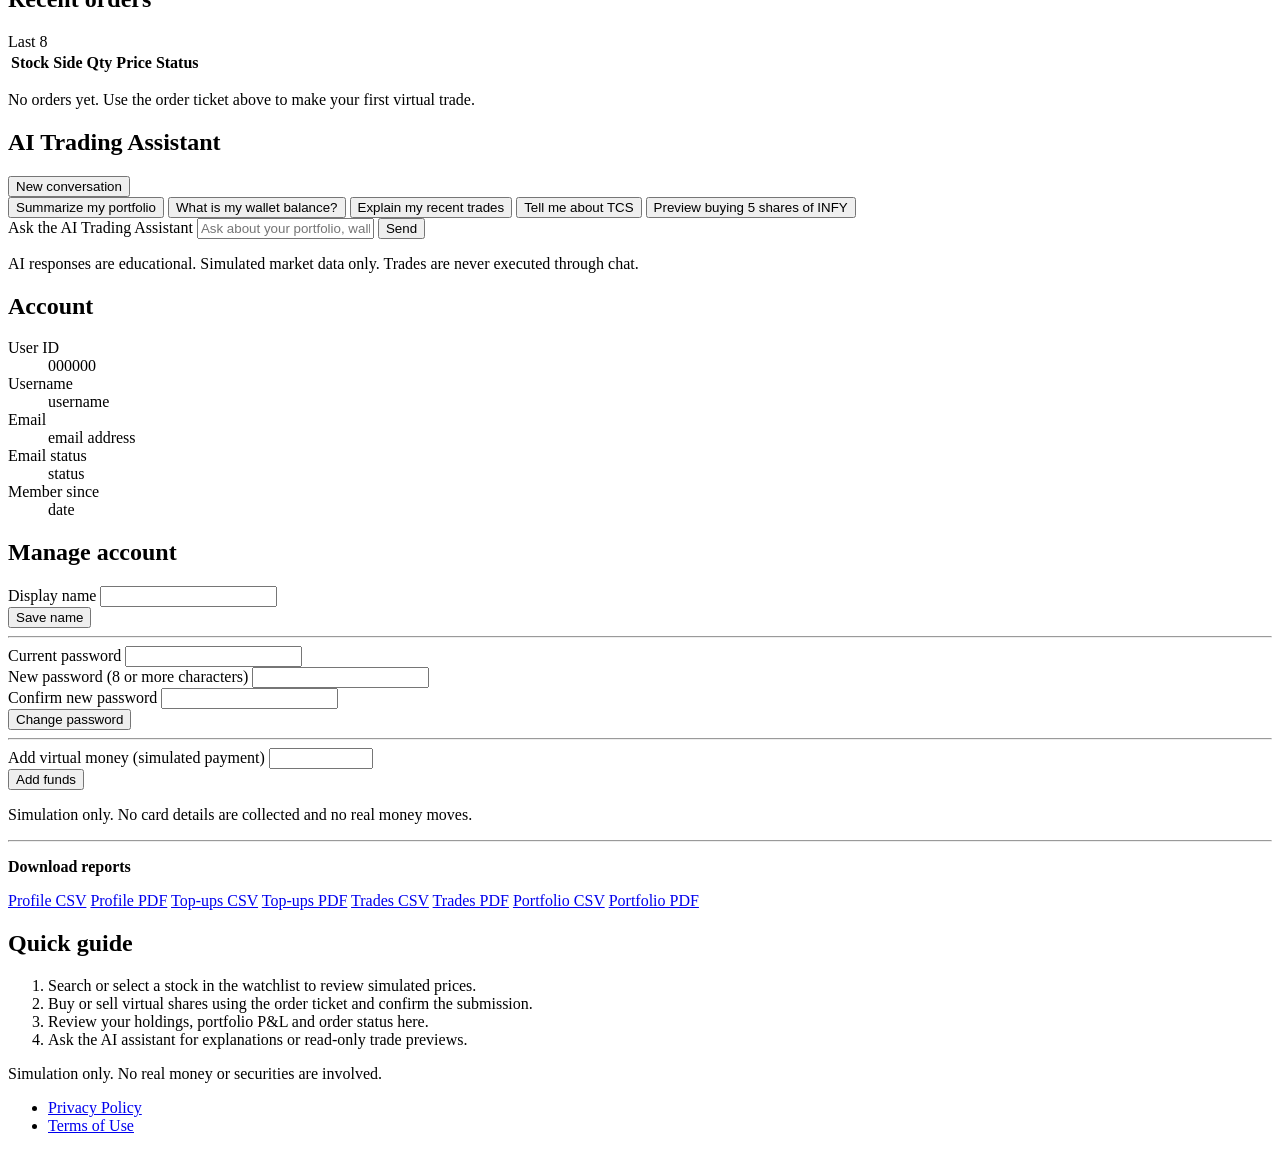
==== commit d7a80452: "perf: optimize trading dashboard and harden frontend workflows" ====
--- a/src/main/resources/static/dashboard.html
+++ b/src/main/resources/static/dashboard.html
@@ -137,22 +137,25 @@
             <div>
                 <section class="panel" aria-labelledby="balance-title">
                     <div class="panel-head"><h2 id="balance-title">Account value</h2><span class="tag-soon">Virtual money</span></div>
-                    <dl class="balance">
-                        <div class="balance-main">
+                    <div class="balance">
+                        <dl class="balance-main">
                             <dt>Cash available</dt>
                             <dd id="user-balance"><span class="skeleton">₹1,00,000.00</span></dd>
-                        </div>
-                        <div class="balance-sub">
+                        </dl>
+                        <dl class="balance-sub">
                             <div><dt>Invested</dt><dd id="live-invested">—</dd></div>
                             <div><dt>Total profit or loss</dt><dd id="live-pnl">—</dd></div>
                             <div><dt>Open positions</dt><dd id="live-positions">—</dd></div>
-                        </div>
-                    </dl>
+                            <div><dt>Account equity</dt><dd id="live-equity">-</dd></div>
+                            <div><dt>Realized P&amp;L</dt><dd id="live-realized">-</dd></div>
+                            <div><dt>Unrealized P&amp;L</dt><dd id="live-unrealized">-</dd></div>
+                        </dl>
+                    </div>
                 </section>
 
                 <section class="panel holdings" aria-labelledby="holdings-title" id="portfolio-panel">
                     <div class="panel-head"><h2 id="holdings-title">Your holdings</h2><span class="market-muted">Live portfolio</span></div>
-                    <div class="market-table-wrap">
+                    <div class="market-table-wrap" tabindex="0" role="region" aria-label="Holdings table">
                         <table class="table">
                             <thead><tr><th scope="col">Stock</th><th scope="col" class="r">Qty</th><th scope="col" class="r">Avg cost</th><th scope="col" class="r">Unrealized P&amp;L</th></tr></thead>
                             <tbody id="live-holdings-body"></tbody>
@@ -163,7 +166,7 @@
                 </section>
                 <section class="panel market-order-history" aria-labelledby="live-orders-title">
                     <div class="panel-head"><h2 id="live-orders-title">Recent orders</h2><span class="market-muted">Last 8</span></div>
-                    <div class="market-table-wrap">
+                    <div class="market-table-wrap" tabindex="0" role="region" aria-label="Recent orders table">
                         <table class="table">
                             <thead><tr><th scope="col">Stock</th><th scope="col">Side</th><th scope="col" class="r">Qty</th><th scope="col" class="r">Price</th><th scope="col" class="r">Status</th></tr></thead>
                             <tbody id="live-orders-body"></tbody>
@@ -186,7 +189,7 @@
                             <button type="button" class="btn btn-quiet" data-assistant-prompt="Preview buying 5 shares of INFY">Preview buying 5 shares of INFY</button>
                         </div>
 
-                        <div id="assistant-messages" class="chat-log" role="log" aria-live="polite"></div>
+                        <div id="assistant-messages" class="chat-log" role="log" aria-live="polite" tabindex="0" aria-label="Assistant conversation"></div>
                         <p id="assistant-loading" class="field-hint" hidden>Assistant is thinking…</p>
                         <div id="assistant-error" class="alert alert-error" role="alert" hidden></div>
 
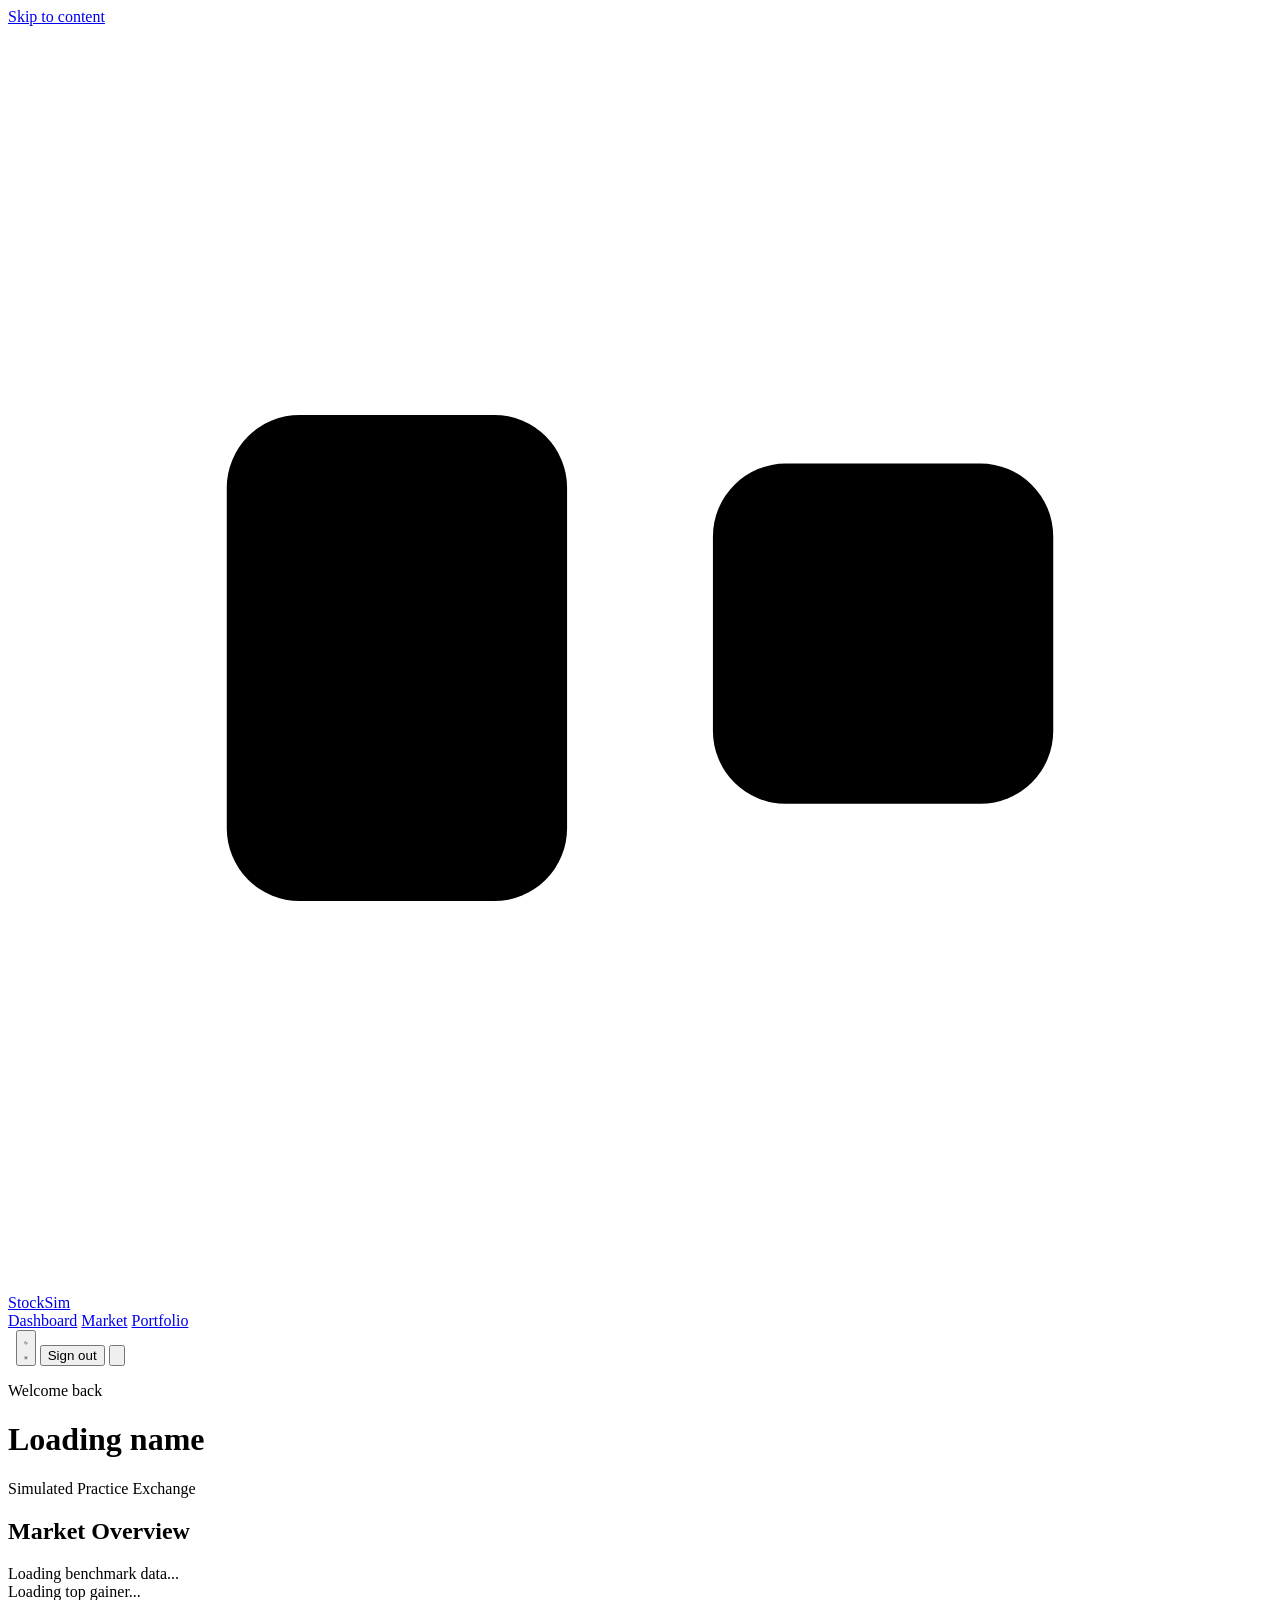
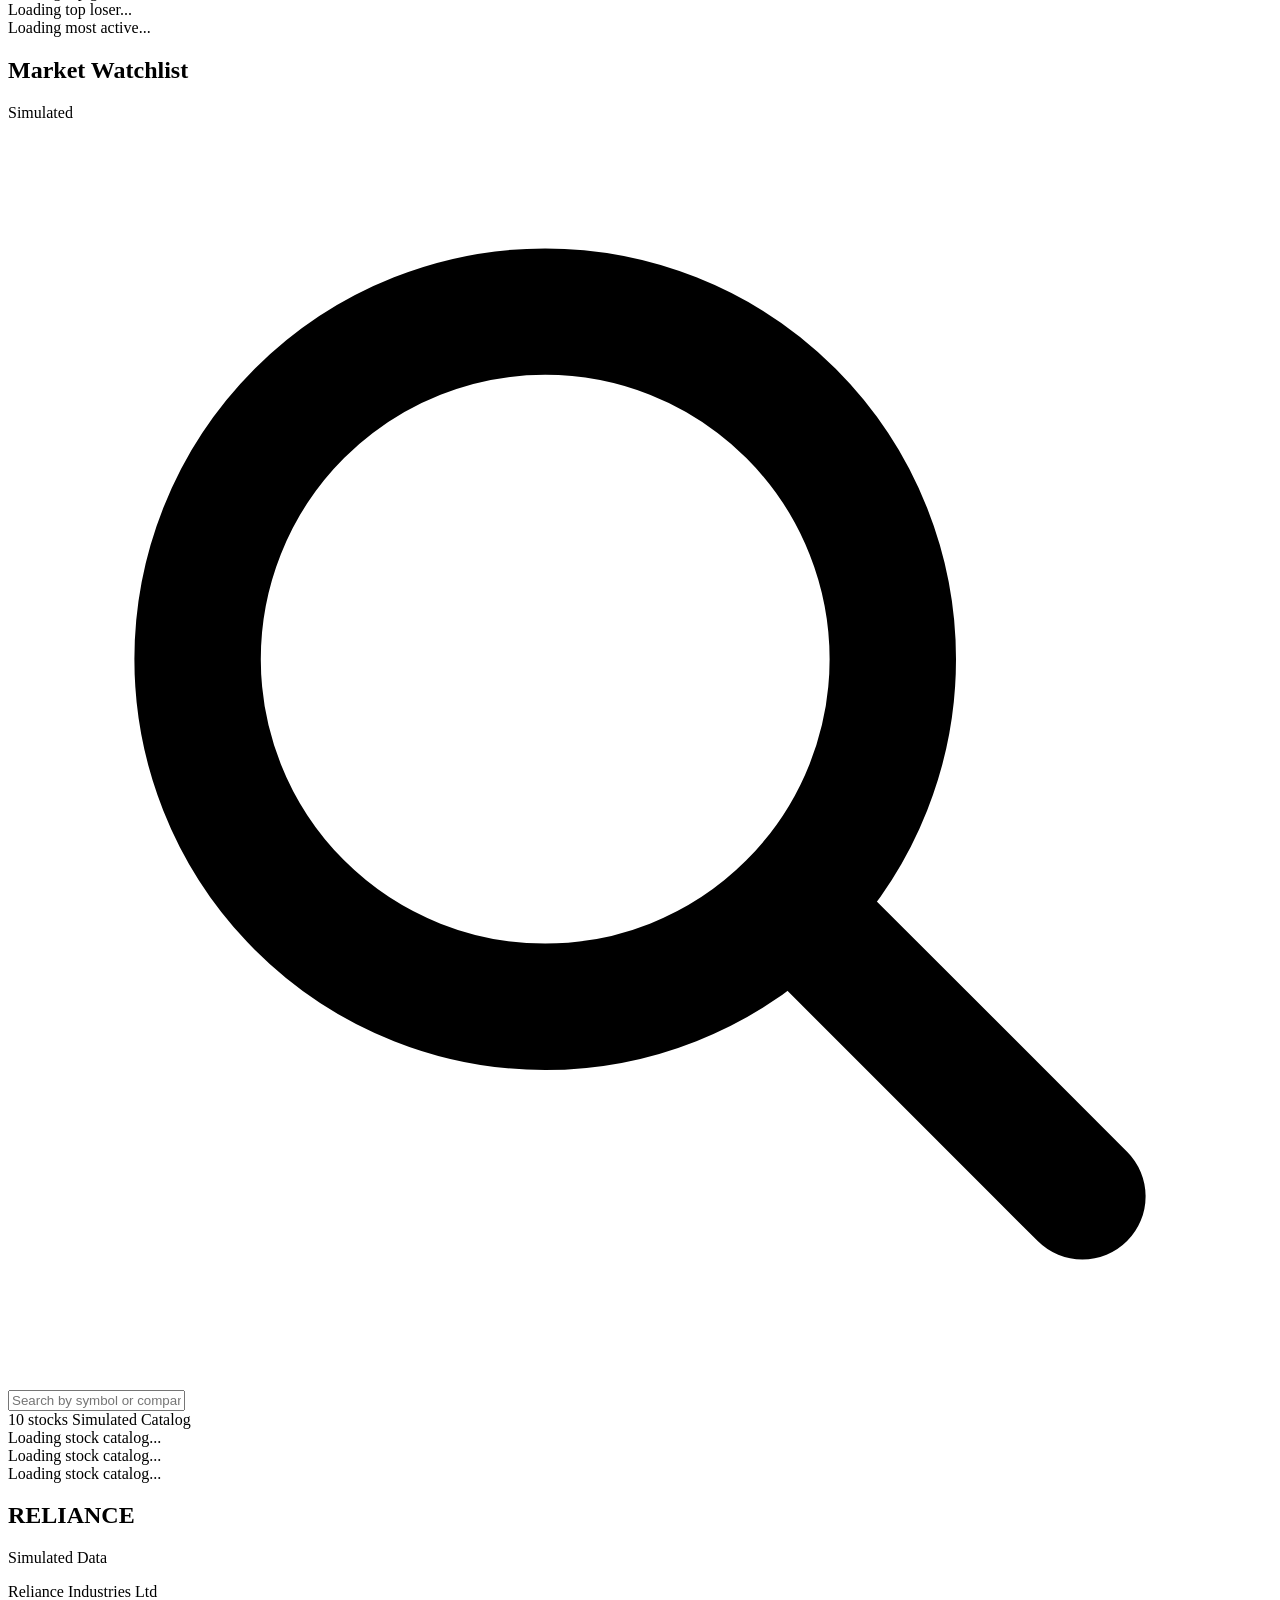
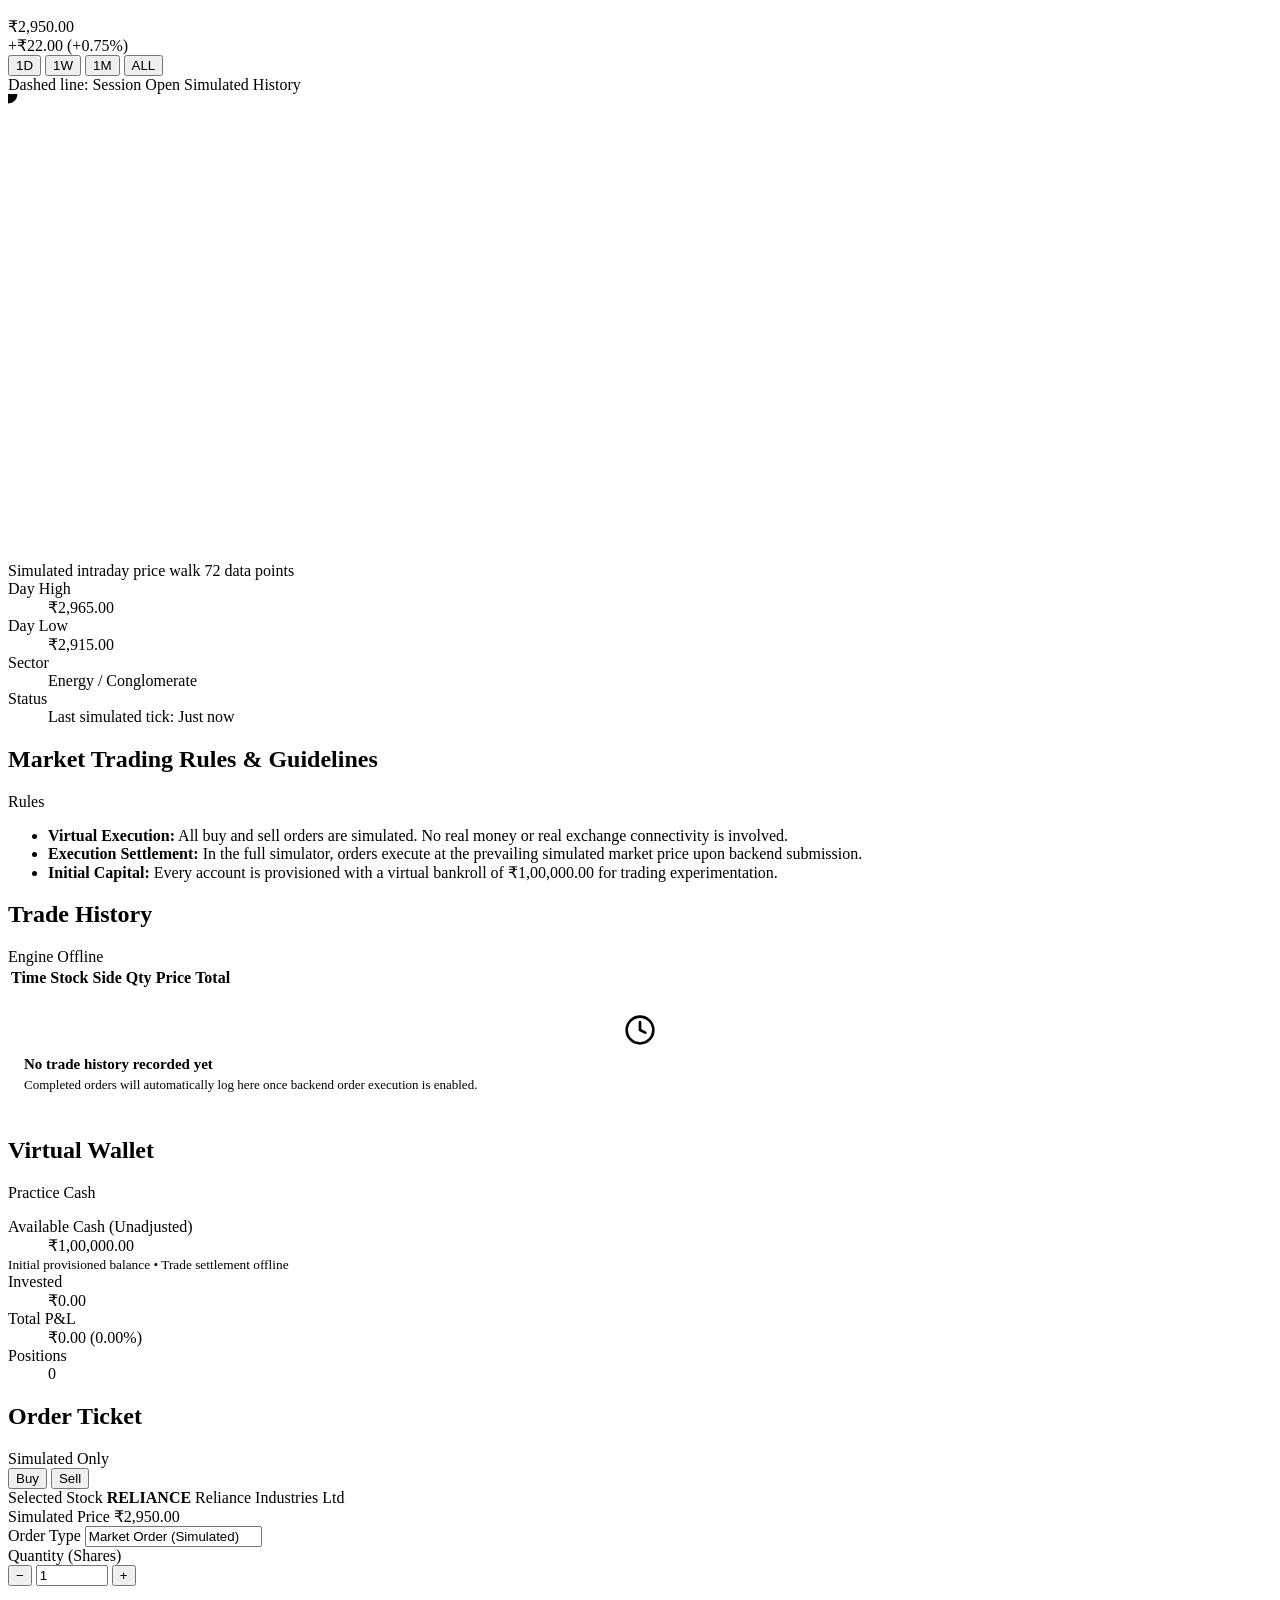
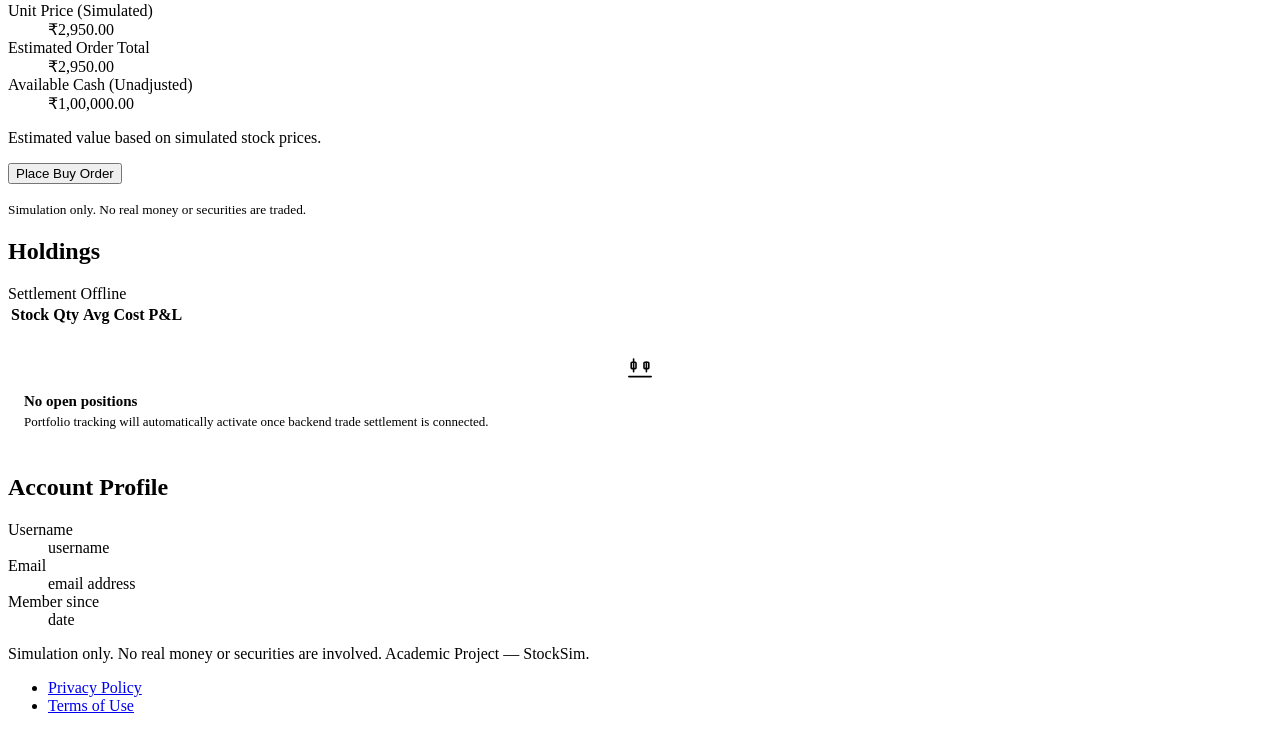
==== commit 814bcb5c: "feat(frontend): add simulated trading ticket and portfolio panels" ====
--- a/src/main/resources/static/dashboard.html
+++ b/src/main/resources/static/dashboard.html
@@ -3,13 +3,12 @@
 <head>
     <meta charset="UTF-8">
     <meta name="viewport" content="width=device-width, initial-scale=1.0">
-    <title>Dashboard | StockSim</title>
+    <title>Trading Dashboard | StockSim</title>
     <link rel="icon" href="/favicon.svg" type="image/svg+xml">
     <link rel="preconnect" href="https://fonts.googleapis.com">
     <link rel="preconnect" href="https://fonts.gstatic.com" crossorigin>
     <link href="https://fonts.googleapis.com/css2?family=Schibsted+Grotesk:wght@400;500;600;700;800&display=swap" rel="stylesheet">
     <link rel="stylesheet" href="/css/style.css">
-    <link rel="stylesheet" href="/css/trading-dashboard.css">
     <script src="/js/theme.js"></script>
 </head>
 <body>
@@ -23,8 +22,8 @@
         </a>
         <nav class="nav" id="site-nav" aria-label="Main">
             <a href="/dashboard.html" aria-current="page">Dashboard</a>
-            <a href="#market-workspace">Market</a>
-            <a href="#portfolio-panel">Portfolio</a>
+            <a href="#market-overview" class="nav-link">Market</a>
+            <a href="#portfolio-section" class="nav-link">Portfolio</a>
         </nav>
         <div class="header-actions">
             <span class="user-chip"><span class="avatar" id="user-initials" aria-hidden="true">&nbsp;</span><span class="user-name" id="user-chip-name"></span></span>
@@ -42,234 +41,324 @@
 
 <main class="dash" id="main">
     <div class="wrap" id="dashboard-profile">
+        <!-- Top Greeting Bar -->
         <div class="dash-head">
             <div>
                 <p id="greeting">Welcome back</p>
                 <h1 id="user-name"><span class="skeleton">Loading name</span></h1>
             </div>
-            <button type="button" class="btn btn-quiet" id="logout-btn-sm" hidden>Sign out</button>
+            <div class="dash-head-actions">
+                <span class="tag-status-live"><span class="live-dot" aria-hidden="true"></span>Simulated Practice Exchange</span>
+                <button type="button" class="btn btn-quiet" id="logout-btn-sm" hidden>Sign out</button>
+            </div>
         </div>
 
-        <!-- Live server-backed market and trading workspace (never mock data) -->
-        <section id="market-workspace" class="market-workspace" aria-labelledby="market-workspace-title">
-            <div class="market-section-head">
-                <div>
-                    <h2 id="market-workspace-title">Live trading workspace</h2>
-                    <p class="market-muted">Server-simulated Indian stocks · Virtual funds · No real exchange orders</p>
-                </div>
-                <div class="market-update-controls">
-                    <span id="trading-status" class="market-muted">Connecting to market…</span>
-                    <button type="button" id="trading-refresh" class="btn btn-secondary">Refresh data</button>
-                </div>
-            </div>
-            <div id="market-banner" class="market-banner" role="status" hidden></div>
-            <div class="market-layout">
-                <section class="market-card market-card-pad" aria-label="Available stocks">
-                    <h3 class="market-card-heading">Stock watchlist</h3>
-                    <label class="skip-link" for="market-search">Search stocks</label>
-                    <input id="market-search" class="market-search" type="search" placeholder="Search symbol or company…" autocomplete="off">
-                    <p class="market-muted" id="market-count" style="margin-top:8px">Loading stocks…</p>
-                    <div id="market-stock-list" class="market-list" role="group" aria-label="Select a stock"></div>
-                </section>
-                <section class="market-card market-card-pad" aria-labelledby="market-selected-symbol">
-                    <div class="market-selected-head">
+        <!-- Simulated Data Notice Bar -->
+        <div id="market-feed-notice" class="market-notice-bar" role="status" hidden>
+            <span class="status status-build" aria-hidden="true"></span>
+            Illustrative simulated market data — backend market feed unavailable.
+        </div>
+
+        <!-- Market Overview Section -->
+        <section class="market-overview-section" id="market-overview" aria-labelledby="market-overview-heading">
+            <h2 id="market-overview-heading" class="sr-only">Market Overview</h2>
+            <div class="dash-overview-grid" id="market-overview-grid">
+                <!-- Skeletons for Overview Cards -->
+                <div class="panel overview-card"><span class="skeleton">Loading benchmark data...</span></div>
+                <div class="panel overview-card"><span class="skeleton">Loading top gainer...</span></div>
+                <div class="panel overview-card"><span class="skeleton">Loading top loser...</span></div>
+                <div class="panel overview-card"><span class="skeleton">Loading most active...</span></div>
+            </div>
+        </section>
+
+        <!-- Main Trading Workspace: 3 Columns -->
+        <div class="dash-workspace" id="trading-workspace">
+            <!-- LEFT COLUMN: Market Watchlist -->
+            <aside class="workspace-col-left" aria-label="Stock Market Watchlist">
+                <section class="panel watchlist-panel">
+                    <div class="panel-head">
+                        <h2>Market Watchlist</h2>
+                        <span class="tag-sim">Simulated</span>
+                    </div>
+                    <!-- Search Box -->
+                    <div class="watchlist-search-box">
+                        <div class="search-input-wrap">
+                            <svg class="search-icon" viewBox="0 0 20 20" fill="none" stroke="currentColor" stroke-width="2" stroke-linecap="round" aria-hidden="true"><circle cx="8.5" cy="8.5" r="5.5"/><path d="M13 13l4 4"/></svg>
+                            <input type="text" class="input input-sm" id="watchlist-search" placeholder="Search by symbol or company..." aria-label="Search stocks by symbol or company" autocomplete="off" spellcheck="false">
+                            <button type="button" class="search-clear-btn" id="watchlist-search-clear" aria-label="Clear search" hidden>&times;</button>
+                        </div>
+                        <div class="search-meta-row">
+                            <span class="search-count" id="watchlist-count">10 stocks</span>
+                            <span class="tag-sim">Simulated Catalog</span>
+                        </div>
+                    </div>
+
+                    <!-- Stock List Items -->
+                    <div class="stock-list" id="watchlist-items" role="region" aria-label="Stock list">
+                        <div class="stock-item-skeleton"><span class="skeleton">Loading stock catalog...</span></div>
+                        <div class="stock-item-skeleton"><span class="skeleton">Loading stock catalog...</span></div>
+                        <div class="stock-item-skeleton"><span class="skeleton">Loading stock catalog...</span></div>
+                    </div>
+                </section>
+            </aside>
+
+            <!-- CENTER COLUMN: Selected Stock & Chart Workspace -->
+            <div class="workspace-col-center">
+                <!-- Selected Stock Detail Header -->
+                <section class="panel stock-detail-panel" aria-labelledby="selected-stock-symbol">
+                    <div class="stock-detail-head">
                         <div>
-                            <h3 id="market-selected-symbol">Select a stock</h3>
-                            <p class="market-muted" id="market-selected-company">Loading data…</p>
-                        </div>
-                        <span class="tag-soon">Simulated prices</span>
-                    </div>
-                    <div id="market-selected-price" class="market-quote">—</div>
-                    <div id="market-selected-change" class="market-change">—</div>
-                    <div class="market-range-controls" role="group" aria-label="Price history timeframe">
-                        <button type="button" class="market-pill is-active" data-market-range="1D" aria-pressed="true">1D</button>
-                        <button type="button" class="market-pill" data-market-range="1W" aria-pressed="false">1W</button>
-                        <button type="button" class="market-pill" data-market-range="1M" aria-pressed="false">1M</button>
-                        <button type="button" class="market-pill" data-market-range="ALL" aria-pressed="false">All</button>
-                    </div>
-                    <div class="market-chart-area">
-                        <svg id="market-chart" viewBox="0 0 720 240" preserveAspectRatio="none" role="img" aria-label="Historical simulated price chart">
-                            <g class="market-chart-grid">
-                                <line x1="16" x2="704" y1="50" y2="50"/><line x1="16" x2="704" y1="102" y2="102"/>
-                                <line x1="16" x2="704" y1="154" y2="154"/><line x1="16" x2="704" y1="206" y2="206"/>
-                            </g>
-                            <path id="market-chart-area" d=""/><path id="market-chart-line" d=""/>
-                            <circle id="market-chart-dot" r="0"/>
-                        </svg>
-                        <div id="market-chart-empty" class="market-chart-empty">Waiting for simulated price updates…</div>
-                    </div>
-                    <div class="market-chart-legend"><span id="market-chart-low"></span><span id="market-chart-high"></span></div>
-                    <div class="market-chart-legend"><span id="market-range-label">1D</span><span id="market-last-updated">—</span></div>
-                </section>
-                <section class="market-card market-card-pad market-ticket" aria-labelledby="trade-ticket-title">
-                    <h3 id="trade-ticket-title" class="market-card-heading">Place a virtual order</h3>
-                    <form id="trade-order-form" novalidate>
-                        <div class="market-ticket-body">
-                            <div class="market-ticket-side" role="group" aria-label="Order side">
-                                <button type="button" data-market-side="BUY" class="is-active" aria-pressed="true">Buy shares</button>
-                                <button type="button" data-market-side="SELL" aria-pressed="false">Sell shares</button>
-                            </div>
-                            <div class="market-ticket-field">
-                                <label for="trade-order-symbol">Stock</label>
-                                <input id="trade-order-symbol" type="text" readonly placeholder="Select from watchlist" required>
-                            </div>
-                            <div class="market-ticket-field">
-                                <label for="trade-order-quantity">Quantity (whole shares)</label>
-                                <input id="trade-order-quantity" type="number" value="1" min="1" max="100000" step="1" required inputmode="numeric">
-                            </div>
-                            <dl class="market-order-summary">
-                                <div><dt>Estimated order value</dt><dd id="trade-order-estimated">—</dd></div>
-                                <div><dt>Wallet cash</dt><dd id="trade-order-balance">—</dd></div>
-                                <div><dt>Shares currently held</dt><dd id="trade-order-held">0</dd></div>
-                            </dl>
-                        </div>
-                        <input type="hidden" id="trade-order-side" value="BUY">
-                        <button type="submit" id="trade-order-submit" class="btn btn-buy market-trade-submit" disabled>Place BUY order</button>
-                        <p class="market-disclaimer">Confirming submits a real order to StockSim's <em>virtual</em> trading engine. The server validates available funds, shares and final simulated execution price. If auto-execution is off, the order may remain pending.</p>
-                        <div id="trade-order-feedback" role="status" class="market-feedback" hidden></div>
-                        <button type="button" id="trade-order-reconcile" class="btn btn-quiet market-reconcile" hidden>Check previous order before retrying</button>
-                    </form>
-                </section>
-            </div>
-        </section>
-
-        <div class="dash-grid">
-            <div>
+                            <div class="stock-title-row">
+                                <h2 class="stock-symbol" id="selected-stock-symbol">RELIANCE</h2>
+                                <span class="tag-sim" id="selected-stock-sim-tag">Simulated Data</span>
+                            </div>
+                            <p class="stock-company" id="selected-stock-name">Reliance Industries Ltd</p>
+                        </div>
+                        <div class="stock-detail-quote r">
+                            <div class="stock-detail-price num" id="selected-stock-price">₹2,950.00</div>
+                            <div class="stock-detail-change num is-gain" id="selected-stock-change">+₹22.00 (+0.75%)</div>
+                        </div>
+                    </div>
+
+                    <!-- Interactive SVG Stock Price Chart -->
+                    <div class="stock-chart-panel" id="stock-chart-container">
+                        <div class="chart-controls-bar">
+                            <div class="timeframe-group" role="tablist" aria-label="Chart Timeframes">
+                                <button type="button" class="timeframe-pill is-active" data-timeframe="1D" role="tab" aria-selected="true">1D</button>
+                                <button type="button" class="timeframe-pill" data-timeframe="1W" role="tab" aria-selected="false">1W</button>
+                                <button type="button" class="timeframe-pill" data-timeframe="1M" role="tab" aria-selected="false">1M</button>
+                                <button type="button" class="timeframe-pill" data-timeframe="ALL" role="tab" aria-selected="false">ALL</button>
+                            </div>
+                            <div class="chart-meta-indicators">
+                                <span class="chart-open-indicator">Dashed line: Session Open</span>
+                                <span class="tag-sim">Simulated History</span>
+                            </div>
+                        </div>
+
+                        <!-- Chart Canvas and States Wrapper -->
+                        <div class="chart-stage">
+                            <!-- Loading State -->
+                            <div class="chart-state-overlay" id="chart-loading" hidden>
+                                <div class="chart-spinner"></div>
+                                <span>Loading price history...</span>
+                            </div>
+
+                            <!-- Error State with Retry -->
+                            <div class="chart-state-overlay chart-state-error" id="chart-error" hidden>
+                                <svg viewBox="0 0 24 24" fill="none" stroke="currentColor" stroke-width="2" stroke-linecap="round" aria-hidden="true"><circle cx="12" cy="12" r="10"/><line x1="12" y1="8" x2="12" y2="12"/><line x1="12" y1="16" x2="12.01" y2="16"/></svg>
+                                <p id="chart-error-msg">Failed to load price history.</p>
+                                <button type="button" class="btn btn-secondary btn-sm" id="chart-retry-btn">Retry</button>
+                            </div>
+
+                            <!-- Empty State -->
+                            <div class="chart-state-overlay" id="chart-empty" hidden>
+                                <p>No historical price data available for this timeframe.</p>
+                            </div>
+
+                            <!-- Dynamic SVG Chart -->
+                            <svg id="stock-chart" class="chart-svg" viewBox="0 0 600 220" role="img" aria-label="Stock Price History Chart" preserveAspectRatio="none">
+                                <g class="chart-grid" id="chart-grid"></g>
+                                <g class="chart-open-group"><line id="chart-open-line" x1="0" x2="540" y1="0" y2="0"/></g>
+                                <path class="chart-area" id="chart-area" d=""/>
+                                <path class="chart-line" id="chart-line" d=""/>
+                                <circle class="chart-dot" id="chart-dot" r="4.5" cx="0" cy="0"/>
+                                <g class="chart-axis" id="chart-axis"></g>
+                            </svg>
+                        </div>
+
+                        <div class="chart-footer-note">
+                            <span id="chart-range-label">Simulated intraday price walk</span>
+                            <span id="chart-points-count" class="num">72 data points</span>
+                        </div>
+                    </div>
+
+                    <!-- Key Market Stats -->
+                    <div class="stock-stats-strip">
+                        <div><dt>Day High</dt><dd class="num" id="selected-stock-high">₹2,965.00</dd></div>
+                        <div><dt>Day Low</dt><dd class="num" id="selected-stock-low">₹2,915.00</dd></div>
+                        <div><dt>Sector</dt><dd id="selected-stock-sector">Energy / Conglomerate</dd></div>
+                        <div><dt>Status</dt><dd id="selected-stock-updated">Last simulated tick: Just now</dd></div>
+                    </div>
+                </section>
+
+                <!-- Market Information Section -->
+                <section class="panel market-info-panel" aria-labelledby="market-info-title">
+                    <div class="panel-head">
+                        <h2 id="market-info-title">Market Trading Rules & Guidelines</h2>
+                        <span class="tag-soon">Rules</span>
+                    </div>
+                    <div class="panel-body">
+                        <ul class="trading-rules-list">
+                            <li><strong>Virtual Execution:</strong> All buy and sell orders are simulated. No real money or real exchange connectivity is involved.</li>
+                            <li><strong>Execution Settlement:</strong> In the full simulator, orders execute at the prevailing simulated market price upon backend submission.</li>
+                            <li><strong>Initial Capital:</strong> Every account is provisioned with a virtual bankroll of ₹1,00,000.00 for trading experimentation.</li>
+                        </ul>
+                    </div>
+                </section>
+
+                <!-- Trade History Section (Center Column) -->
+                <section class="panel trades-panel" aria-labelledby="trades-title" id="trades-section">
+                    <div class="panel-head">
+                        <div class="panel-head-title-row">
+                            <h2 id="trades-title">Trade History</h2>
+                            <span class="tag-soon">Engine Offline</span>
+                        </div>
+                    </div>
+                    <div class="panel-body">
+                        <div class="table-responsive">
+                            <table class="table trades-table">
+                                <thead>
+                                    <tr>
+                                        <th scope="col">Time</th>
+                                        <th scope="col">Stock</th>
+                                        <th scope="col">Side</th>
+                                        <th scope="col" class="r">Qty</th>
+                                        <th scope="col" class="r">Price</th>
+                                        <th scope="col" class="r">Total</th>
+                                    </tr>
+                                </thead>
+                                <tbody id="trades-tbody"></tbody>
+                            </table>
+                        </div>
+                        <div class="empty trades-empty" id="trades-empty" style="padding: 24px 16px;">
+                            <svg viewBox="0 0 24 24" fill="none" stroke="currentColor" stroke-width="2" stroke-linecap="round" stroke-linejoin="round" aria-hidden="true" style="width:32px;height:32px;margin:0 auto 10px;color:var(--ink-3);display:block;"><circle cx="12" cy="12" r="10"/><polyline points="12 6 12 12 16 14"/></svg>
+                            <strong style="display:block;font-size:0.9375rem;color:var(--ink);margin-bottom:4px;">No trade history recorded yet</strong>
+                            <p style="font-size:0.8125rem;color:var(--ink-3);margin:0;">Completed orders will automatically log here once backend order execution is enabled.</p>
+                        </div>
+                    </div>
+                </section>
+            </div>
+
+            <!-- RIGHT COLUMN: Wallet, Ticket & Portfolio -->
+            <div class="workspace-col-right" id="portfolio-section">
+                <!-- Virtual Wallet Balance Panel -->
                 <section class="panel" aria-labelledby="balance-title">
-                    <div class="panel-head"><h2 id="balance-title">Account value</h2><span class="tag-soon">Virtual money</span></div>
-                    <div class="balance">
-                        <dl class="balance-main">
-                            <dt>Cash available</dt>
+                    <div class="panel-head">
+                        <h2 id="balance-title">Virtual Wallet</h2>
+                        <span class="tag-soon">Practice Cash</span>
+                    </div>
+                    <dl class="balance">
+                        <div class="balance-main">
+                            <dt>Available Cash (Unadjusted)</dt>
                             <dd id="user-balance"><span class="skeleton">₹1,00,000.00</span></dd>
+                            <small class="balance-note">Initial provisioned balance &bull; Trade settlement offline</small>
+                        </div>
+                        <div class="balance-sub">
+                            <div><dt>Invested</dt><dd id="wallet-invested">₹0.00</dd></div>
+                            <div><dt>Total P&amp;L</dt><dd id="wallet-pnl">₹0.00 (0.00%)</dd></div>
+                            <div><dt>Positions</dt><dd id="wallet-positions">0</dd></div>
+                        </div>
+                    </dl>
+                </section>
+
+                <!-- Order Ticket Panel -->
+                <section class="panel order-ticket-panel" aria-labelledby="ticket-title" id="order-ticket">
+                    <div class="panel-head">
+                        <h2 id="ticket-title">Order Ticket</h2>
+                        <span class="tag-sim">Simulated Only</span>
+                    </div>
+                    <div class="ticket-tabs" role="tablist" aria-label="Order action">
+                        <button type="button" class="ticket-tab ticket-tab-buy is-active" data-side="BUY" id="ticket-tab-buy" role="tab" aria-selected="true">Buy</button>
+                        <button type="button" class="ticket-tab ticket-tab-sell" data-side="SELL" id="ticket-tab-sell" role="tab" aria-selected="false">Sell</button>
+                    </div>
+                    <div class="ticket-body">
+                        <div class="ticket-stock-display">
+                            <div>
+                                <span class="ticket-stock-label">Selected Stock</span>
+                                <strong class="ticket-stock-sym" id="ticket-stock-symbol">RELIANCE</strong>
+                                <span class="ticket-stock-name" id="ticket-stock-name">Reliance Industries Ltd</span>
+                            </div>
+                            <div class="r">
+                                <span class="ticket-stock-label">Simulated Price</span>
+                                <span class="ticket-stock-price num" id="ticket-stock-price">₹2,950.00</span>
+                            </div>
+                        </div>
+
+                        <div class="ticket-form-group">
+                            <label class="field-label" for="ticket-order-type">Order Type</label>
+                            <input type="text" class="input input-sm" id="ticket-order-type" value="Market Order (Simulated)" readonly aria-readonly="true">
+                        </div>
+
+                        <div class="ticket-form-group">
+                            <label class="field-label" for="ticket-qty">Quantity (Shares)</label>
+                            <div class="stepper-row">
+                                <button type="button" class="stepper-btn" id="ticket-qty-dec" aria-label="Decrease quantity">−</button>
+                                <input type="number" class="input input-sm stepper-input" id="ticket-qty" min="1" max="10000" step="1" value="1" aria-label="Order quantity (shares)">
+                                <button type="button" class="stepper-btn" id="ticket-qty-inc" aria-label="Increase quantity">+</button>
+                            </div>
+                        </div>
+
+                        <dl class="ticket-summary">
+                            <div class="ticket-summary-row">
+                                <dt>Unit Price (Simulated)</dt>
+                                <dd class="num" id="ticket-unit-price">₹2,950.00</dd>
+                            </div>
+                            <div class="ticket-summary-row">
+                                <dt>Estimated Order Total</dt>
+                                <dd class="num ticket-total-val" id="ticket-estimated-total">₹2,950.00</dd>
+                            </div>
+                            <div class="ticket-summary-row">
+                                <dt>Available Cash (Unadjusted)</dt>
+                                <dd class="num" id="ticket-available-cash">₹1,00,000.00</dd>
+                            </div>
                         </dl>
-                        <dl class="balance-sub">
-                            <div><dt>Invested</dt><dd id="live-invested">—</dd></div>
-                            <div><dt>Total profit or loss</dt><dd id="live-pnl">—</dd></div>
-                            <div><dt>Open positions</dt><dd id="live-positions">—</dd></div>
-                            <div><dt>Account equity</dt><dd id="live-equity">-</dd></div>
-                            <div><dt>Realized P&amp;L</dt><dd id="live-realized">-</dd></div>
-                            <div><dt>Unrealized P&amp;L</dt><dd id="live-unrealized">-</dd></div>
-                        </dl>
-                    </div>
-                </section>
-
-                <section class="panel holdings" aria-labelledby="holdings-title" id="portfolio-panel">
-                    <div class="panel-head"><h2 id="holdings-title">Your holdings</h2><span class="market-muted">Live portfolio</span></div>
-                    <div class="market-table-wrap" tabindex="0" role="region" aria-label="Holdings table">
-                        <table class="table">
-                            <thead><tr><th scope="col">Stock</th><th scope="col" class="r">Qty</th><th scope="col" class="r">Avg cost</th><th scope="col" class="r">Unrealized P&amp;L</th></tr></thead>
-                            <tbody id="live-holdings-body"></tbody>
+
+                        <p class="ticket-calc-note">Estimated value based on simulated stock prices.</p>
+
+                        <div class="ticket-warning" id="ticket-insufficient-warning" role="alert" hidden>
+                            <span>⚠️ Estimated total exceeds available virtual balance.</span>
+                        </div>
+
+                        <button type="button" class="btn btn-buy btn-block" id="ticket-submit-btn">
+                            <span id="ticket-submit-text">Place Buy Order</span>
+                        </button>
+
+                        <div class="ticket-feedback" id="ticket-feedback" role="alert" hidden>
+                            <div class="ticket-feedback-header">
+                                <svg viewBox="0 0 20 20" fill="none" stroke="currentColor" stroke-width="2" stroke-linecap="round" stroke-linejoin="round" aria-hidden="true" style="width:16px;height:16px;flex-shrink:0;"><circle cx="10" cy="10" r="8"/><line x1="10" y1="7" x2="10" y2="10"/><line x1="10" y1="13" x2="10.01" y2="13"/></svg>
+                                <strong>Order Execution Unavailable</strong>
+                            </div>
+                            <p id="ticket-feedback-msg">The backend trading engine is not connected on this branch. Orders cannot be submitted or settled at this time.</p>
+                        </div>
+
+                        <p class="ticket-disclaimer"><small>Simulation only. No real money or securities are traded.</small></p>
+                    </div>
+                </section>
+
+                <!-- Portfolio Holdings Panel -->
+                <section class="panel holdings-panel" aria-labelledby="holdings-title" id="holdings-section">
+                    <div class="panel-head">
+                        <h2 id="holdings-title">Holdings</h2>
+                        <span class="tag-soon">Settlement Offline</span>
+                    </div>
+                    <div class="table-responsive">
+                        <table class="table holdings-table">
+                            <thead>
+                                <tr>
+                                    <th scope="col">Stock</th>
+                                    <th scope="col" class="r">Qty</th>
+                                    <th scope="col" class="r">Avg Cost</th>
+                                    <th scope="col" class="r">P&amp;L</th>
+                                </tr>
+                            </thead>
+                            <tbody id="holdings-tbody"></tbody>
                         </table>
                     </div>
-                    <p class="market-panel-empty" id="live-holdings-empty">No open positions. Select a stock above to place a virtual BUY order.</p>
-                    <p class="market-panel-empty" id="portfolio-loading-error" role="status" hidden></p>
-                </section>
-                <section class="panel market-order-history" aria-labelledby="live-orders-title">
-                    <div class="panel-head"><h2 id="live-orders-title">Recent orders</h2><span class="market-muted">Last 8</span></div>
-                    <div class="market-table-wrap" tabindex="0" role="region" aria-label="Recent orders table">
-                        <table class="table">
-                            <thead><tr><th scope="col">Stock</th><th scope="col">Side</th><th scope="col" class="r">Qty</th><th scope="col" class="r">Price</th><th scope="col" class="r">Status</th></tr></thead>
-                            <tbody id="live-orders-body"></tbody>
-                        </table>
-                    </div>
-                    <p class="market-panel-empty" id="live-orders-empty">No orders yet. Use the order ticket above to make your first virtual trade.</p>
-                </section>
-
-                <section class="panel assistant-panel" aria-labelledby="assistant-title" id="assistant-panel">
-                    <div class="panel-head">
-                        <h2 id="assistant-title">AI Trading Assistant</h2>
-                        <button type="button" id="assistant-new-btn" class="btn btn-quiet">New conversation</button>
-                    </div>
-                    <div class="panel-body">
-                        <div class="assistant-starters" aria-label="Suggested prompts">
-                            <button type="button" class="btn btn-quiet" data-assistant-prompt="Summarize my portfolio">Summarize my portfolio</button>
-                            <button type="button" class="btn btn-quiet" data-assistant-prompt="What is my wallet balance?">What is my wallet balance?</button>
-                            <button type="button" class="btn btn-quiet" data-assistant-prompt="Explain my recent trades">Explain my recent trades</button>
-                            <button type="button" class="btn btn-quiet" data-assistant-prompt="Tell me about TCS">Tell me about TCS</button>
-                            <button type="button" class="btn btn-quiet" data-assistant-prompt="Preview buying 5 shares of INFY">Preview buying 5 shares of INFY</button>
-                        </div>
-
-                        <div id="assistant-messages" class="chat-log" role="log" aria-live="polite" tabindex="0" aria-label="Assistant conversation"></div>
-                        <p id="assistant-loading" class="field-hint" hidden>Assistant is thinking…</p>
-                        <div id="assistant-error" class="alert alert-error" role="alert" hidden></div>
-
-                        <form id="assistant-form" class="chat-form" novalidate>
-                            <label for="assistant-input" class="skip-link">Ask the AI Trading Assistant</label>
-                            <input type="text" id="assistant-input" class="input" maxlength="4000" placeholder="Ask about your portfolio, wallet, stocks, or preview a trade…" autocomplete="off" required>
-                            <button type="submit" id="assistant-send" class="btn btn-primary">Send</button>
-                        </form>
-                        <p class="field-hint assistant-disclaimer">AI responses are educational. Simulated market data only. Trades are never executed through chat.</p>
-                    </div>
-                </section>
-            </div>
-
-            <div class="side-stack">
+                    <div class="empty holdings-empty" id="holdings-empty" style="padding: 24px 16px;">
+                        <svg viewBox="0 0 40 40" fill="none" stroke="currentColor" stroke-width="2" stroke-linecap="round" stroke-linejoin="round" aria-hidden="true" style="width:32px;height:32px;margin:0 auto 10px;color:var(--ink-3);display:block;"><path d="M6 32h28"/><path d="M12 26V14M12 10v4M28 22v-8M28 26v-4"/><rect x="9" y="14" width="6" height="8" rx="1"/><rect x="25" y="14" width="6" height="8" rx="1"/></svg>
+                        <strong style="display:block;font-size:0.9375rem;color:var(--ink);margin-bottom:4px;">No open positions</strong>
+                        <p style="font-size:0.8125rem;color:var(--ink-3);margin:0;">Portfolio tracking will automatically activate once backend trade settlement is connected.</p>
+                    </div>
+                </section>
+
+                <!-- Account Identity Summary Card -->
                 <section class="panel" aria-labelledby="account-title">
-                    <div class="panel-head"><h2 id="account-title">Account</h2></div>
+                    <div class="panel-head"><h2 id="account-title">Account Profile</h2></div>
                     <dl class="panel-body kv">
-                        <div><dt>User ID</dt><dd id="user-public-id"><span class="skeleton">000000</span></dd></div>
                         <div><dt>Username</dt><dd id="user-username"><span class="skeleton">username</span></dd></div>
                         <div><dt>Email</dt><dd id="user-email"><span class="skeleton">email address</span></dd></div>
-                        <div><dt>Email status</dt><dd id="user-email-status"><span class="skeleton">status</span></dd></div>
                         <div><dt>Member since</dt><dd id="user-since"><span class="skeleton">date</span></dd></div>
                     </dl>
-                </section>
-
-                <section class="panel" aria-labelledby="tools-title" id="account-tools">
-                    <div class="panel-head"><h2 id="tools-title">Manage account</h2></div>
-                    <div class="panel-body">
-                        <div id="tools-alert" class="alert" role="status" hidden></div>
-
-                        <form id="profile-form" novalidate>
-                            <div class="field">
-                                <label for="profile-name">Display name</label>
-                                <input type="text" id="profile-name" class="input" maxlength="100" required>
-                            </div>
-                            <button type="submit" class="btn btn-secondary">Save name</button>
-                        </form>
-
-                        <hr>
-                        <form id="password-form" novalidate>
-                            <div class="field"><label for="pw-current">Current password</label>
-                                <input type="password" id="pw-current" class="input" autocomplete="current-password" required></div>
-                            <div class="field"><label for="pw-new">New password (8 or more characters)</label>
-                                <input type="password" id="pw-new" class="input" minlength="8" maxlength="72" autocomplete="new-password" required></div>
-                            <div class="field"><label for="pw-confirm">Confirm new password</label>
-                                <input type="password" id="pw-confirm" class="input" autocomplete="new-password" required></div>
-                            <button type="submit" class="btn btn-secondary">Change password</button>
-                        </form>
-
-                        <hr>
-                        <form id="topup-form" novalidate>
-                            <div class="field"><label for="topup-amount">Add virtual money (simulated payment)</label>
-                                <input type="number" id="topup-amount" class="input" min="100" max="500000" step="0.01" inputmode="decimal" required></div>
-                            <button type="submit" class="btn btn-primary">Add funds</button>
-                            <p class="field-hint">Simulation only. No card details are collected and no real money moves.</p>
-                        </form>
-
-                        <hr>
-                        <p><strong>Download reports</strong></p>
-                        <p>
-                            <a class="btn btn-quiet" href="/api/reports/profile?format=csv">Profile CSV</a>
-                            <a class="btn btn-quiet" href="/api/reports/profile?format=pdf">Profile PDF</a>
-                            <a class="btn btn-quiet" href="/api/reports/transactions?format=csv">Top-ups CSV</a>
-                            <a class="btn btn-quiet" href="/api/reports/transactions?format=pdf">Top-ups PDF</a>
-                            <a class="btn btn-quiet" href="/api/reports/trading-history?format=csv">Trades CSV</a>
-                            <a class="btn btn-quiet" href="/api/reports/trading-history?format=pdf">Trades PDF</a>
-                            <a class="btn btn-quiet" href="/api/reports/portfolio?format=csv">Portfolio CSV</a>
-                            <a class="btn btn-quiet" href="/api/reports/portfolio?format=pdf">Portfolio PDF</a>
-                        </p>
-                    </div>
-                </section>
-
-                <section class="panel" aria-labelledby="next-title">
-                    <div class="panel-head"><h2 id="next-title">Quick guide</h2></div>
-                    <ol class="panel-body market-note-list">
-                        <li>Search or select a stock in the watchlist to review simulated prices.</li>
-                        <li>Buy or sell virtual shares using the order ticket and confirm the submission.</li>
-                        <li>Review your holdings, portfolio P&amp;L and order status here.</li>
-                        <li>Ask the AI assistant for explanations or read-only trade previews.</li>
-                    </ol>
                 </section>
             </div>
         </div>
@@ -278,7 +367,7 @@
 
 <footer class="site-footer">
     <div class="wrap footer-row">
-        <p style="margin:0">Simulation only. No real money or securities are involved.</p>
+        <p style="margin:0">Simulation only. No real money or securities are involved. Academic Project — StockSim.</p>
         <ul class="footer-links">
             <li><a href="/privacy.html">Privacy Policy</a></li>
             <li><a href="/terms.html">Terms of Use</a></li>
@@ -287,9 +376,9 @@
 </footer>
 
 <script src="/js/app.js"></script>
+<script src="/js/mock-data.js"></script>
+<script src="/js/api.js"></script>
 <script src="/js/auth.js"></script>
-<script src="/js/profile.js"></script>
-<script src="/js/assistant.js"></script>
-<script src="/js/trading-dashboard.js"></script>
+<script src="/js/dashboard.js"></script>
 </body>
-</html>
+</html>
